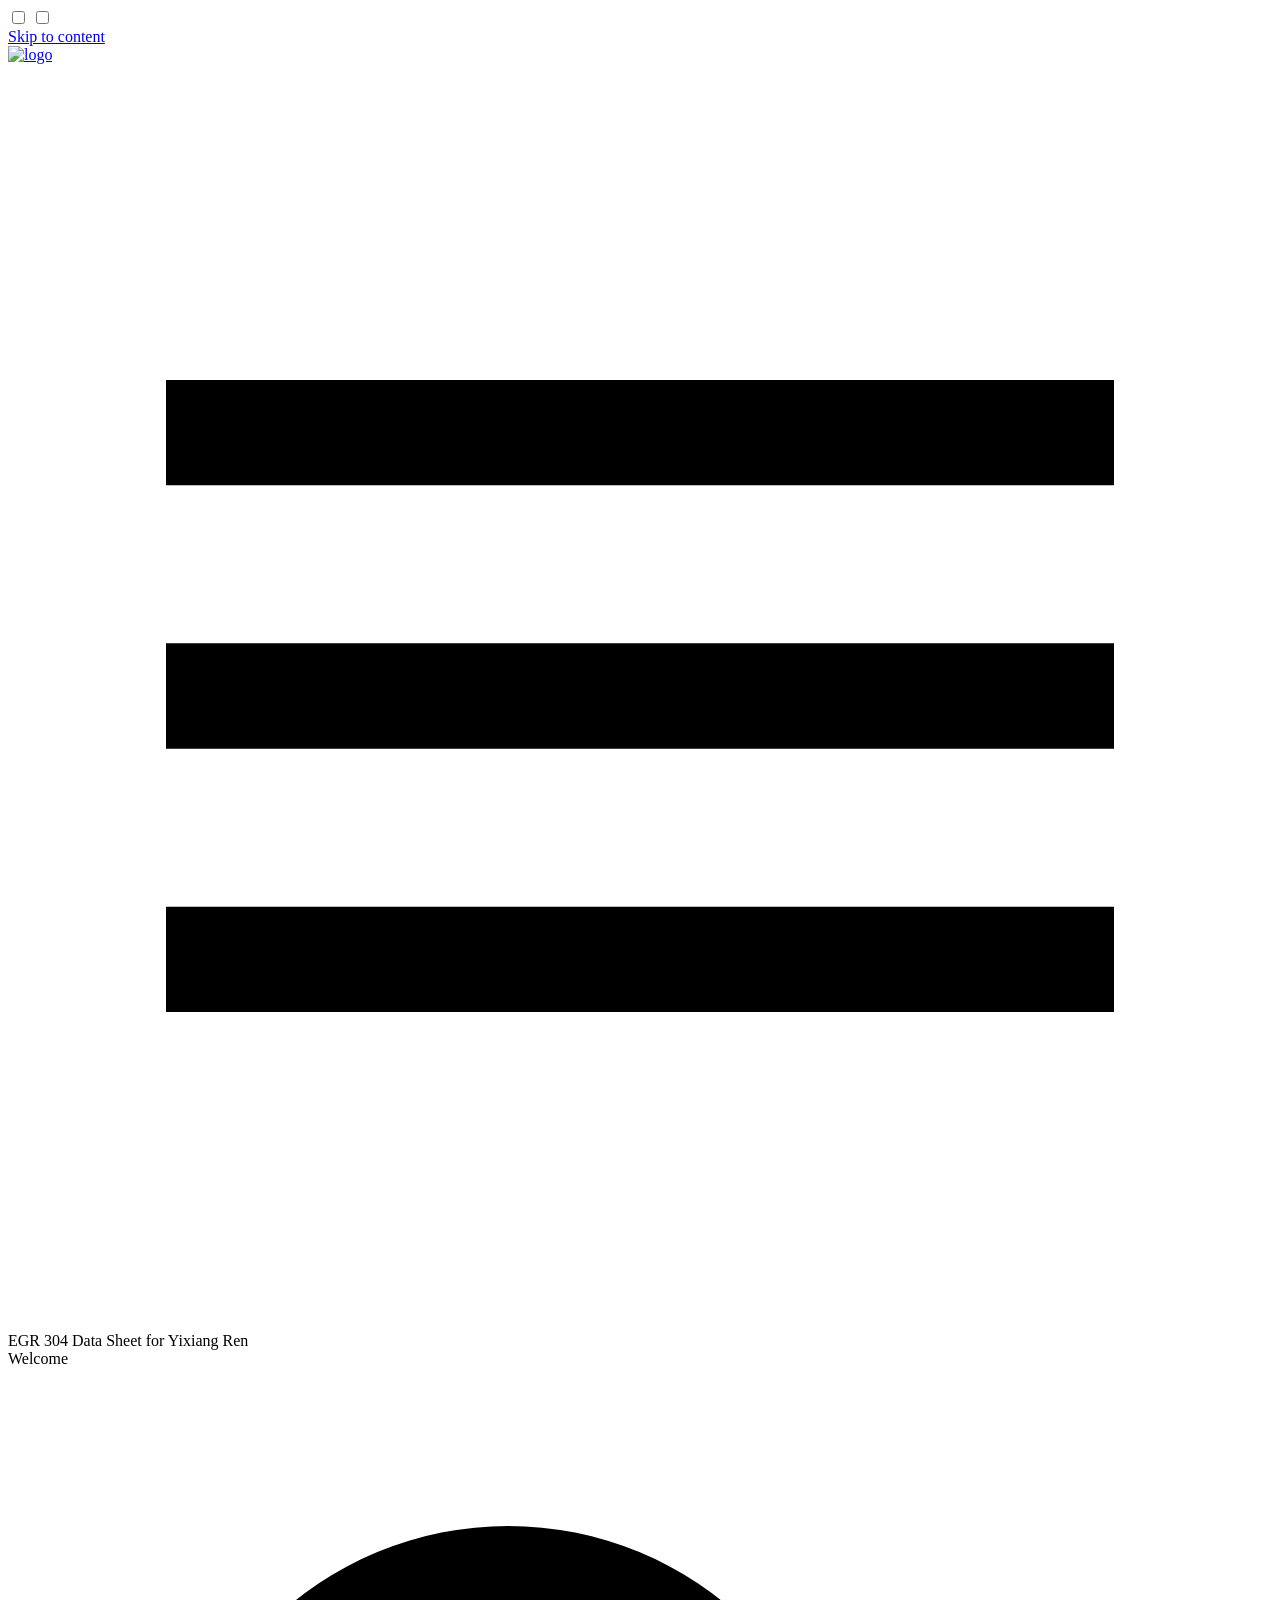
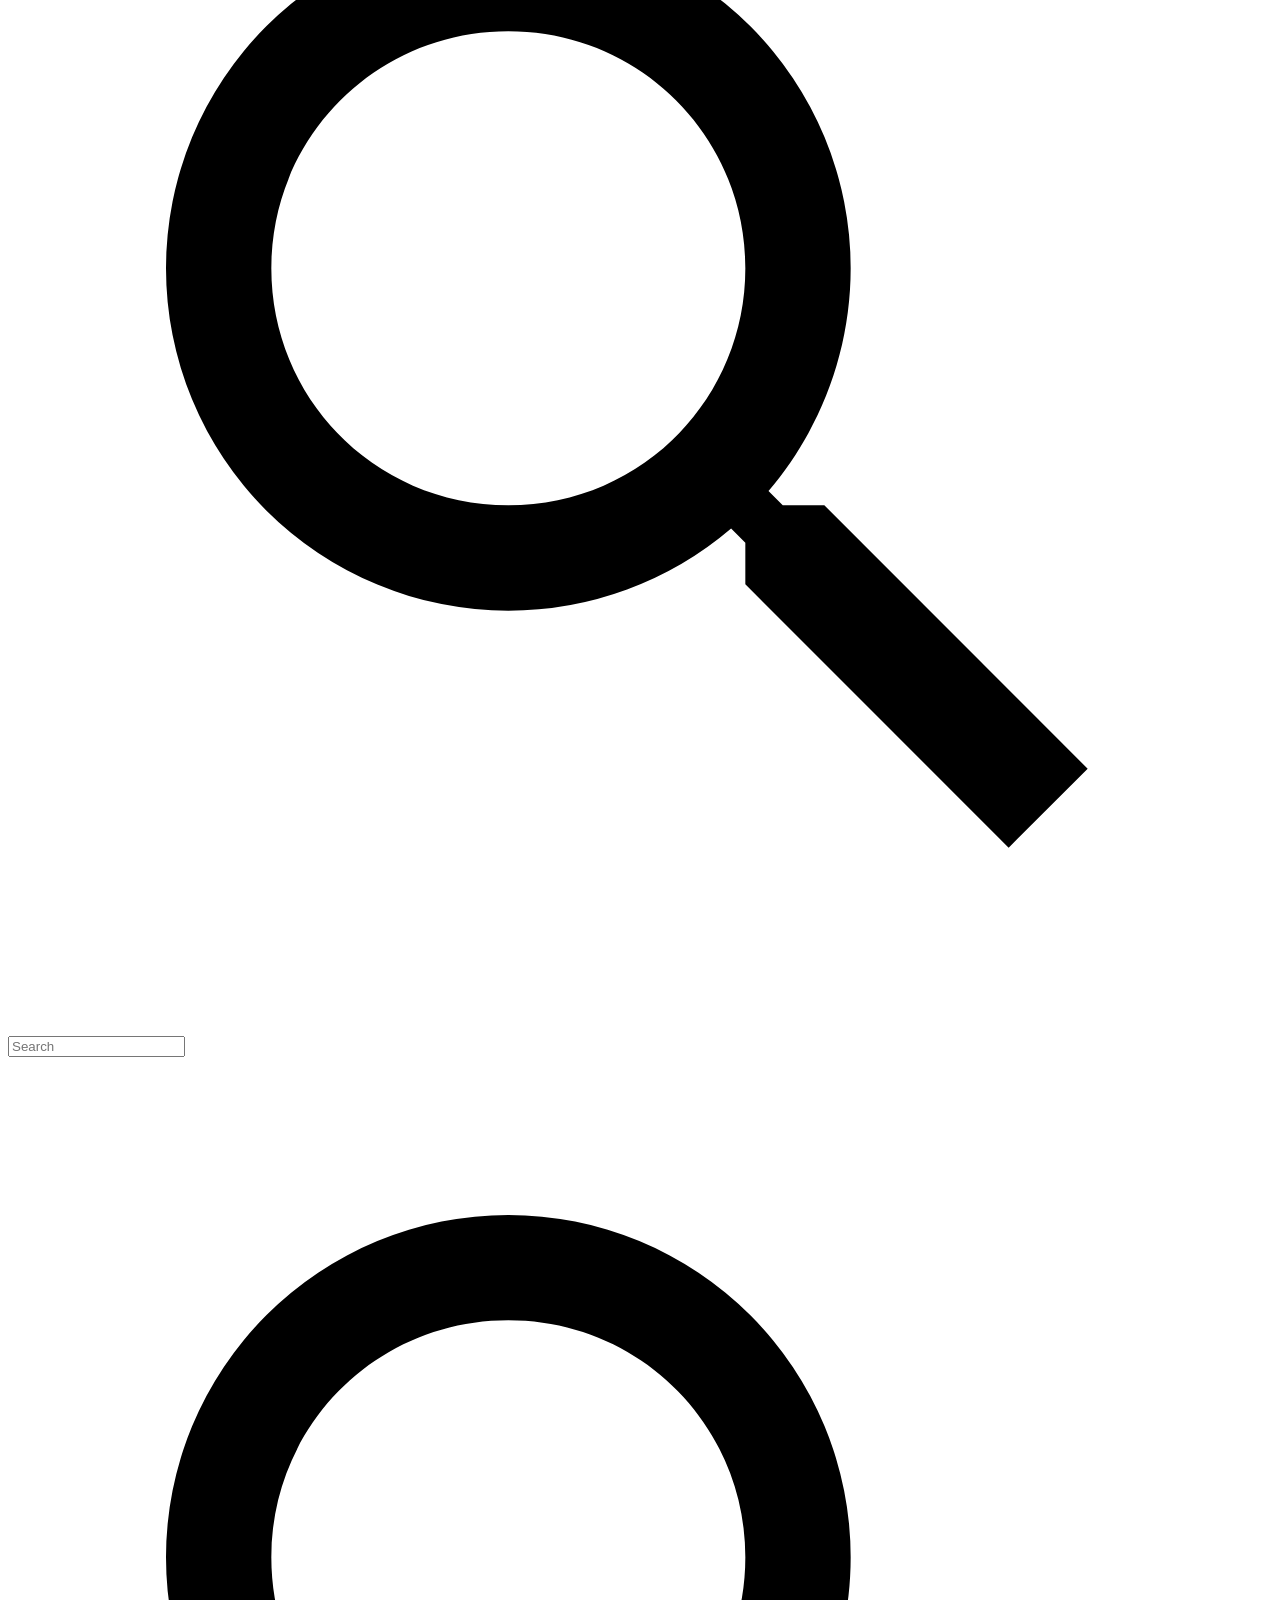
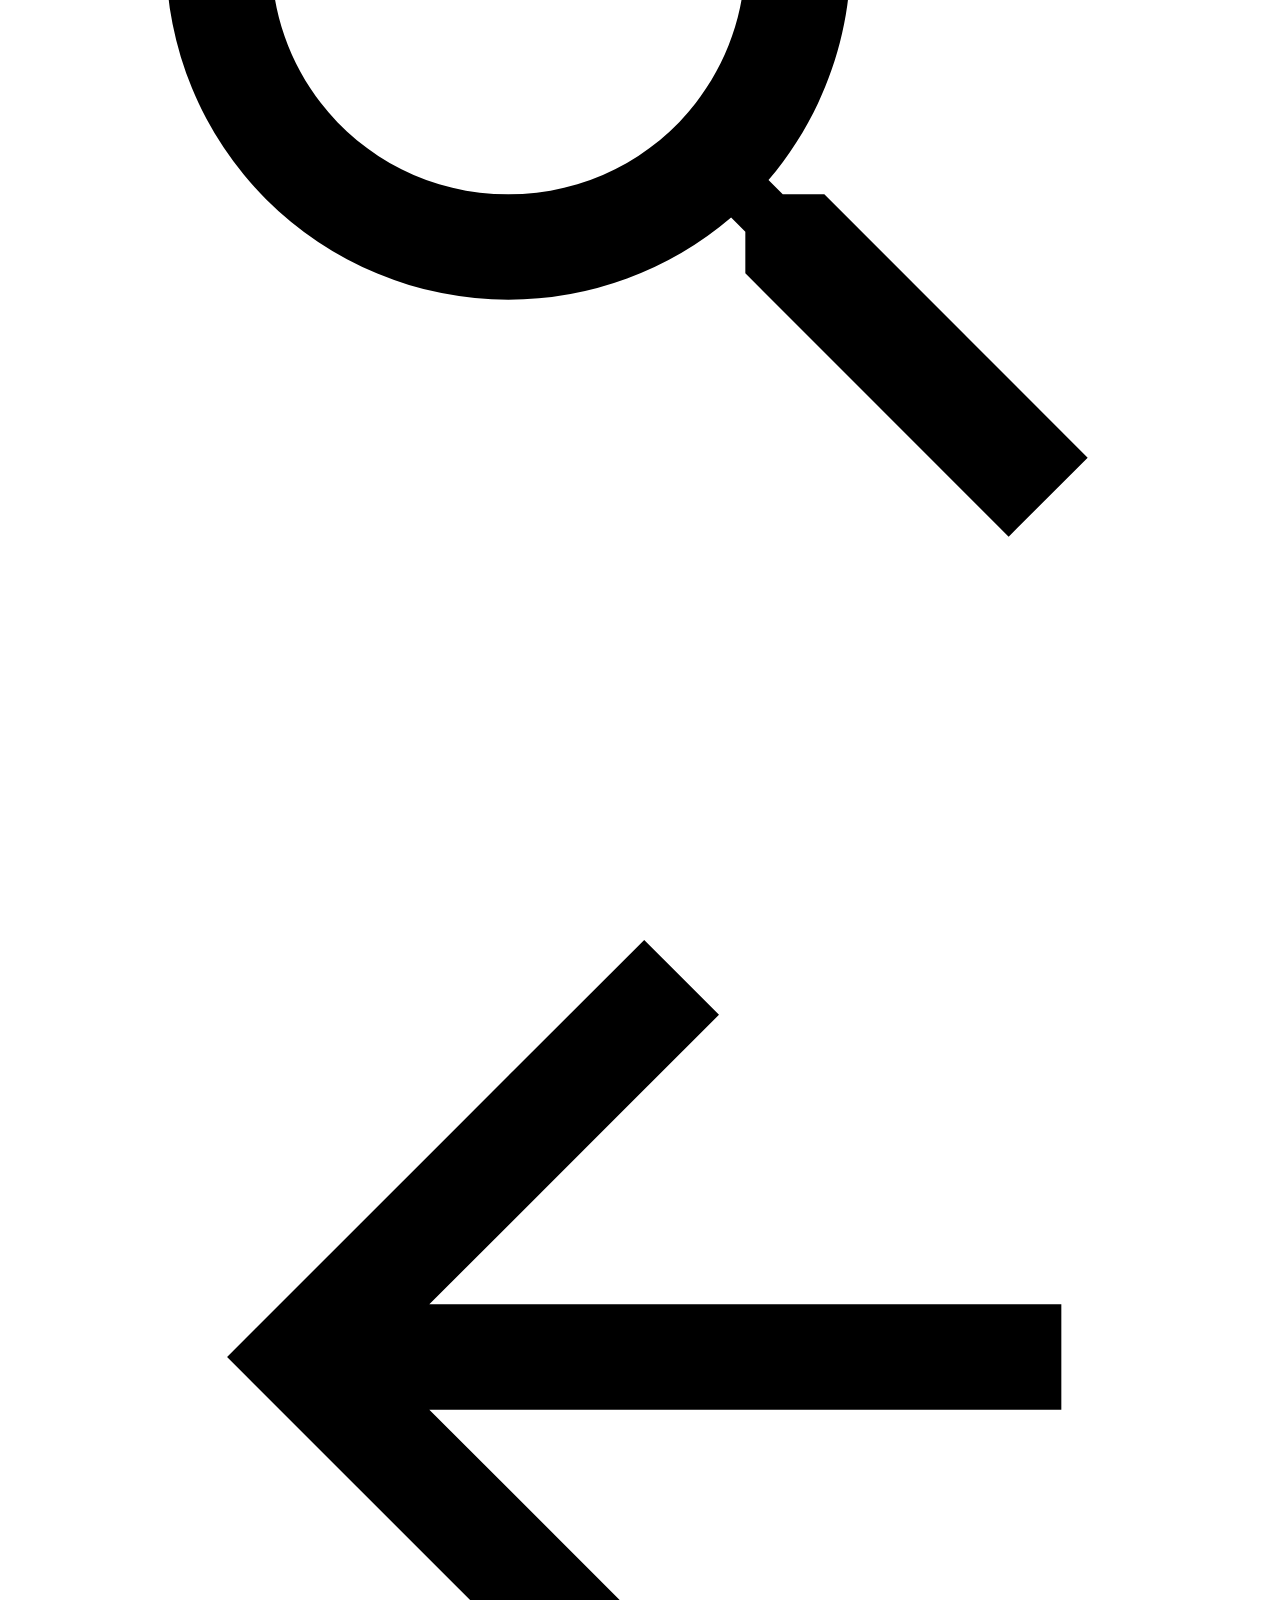
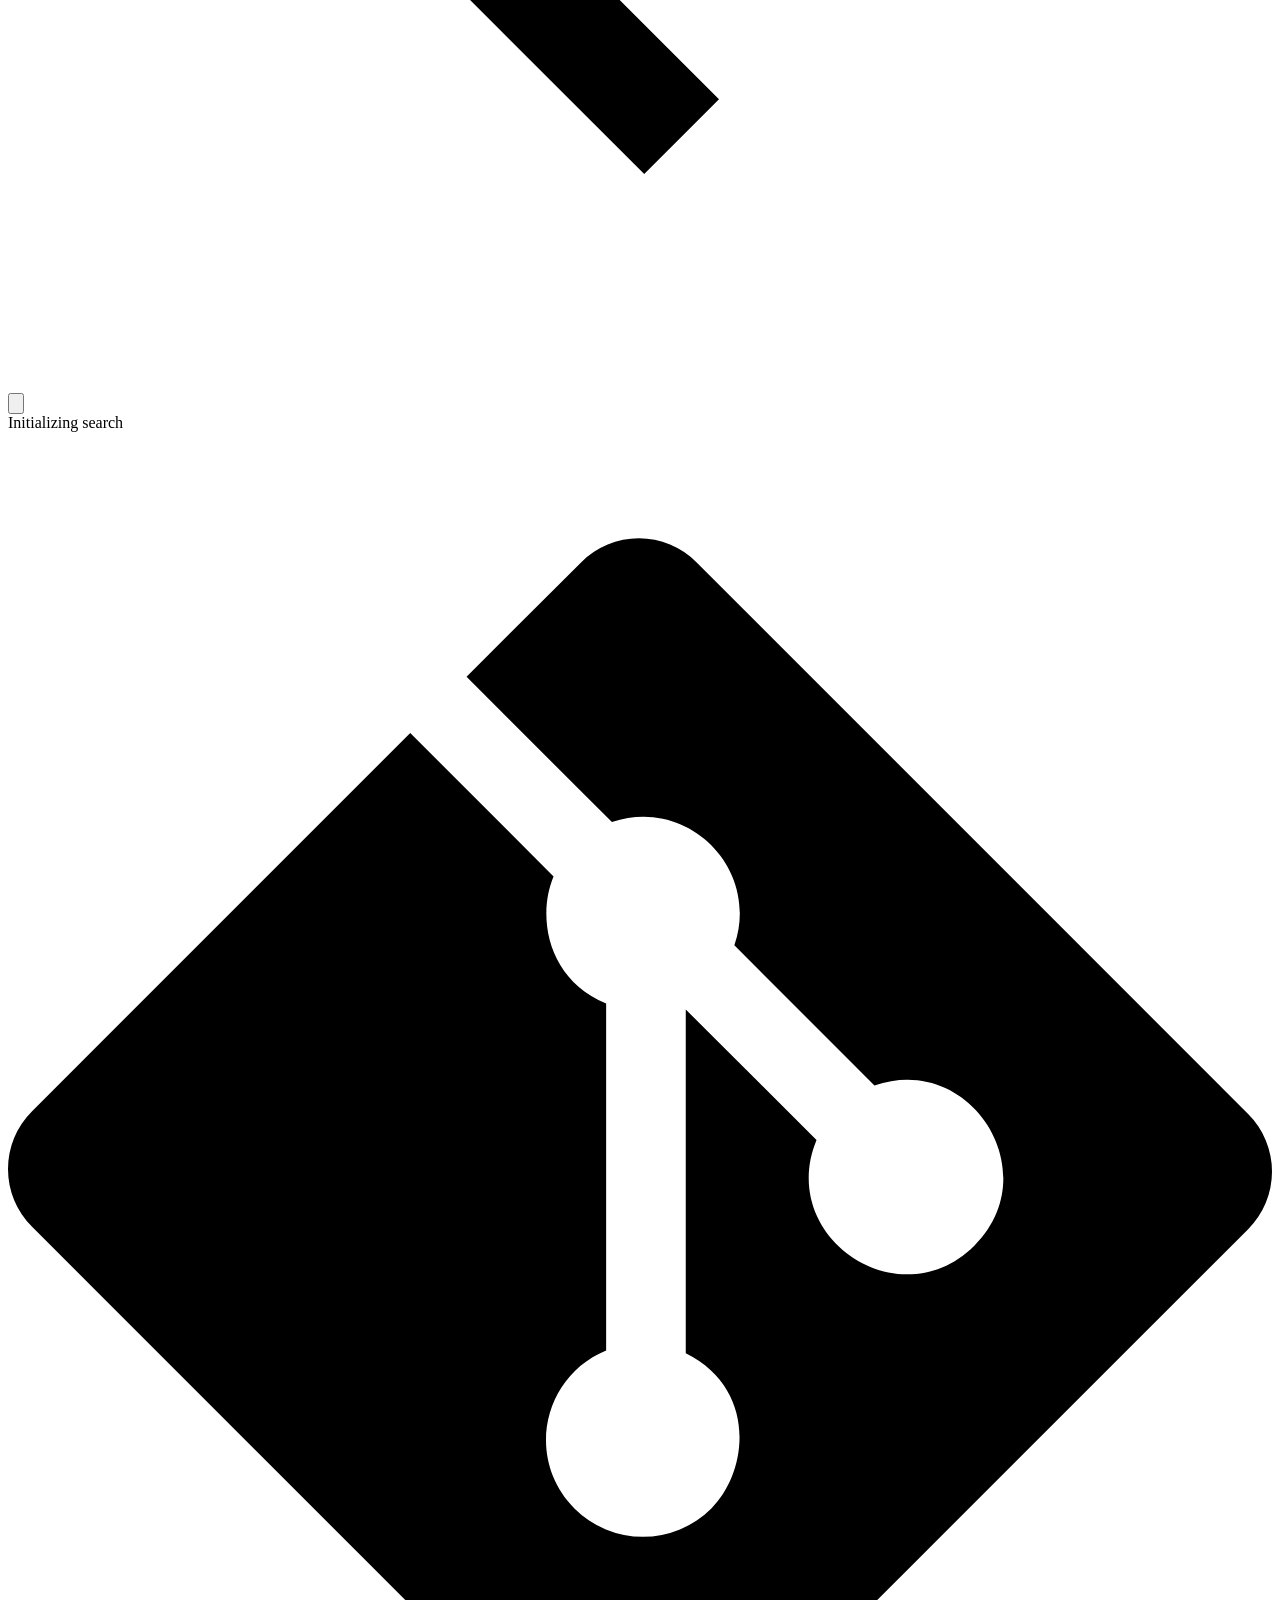
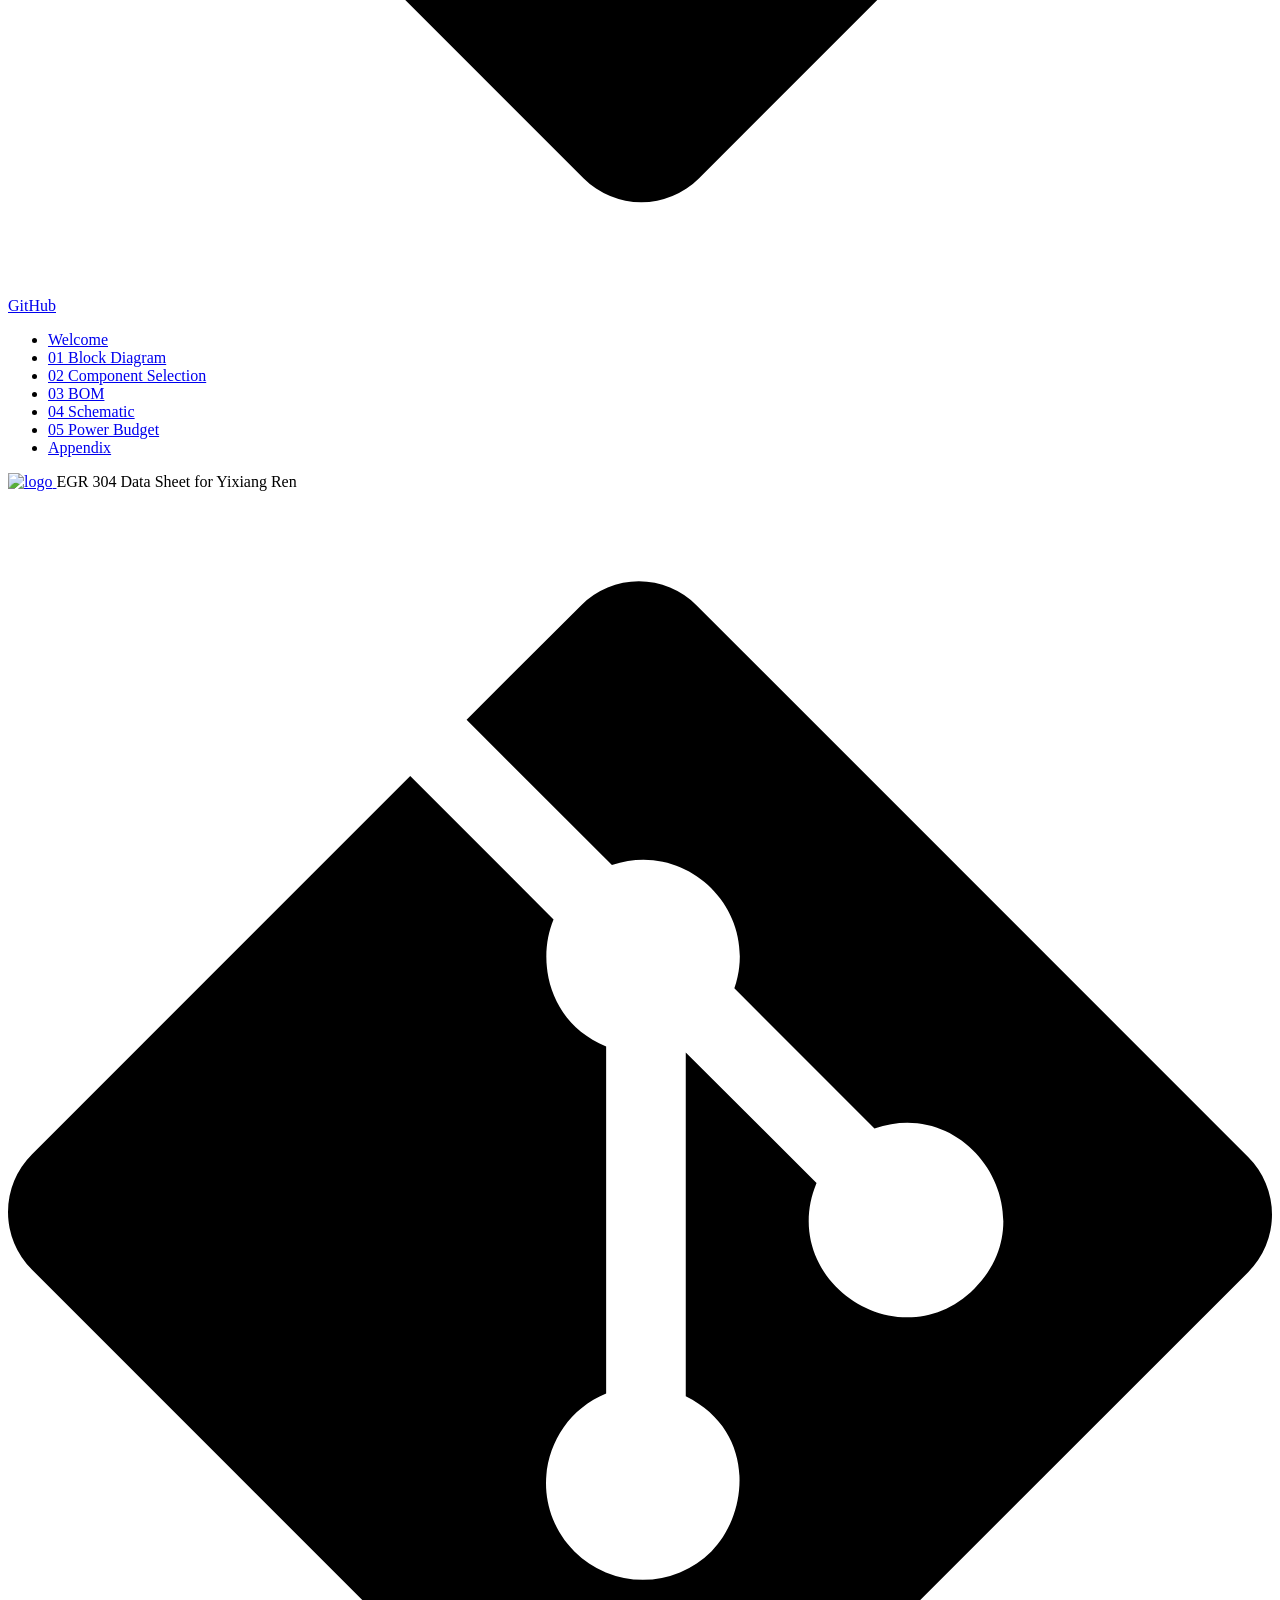
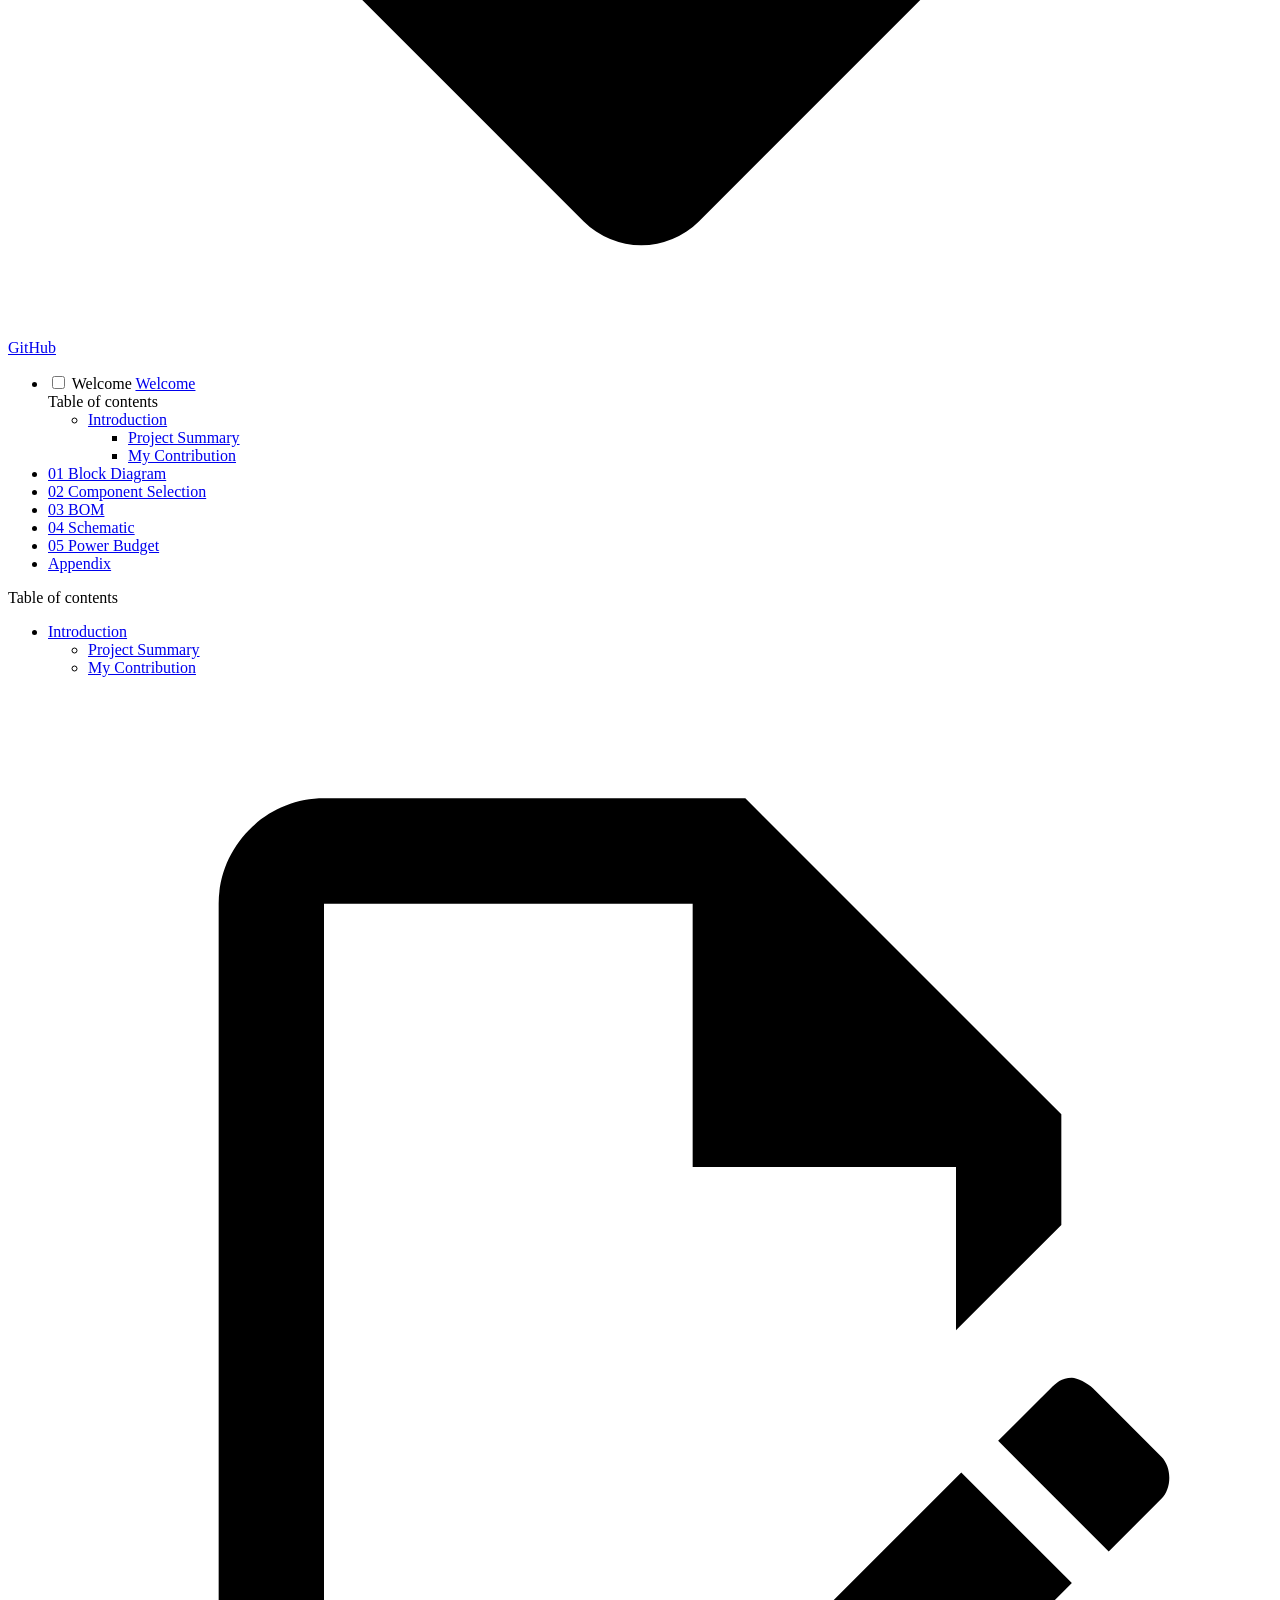
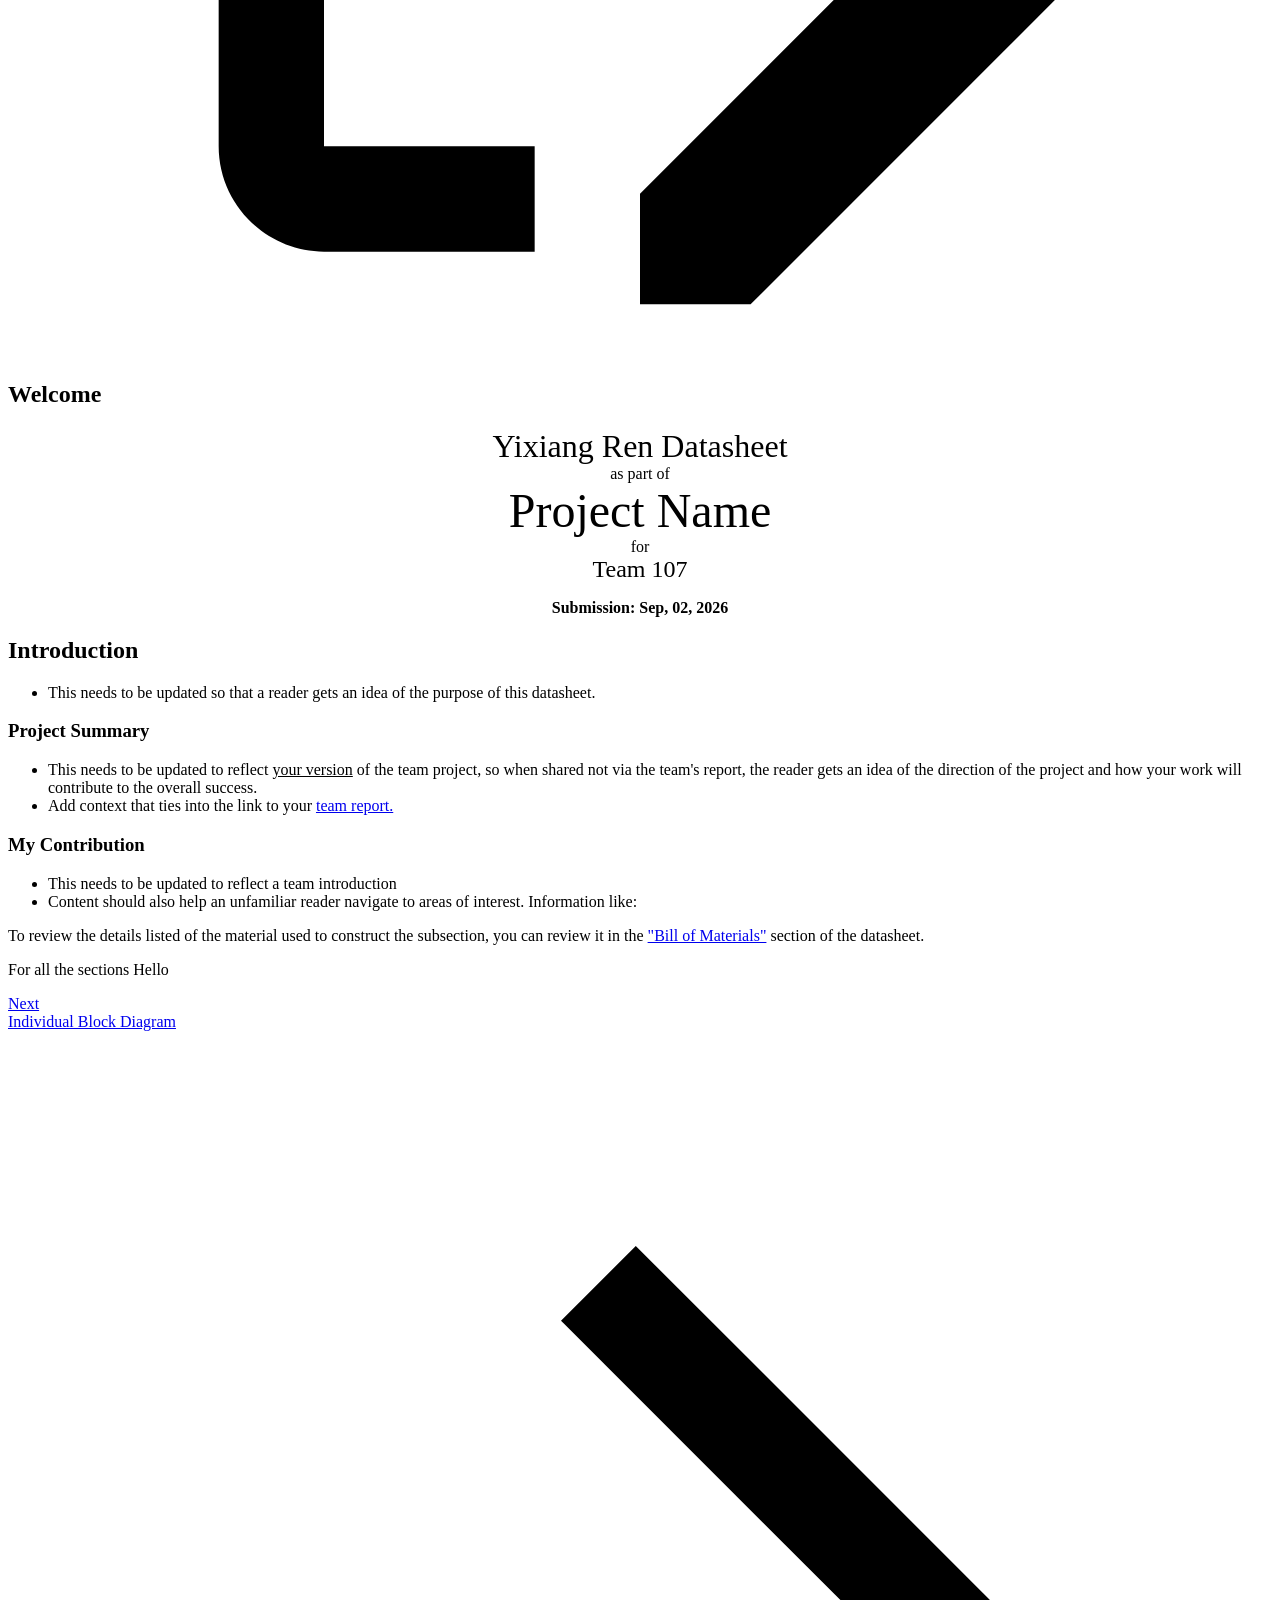
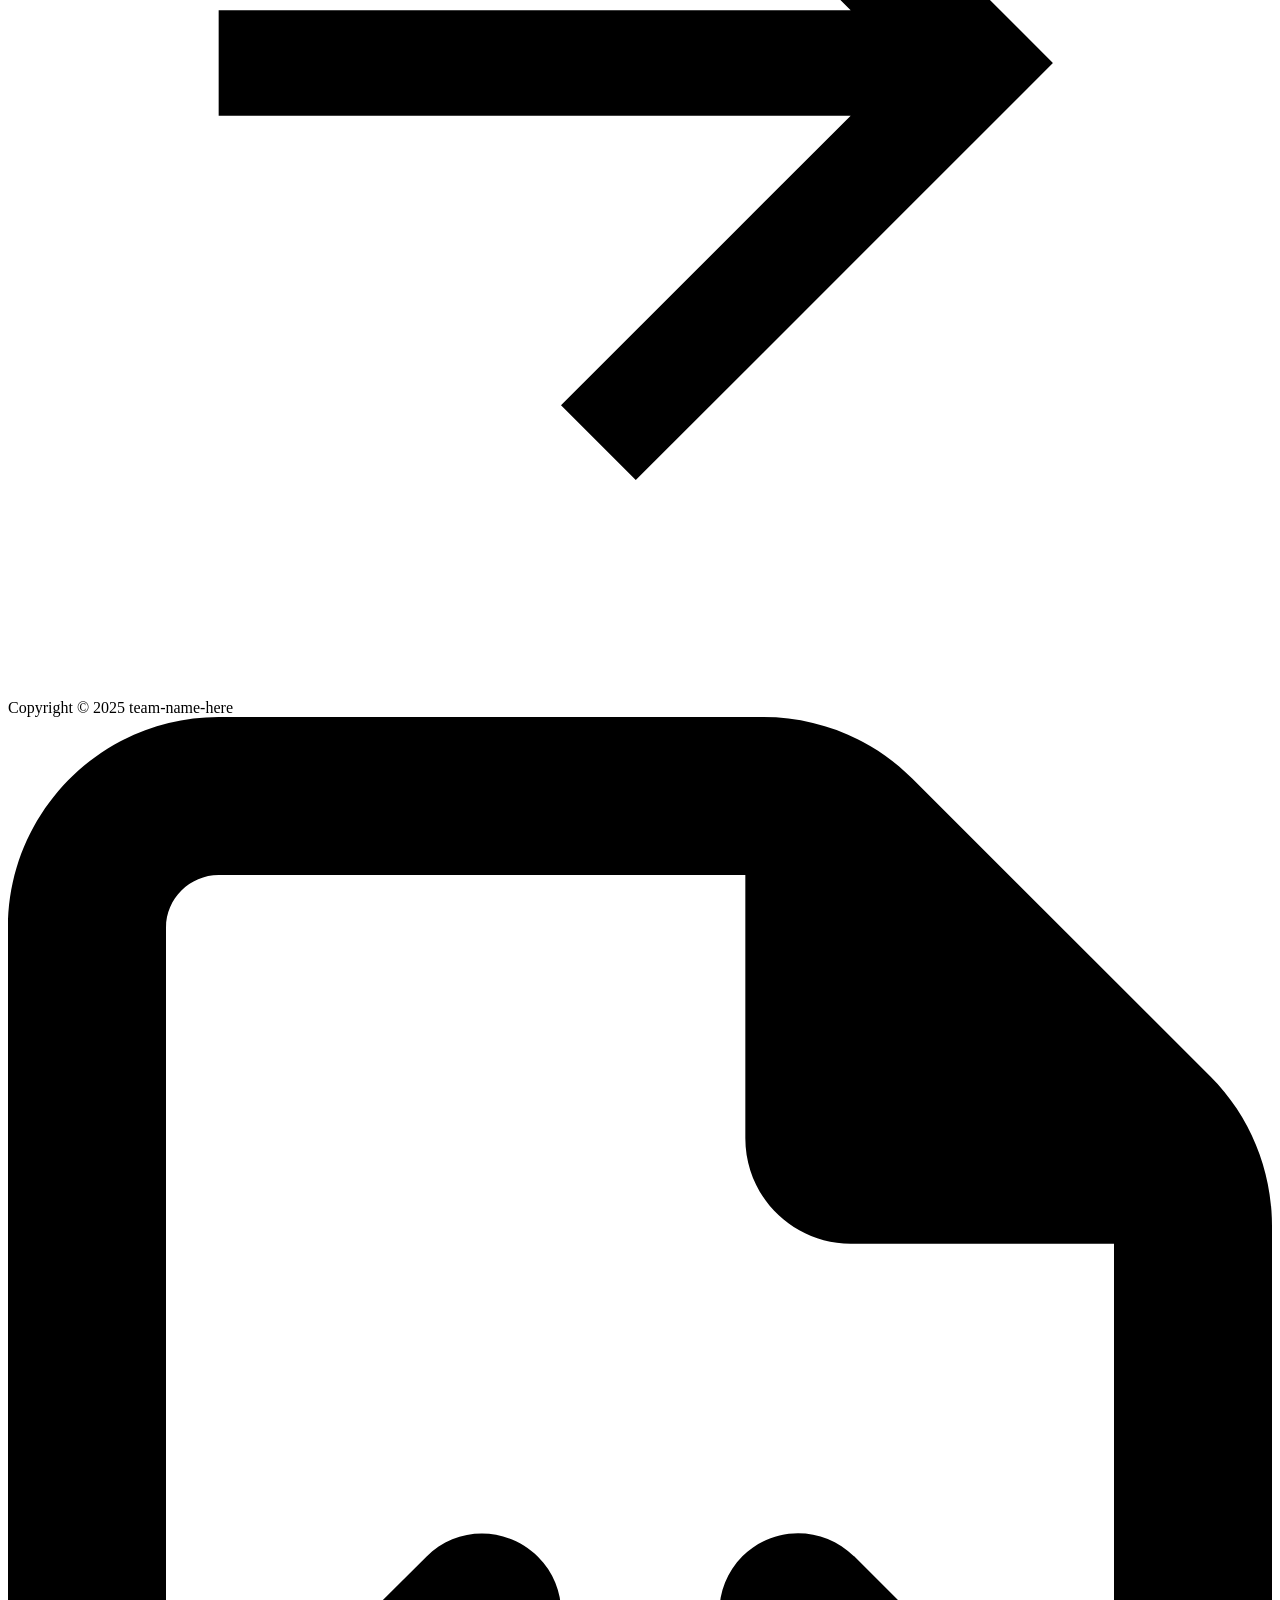
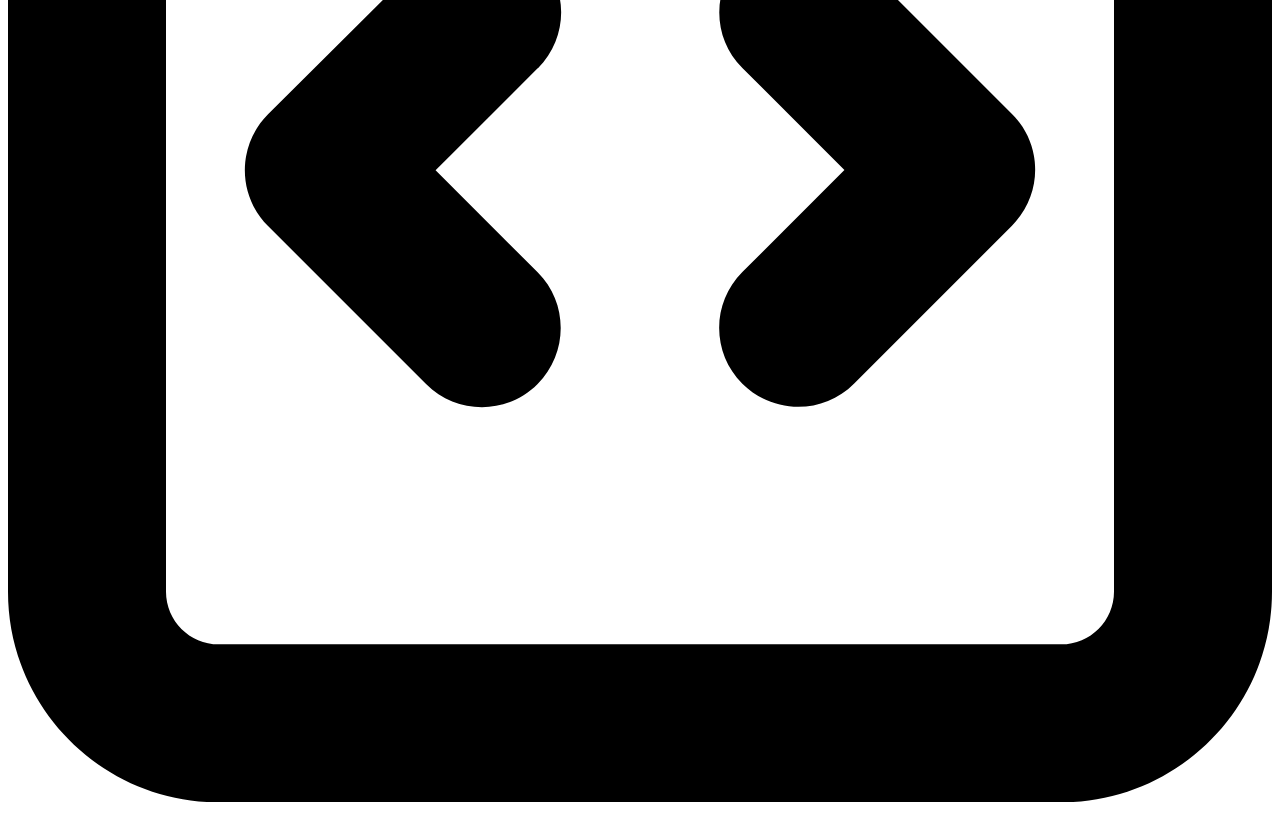
==== index.html @ 6c699a35 "deploy: ac269bf43c005014f6524cf99a7d90ef3ba6c1b7" ====
<!DOCTYPE html><html lang="en" class="no-js"><head>
    

<meta name="robots" content="nofollow">


      <meta charset="utf-8">
      <meta name="viewport" content="width=device-width,initial-scale=1">
      
      
      
        <link rel="canonical" href="https://embedded-systems-design.github.io/EGR304DataSheetTemplate/">
      
      
      
        <link rel="next" href="01-Block-Diagram/Block-Diagram/">
      
      
      <link rel="icon" href="static/logo304.png">
      <meta name="generator" content="mkdocs-1.5.3, mkdocs-material-9.5.18">
            

    

    
      
        <title>Welcome - EGR 304 Data Sheet for Yixiang Ren</title>
      
    
    
      <link rel="stylesheet" href="assets/stylesheets/main.66ac8b77.min.css">
      
        
        <link rel="stylesheet" href="assets/stylesheets/palette.06af60db.min.css">
      
      


    
    
      
    
    
      
        
        
        <link rel="preconnect" href="https://fonts.gstatic.com" crossorigin="">
        <link rel="stylesheet" href="https://fonts.googleapis.com/css?family=Roboto:300,300i,400,400i,700,700i%7CRoboto+Mono:400,400i,700,700i&amp;display=fallback">
        <style>:root{--md-text-font:"Roboto";--md-code-font:"Roboto Mono"}</style>
      
    
    
      <link rel="stylesheet" href="stylesheets/extra.css">
    
    <script>__md_scope=new URL(".",location),__md_hash=e=>[...e].reduce((e,_)=>(e<<5)-e+_.charCodeAt(0),0),__md_get=(e,_=localStorage,t=__md_scope)=>JSON.parse(_.getItem(t.pathname+"."+e)),__md_set=(e,_,t=localStorage,a=__md_scope)=>{try{t.setItem(a.pathname+"."+e,JSON.stringify(_))}catch(e){}}</script>
    
      

    
    
    


  <link href="assets/stylesheets/glightbox.min.css" rel="stylesheet"><script src="assets/javascripts/glightbox.min.js"></script><style id="glightbox-style">
            html.glightbox-open { overflow: initial; height: 100%; }
            .gslide-title { margin-top: 0px; user-select: text; }
            .gslide-desc { color: #666; user-select: text; }
            .gslide-image img { background: white; }
            .gscrollbar-fixer { padding-right: 15px; }
            .gdesc-inner { font-size: 0.75rem; }
            body[data-md-color-scheme="slate"] .gdesc-inner { background: var(--md-default-bg-color); }
            body[data-md-color-scheme="slate"] .gslide-title { color: var(--md-default-fg-color); }
            body[data-md-color-scheme="slate"] .gslide-desc { color: var(--md-default-fg-color); }
        </style></head>
  
  
    
    
    
    
    
    <body dir="ltr" data-md-color-scheme="default" data-md-color-primary="blue" data-md-color-accent="indigo">
  
    
    <input class="md-toggle" data-md-toggle="drawer" type="checkbox" id="__drawer" autocomplete="off">
    <input class="md-toggle" data-md-toggle="search" type="checkbox" id="__search" autocomplete="off">
    <label class="md-overlay" for="__drawer"></label>
    <div data-md-component="skip">
      
        
        <a href="#introduction" class="md-skip">
          Skip to content
        </a>
      
    </div>
    <div data-md-component="announce">
      
    </div>
    
    
      

  

<header class="md-header md-header--shadow md-header--lifted" data-md-component="header">
  <nav class="md-header__inner md-grid" aria-label="Header">
    <a href="." title="EGR 304 Data Sheet for Yixiang Ren" class="md-header__button md-logo" aria-label="EGR 304 Data Sheet for Yixiang Ren" data-md-component="logo">
      
  <img src="static/logo304.svg" alt="logo">

    </a>
    <label class="md-header__button md-icon" for="__drawer">
      
      <svg xmlns="http://www.w3.org/2000/svg" viewBox="0 0 24 24"><path d="M3 6h18v2H3V6m0 5h18v2H3v-2m0 5h18v2H3v-2Z"></path></svg>
    </label>
    <div class="md-header__title" data-md-component="header-title">
      <div class="md-header__ellipsis">
        <div class="md-header__topic">
          <span class="md-ellipsis">
            EGR 304 Data Sheet for Yixiang Ren
          </span>
        </div>
        <div class="md-header__topic" data-md-component="header-topic">
          <span class="md-ellipsis">
            
              Welcome
            
          </span>
        </div>
      </div>
    </div>
    
      
    
    
    
    
      <label class="md-header__button md-icon" for="__search">
        
        <svg xmlns="http://www.w3.org/2000/svg" viewBox="0 0 24 24"><path d="M9.5 3A6.5 6.5 0 0 1 16 9.5c0 1.61-.59 3.09-1.56 4.23l.27.27h.79l5 5-1.5 1.5-5-5v-.79l-.27-.27A6.516 6.516 0 0 1 9.5 16 6.5 6.5 0 0 1 3 9.5 6.5 6.5 0 0 1 9.5 3m0 2C7 5 5 7 5 9.5S7 14 9.5 14 14 12 14 9.5 12 5 9.5 5Z"></path></svg>
      </label>
      <div class="md-search" data-md-component="search" role="dialog">
  <label class="md-search__overlay" for="__search"></label>
  <div class="md-search__inner" role="search">
    <form class="md-search__form" name="search">
      <input type="text" class="md-search__input" name="query" aria-label="Search" placeholder="Search" autocapitalize="off" autocorrect="off" autocomplete="off" spellcheck="false" data-md-component="search-query" required="">
      <label class="md-search__icon md-icon" for="__search">
        
        <svg xmlns="http://www.w3.org/2000/svg" viewBox="0 0 24 24"><path d="M9.5 3A6.5 6.5 0 0 1 16 9.5c0 1.61-.59 3.09-1.56 4.23l.27.27h.79l5 5-1.5 1.5-5-5v-.79l-.27-.27A6.516 6.516 0 0 1 9.5 16 6.5 6.5 0 0 1 3 9.5 6.5 6.5 0 0 1 9.5 3m0 2C7 5 5 7 5 9.5S7 14 9.5 14 14 12 14 9.5 12 5 9.5 5Z"></path></svg>
        
        <svg xmlns="http://www.w3.org/2000/svg" viewBox="0 0 24 24"><path d="M20 11v2H8l5.5 5.5-1.42 1.42L4.16 12l7.92-7.92L13.5 5.5 8 11h12Z"></path></svg>
      </label>
      <nav class="md-search__options" aria-label="Search">
        
        <button type="reset" class="md-search__icon md-icon" title="Clear" aria-label="Clear" tabindex="-1">
          
          <svg xmlns="http://www.w3.org/2000/svg" viewBox="0 0 24 24"><path d="M19 6.41 17.59 5 12 10.59 6.41 5 5 6.41 10.59 12 5 17.59 6.41 19 12 13.41 17.59 19 19 17.59 13.41 12 19 6.41Z"></path></svg>
        </button>
      </nav>
      
    </form>
    <div class="md-search__output">
      <div class="md-search__scrollwrap" data-md-scrollfix="">
        <div class="md-search-result" data-md-component="search-result">
          <div class="md-search-result__meta">
            Initializing search
          </div>
          <ol class="md-search-result__list" role="presentation"></ol>
        </div>
      </div>
    </div>
  </div>
</div>
    
    
      <div class="md-header__source">
        <a href="https://github.com/embedded-systems-design/EGR304DataSheetTemplate" title="Go to repository" class="md-source" data-md-component="source">
  <div class="md-source__icon md-icon">
    
    <svg xmlns="http://www.w3.org/2000/svg" viewBox="0 0 448 512"><!--! Font Awesome Free 6.5.2 by @fontawesome - https://fontawesome.com License - https://fontawesome.com/license/free (Icons: CC BY 4.0, Fonts: SIL OFL 1.1, Code: MIT License) Copyright 2024 Fonticons, Inc.--><path d="M439.55 236.05 244 40.45a28.87 28.87 0 0 0-40.81 0l-40.66 40.63 51.52 51.52c27.06-9.14 52.68 16.77 43.39 43.68l49.66 49.66c34.23-11.8 61.18 31 35.47 56.69-26.49 26.49-70.21-2.87-56-37.34L240.22 199v121.85c25.3 12.54 22.26 41.85 9.08 55a34.34 34.34 0 0 1-48.55 0c-17.57-17.6-11.07-46.91 11.25-56v-123c-20.8-8.51-24.6-30.74-18.64-45L142.57 101 8.45 235.14a28.86 28.86 0 0 0 0 40.81l195.61 195.6a28.86 28.86 0 0 0 40.8 0l194.69-194.69a28.86 28.86 0 0 0 0-40.81z"></path></svg>
  </div>
  <div class="md-source__repository">
    GitHub
  </div>
</a>
      </div>
    
  </nav>
  
    
      
<nav class="md-tabs" aria-label="Tabs" data-md-component="tabs">
  <div class="md-grid">
    <ul class="md-tabs__list">
      
        
  
  
    
  
  
    <li class="md-tabs__item md-tabs__item--active">
      <a href="." class="md-tabs__link">
        
  
    
  
  Welcome

      </a>
    </li>
  

      
        
  
  
  
    
    
      <li class="md-tabs__item">
        <a href="01-Block-Diagram/Block-Diagram/" class="md-tabs__link">
          
  
    
  
  01 Block Diagram

        </a>
      </li>
    
  

      
        
  
  
  
    
    
      <li class="md-tabs__item">
        <a href="02-Component-Selection/Component-Selection/" class="md-tabs__link">
          
  
    
  
  02 Component Selection

        </a>
      </li>
    
  

      
        
  
  
  
    
    
      <li class="md-tabs__item">
        <a href="03-BOM/BOM/" class="md-tabs__link">
          
  
    
  
  03 BOM

        </a>
      </li>
    
  

      
        
  
  
  
    
    
      <li class="md-tabs__item">
        <a href="04-Schematic/schematic/" class="md-tabs__link">
          
  
    
  
  04 Schematic

        </a>
      </li>
    
  

      
        
  
  
  
    
    
      <li class="md-tabs__item">
        <a href="05-Power-Budget/Power-Budget/" class="md-tabs__link">
          
  
    
  
  05 Power Budget

        </a>
      </li>
    
  

      
        
  
  
  
    
    
      <li class="md-tabs__item">
        <a href="Appendix/" class="md-tabs__link">
          
  
    
  
  Appendix

        </a>
      </li>
    
  

      
    </ul>
  </div>
</nav>
    
  
</header>
    
    <div class="md-container" data-md-component="container">
      
      
        
      
      <main class="md-main" data-md-component="main">
        <div class="md-main__inner md-grid">
          
            
              
              <div class="md-sidebar md-sidebar--primary" data-md-component="sidebar" data-md-type="navigation">
                <div class="md-sidebar__scrollwrap">
                  <div class="md-sidebar__inner">
                    


  


<nav class="md-nav md-nav--primary md-nav--lifted" aria-label="Navigation" data-md-level="0">
  <label class="md-nav__title" for="__drawer">
    <a href="." title="EGR 304 Data Sheet for Yixiang Ren" class="md-nav__button md-logo" aria-label="EGR 304 Data Sheet for Yixiang Ren" data-md-component="logo">
      
  <img src="static/logo304.svg" alt="logo">

    </a>
    EGR 304 Data Sheet for Yixiang Ren
  </label>
  
    <div class="md-nav__source">
      <a href="https://github.com/embedded-systems-design/EGR304DataSheetTemplate" title="Go to repository" class="md-source" data-md-component="source">
  <div class="md-source__icon md-icon">
    
    <svg xmlns="http://www.w3.org/2000/svg" viewBox="0 0 448 512"><!--! Font Awesome Free 6.5.2 by @fontawesome - https://fontawesome.com License - https://fontawesome.com/license/free (Icons: CC BY 4.0, Fonts: SIL OFL 1.1, Code: MIT License) Copyright 2024 Fonticons, Inc.--><path d="M439.55 236.05 244 40.45a28.87 28.87 0 0 0-40.81 0l-40.66 40.63 51.52 51.52c27.06-9.14 52.68 16.77 43.39 43.68l49.66 49.66c34.23-11.8 61.18 31 35.47 56.69-26.49 26.49-70.21-2.87-56-37.34L240.22 199v121.85c25.3 12.54 22.26 41.85 9.08 55a34.34 34.34 0 0 1-48.55 0c-17.57-17.6-11.07-46.91 11.25-56v-123c-20.8-8.51-24.6-30.74-18.64-45L142.57 101 8.45 235.14a28.86 28.86 0 0 0 0 40.81l195.61 195.6a28.86 28.86 0 0 0 40.8 0l194.69-194.69a28.86 28.86 0 0 0 0-40.81z"></path></svg>
  </div>
  <div class="md-source__repository">
    GitHub
  </div>
</a>
    </div>
  
  <ul class="md-nav__list" data-md-scrollfix="">
    
      
      
  
  
    
  
  
  
    <li class="md-nav__item md-nav__item--active">
      
      <input class="md-nav__toggle md-toggle" type="checkbox" id="__toc">
      
      
      
        <label class="md-nav__link md-nav__link--active" for="__toc">
          
  
  <span class="md-ellipsis">
    Welcome
  </span>
  

          <span class="md-nav__icon md-icon"></span>
        </label>
      
      <a href="." class="md-nav__link md-nav__link--active">
        
  
  <span class="md-ellipsis">
    Welcome
  </span>
  

      </a>
      
        

<nav class="md-nav md-nav--secondary" aria-label="Table of contents">
  
  
  
  
    <label class="md-nav__title" for="__toc">
      <span class="md-nav__icon md-icon"></span>
      Table of contents
    </label>
    <ul class="md-nav__list" data-md-component="toc" data-md-scrollfix="">
      
        <li class="md-nav__item">
  <a href="#introduction" class="md-nav__link">
    <span class="md-ellipsis">
      Introduction
    </span>
  </a>
  
    <nav class="md-nav" aria-label="Introduction">
      <ul class="md-nav__list">
        
          <li class="md-nav__item">
  <a href="#project-summary" class="md-nav__link">
    <span class="md-ellipsis">
      Project Summary
    </span>
  </a>
  
</li>
        
          <li class="md-nav__item">
  <a href="#my-contribution" class="md-nav__link">
    <span class="md-ellipsis">
      My Contribution
    </span>
  </a>
  
</li>
        
      </ul>
    </nav>
  
</li>
      
    </ul>
  
</nav>
      
    </li>
  

    
      
      
  
  
  
  
    
    
      
        
      
    
    
      
      
    
    
      
        
        
      
    
    <li class="md-nav__item md-nav__item--pruned md-nav__item--nested">
      
        
  
  
    <a href="01-Block-Diagram/Block-Diagram/" class="md-nav__link">
      
  
  <span class="md-ellipsis">
    01 Block Diagram
  </span>
  

      
        <span class="md-nav__icon md-icon"></span>
      
    </a>
  

      
    </li>
  

    
      
      
  
  
  
  
    
    
      
        
      
    
    
      
      
    
    
      
        
        
      
    
    <li class="md-nav__item md-nav__item--pruned md-nav__item--nested">
      
        
  
  
    <a href="02-Component-Selection/Component-Selection/" class="md-nav__link">
      
  
  <span class="md-ellipsis">
    02 Component Selection
  </span>
  

      
        <span class="md-nav__icon md-icon"></span>
      
    </a>
  

      
    </li>
  

    
      
      
  
  
  
  
    
    
      
        
      
    
    
      
      
    
    
      
        
        
      
    
    <li class="md-nav__item md-nav__item--pruned md-nav__item--nested">
      
        
  
  
    <a href="03-BOM/BOM/" class="md-nav__link">
      
  
  <span class="md-ellipsis">
    03 BOM
  </span>
  

      
        <span class="md-nav__icon md-icon"></span>
      
    </a>
  

      
    </li>
  

    
      
      
  
  
  
  
    
    
      
        
      
    
    
      
      
    
    
      
        
        
      
    
    <li class="md-nav__item md-nav__item--pruned md-nav__item--nested">
      
        
  
  
    <a href="04-Schematic/schematic/" class="md-nav__link">
      
  
  <span class="md-ellipsis">
    04 Schematic
  </span>
  

      
        <span class="md-nav__icon md-icon"></span>
      
    </a>
  

      
    </li>
  

    
      
      
  
  
  
  
    
    
      
        
      
    
    
      
      
    
    
      
        
        
      
    
    <li class="md-nav__item md-nav__item--pruned md-nav__item--nested">
      
        
  
  
    <a href="05-Power-Budget/Power-Budget/" class="md-nav__link">
      
  
  <span class="md-ellipsis">
    05 Power Budget
  </span>
  

      
        <span class="md-nav__icon md-icon"></span>
      
    </a>
  

      
    </li>
  

    
      
      
  
  
  
  
    
    
      
        
          
        
      
        
      
        
      
        
      
        
      
    
    
      
      
    
    
      
        
        
      
    
    <li class="md-nav__item md-nav__item--pruned md-nav__item--nested">
      
        
  
  
    <a href="Appendix/" class="md-nav__link">
      
  
  <span class="md-ellipsis">
    Appendix
  </span>
  

      
        <span class="md-nav__icon md-icon"></span>
      
    </a>
  

      
    </li>
  

    
  </ul>
</nav>
                  </div>
                </div>
              </div>
            
            
              
              <div class="md-sidebar md-sidebar--secondary" data-md-component="sidebar" data-md-type="toc">
                <div class="md-sidebar__scrollwrap">
                  <div class="md-sidebar__inner">
                    

<nav class="md-nav md-nav--secondary" aria-label="Table of contents">
  
  
  
  
    <label class="md-nav__title" for="__toc">
      <span class="md-nav__icon md-icon"></span>
      Table of contents
    </label>
    <ul class="md-nav__list" data-md-component="toc" data-md-scrollfix="">
      
        <li class="md-nav__item">
  <a href="#introduction" class="md-nav__link">
    <span class="md-ellipsis">
      Introduction
    </span>
  </a>
  
    <nav class="md-nav" aria-label="Introduction">
      <ul class="md-nav__list">
        
          <li class="md-nav__item">
  <a href="#project-summary" class="md-nav__link">
    <span class="md-ellipsis">
      Project Summary
    </span>
  </a>
  
</li>
        
          <li class="md-nav__item">
  <a href="#my-contribution" class="md-nav__link">
    <span class="md-ellipsis">
      My Contribution
    </span>
  </a>
  
</li>
        
      </ul>
    </nav>
  
</li>
      
    </ul>
  
</nav>
                  </div>
                </div>
              </div>
            
          
          
            <div class="md-content" data-md-component="content">
              <article class="md-content__inner md-typeset">
                
                  

  
    <a href="https://github.com/embedded-systems-design/EGR304DataSheetTemplate/edit/main/docs/index.md" title="Edit this page" class="md-content__button md-icon">
      
      <svg xmlns="http://www.w3.org/2000/svg" viewBox="0 0 24 24"><path d="M10 20H6V4h7v5h5v3.1l2-2V8l-6-6H6c-1.1 0-2 .9-2 2v16c0 1.1.9 2 2 2h4v-2m10.2-7c.1 0 .3.1.4.2l1.3 1.3c.2.2.2.6 0 .8l-1 1-2.1-2.1 1-1c.1-.1.2-.2.4-.2m0 3.9L14.1 23H12v-2.1l6.1-6.1 2.1 2.1Z"></path></svg>
    </a>
  
  


  <h1>Welcome</h1>

<p></p><center>
<font size="6"> Yixiang Ren Datasheet</font><br>
as part of<br>
<font size="8"> Project Name</font><br>
for<br>
<font size="5"> Team 107 </font><br><p></p>
<p><strong>Submission: Sep, 02, 2026</strong>
</p></center><p></p>
<h2 id="introduction">Introduction</h2>
<ul>
<li>This needs to be updated so that a reader gets an idea of the purpose of this datasheet.</li>
</ul>
<h3 id="project-summary">Project Summary</h3>
<ul>
<li>This needs to be updated to reflect <ins>your version</ins> of the team project, so when shared not via the team's report, the reader gets an idea of the direction of the project and how your work will contribute to the overall success.</li>
<li>Add context that ties into the link to your <a href="https://embedded-systems-design.github.io/EGR304TeamTemplate/">team report.</a></li>
</ul>
<h3 id="my-contribution">My Contribution</h3>
<ul>
<li>This needs to be updated to reflect a team introduction</li>
<li>Content should also help an unfamiliar reader navigate to areas of interest. Information like:</li>
</ul>
<p>To review the details listed of the material used to construct the subsection, you can review it in the <a href="03-BOM/BOM/">"Bill of Materials"</a> section of the datasheet.</p>
<p>For all the sections Hello</p>







  
  






                
              </article>
            </div>
          
          
<script>var target=document.getElementById(location.hash.slice(1));target&&target.name&&(target.checked=target.name.startsWith("__tabbed_"))</script>
        </div>
        
          <button type="button" class="md-top md-icon" data-md-component="top" hidden="">
  
  <svg xmlns="http://www.w3.org/2000/svg" viewBox="0 0 24 24"><path d="M13 20h-2V8l-5.5 5.5-1.42-1.42L12 4.16l7.92 7.92-1.42 1.42L13 8v12Z"></path></svg>
  Back to top
</button>
        
      </main>
      
        <footer class="md-footer">
  
    
      
      <nav class="md-footer__inner md-grid" aria-label="Footer">
        
        
          
          <a href="01-Block-Diagram/Block-Diagram/" class="md-footer__link md-footer__link--next" aria-label="Next: Individual Block Diagram">
            <div class="md-footer__title">
              <span class="md-footer__direction">
                Next
              </span>
              <div class="md-ellipsis">
                Individual Block Diagram
              </div>
            </div>
            <div class="md-footer__button md-icon">
              
              <svg xmlns="http://www.w3.org/2000/svg" viewBox="0 0 24 24"><path d="M4 11v2h12l-5.5 5.5 1.42 1.42L19.84 12l-7.92-7.92L10.5 5.5 16 11H4Z"></path></svg>
            </div>
          </a>
        
      </nav>
    
  
  <div class="md-footer-meta md-typeset">
    <div class="md-footer-meta__inner md-grid">
      <div class="md-copyright">
  
    <div class="md-copyright__highlight">
      Copyright © 2025 team-name-here
    </div>
  
  
</div>
      
        <div class="md-social">
  
    
    
    
    
    <a href="/2025_fall" target="_blank" rel="noopener" title="2023 Site" class="md-social__link">
      <svg xmlns="http://www.w3.org/2000/svg" viewBox="0 0 384 512"><!--! Font Awesome Free 6.5.2 by @fontawesome - https://fontawesome.com License - https://fontawesome.com/license/free (Icons: CC BY 4.0, Fonts: SIL OFL 1.1, Code: MIT License) Copyright 2024 Fonticons, Inc.--><path d="M64 464c-8.8 0-16-7.2-16-16V64c0-8.8 7.2-16 16-16h160v80c0 17.7 14.3 32 32 32h80v288c0 8.8-7.2 16-16 16H64zM64 0C28.7 0 0 28.7 0 64v384c0 35.3 28.7 64 64 64h256c35.3 0 64-28.7 64-64V154.5c0-17-6.7-33.3-18.7-45.3l-90.6-90.5C262.7 6.7 246.5 0 229.5 0H64zm97 289c9.4-9.4 9.4-24.6 0-33.9s-24.6-9.4-33.9 0L79 303c-9.4 9.4-9.4 24.6 0 33.9l48 48c9.4 9.4 24.6 9.4 33.9 0s9.4-24.6 0-33.9l-31-31 31-31zm96-34c-9.4-9.4-24.6-9.4-33.9 0s-9.4 24.6 0 33.9l31 31-31 31c-9.4 9.4-9.4 24.6 0 33.9s24.6 9.4 33.9 0l48-48c9.4-9.4 9.4-24.6 0-33.9l-48-48z"></path></svg>
    </a>
  
</div>
      
    </div>
  </div>
</footer>
      
    </div>
    <div class="md-dialog" data-md-component="dialog">
      <div class="md-dialog__inner md-typeset"></div>
    </div>
    
    
    <script id="__config" type="application/json">{"base": ".", "features": ["navigation.tabs", "navigation.tabs.sticky", "toc.follow", "navigation.top", "navigation.path", "navigation.indexes", "navigation.prune", "content.action.edit", "navigation.footer"], "search": "assets/javascripts/workers/search.b8dbb3d2.min.js", "translations": {"clipboard.copied": "Copied to clipboard", "clipboard.copy": "Copy to clipboard", "search.result.more.one": "1 more on this page", "search.result.more.other": "# more on this page", "search.result.none": "No matching documents", "search.result.one": "1 matching document", "search.result.other": "# matching documents", "search.result.placeholder": "Type to start searching", "search.result.term.missing": "Missing", "select.version": "Select version"}}</script>
    
    
      <script src="assets/javascripts/bundle.3220b9d7.min.js"></script>
      
        <script src="javascripts/mathjax.js"></script>
      
        <script src="https://cdn.jsdelivr.net/npm/mathjax@3/es5/tex-mml-chtml.js"></script>
      
    
  
<script id="init-glightbox">const lightbox = GLightbox({"touchNavigation": true, "loop": false, "zoomable": true, "draggable": true, "openEffect": "zoom", "closeEffect": "zoom", "slideEffect": "slide"});
document$.subscribe(()=>{ lightbox.reload(); });
</script></body></html>
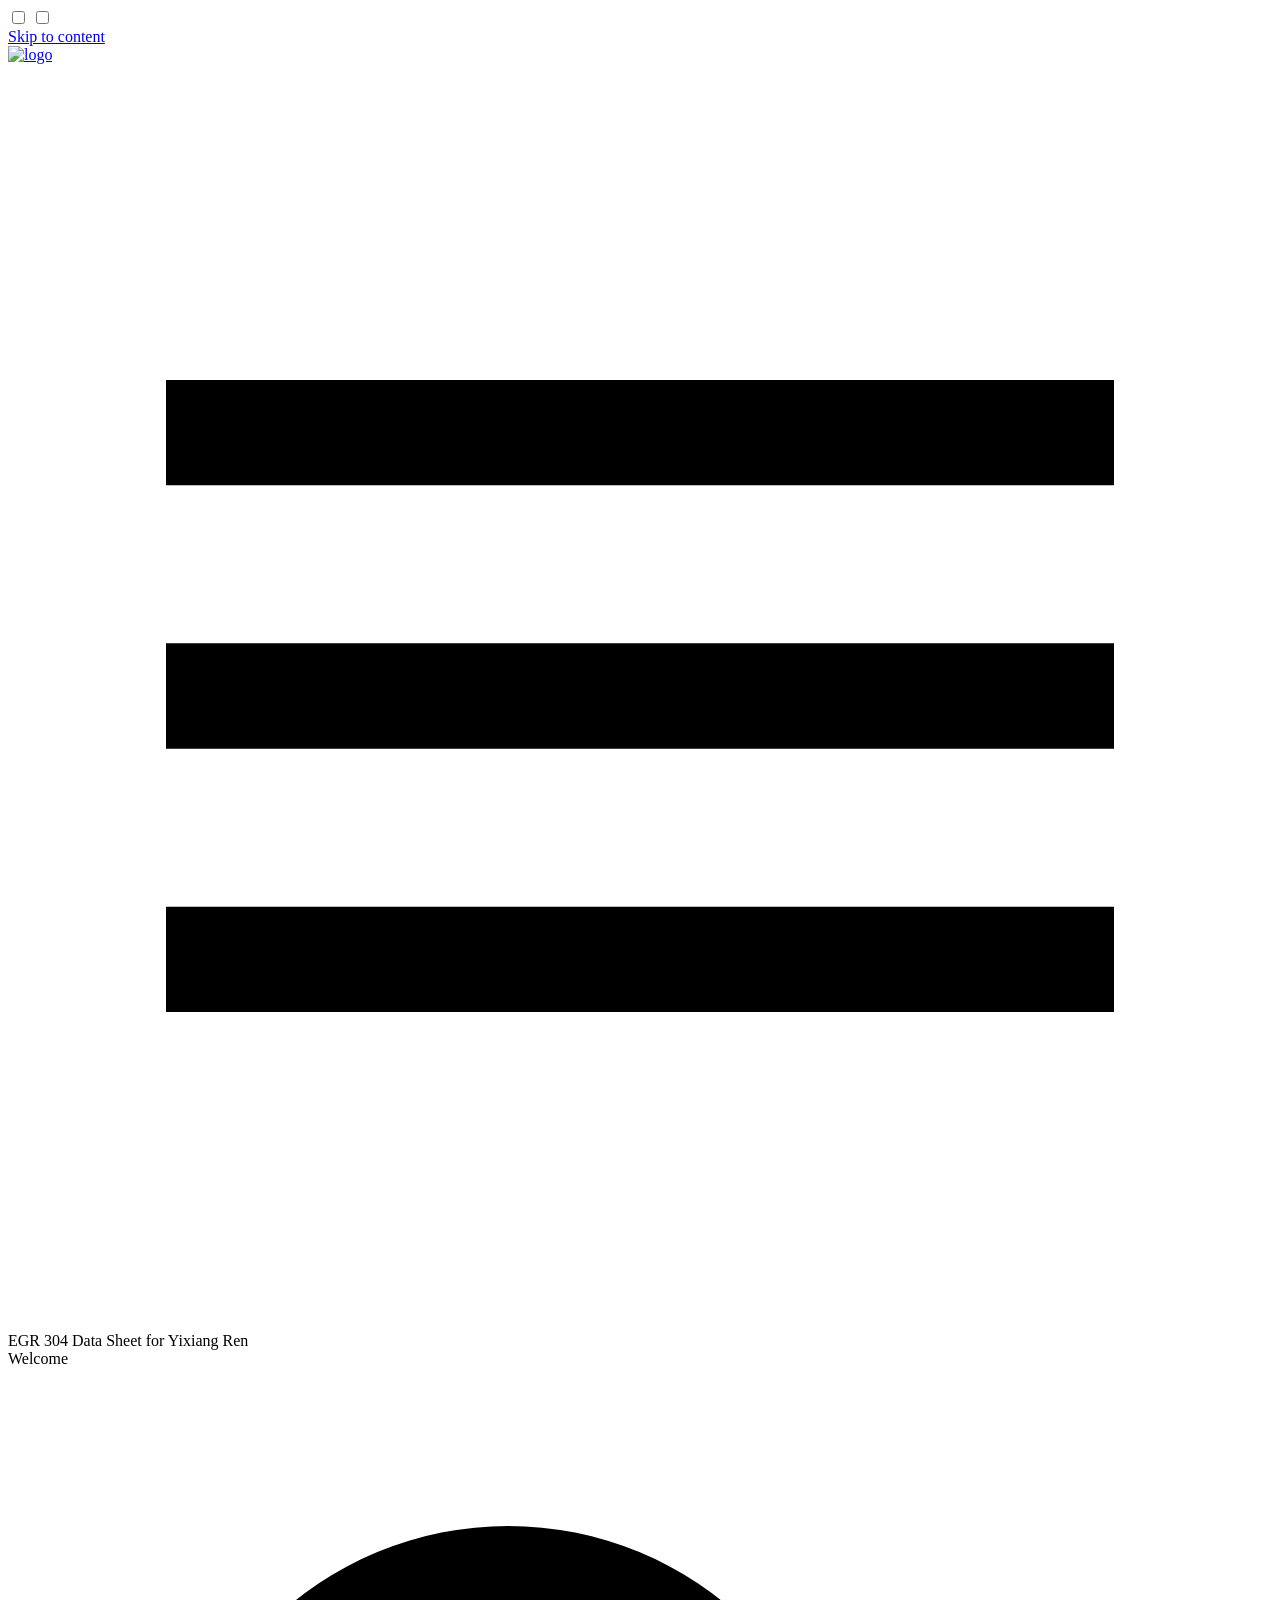
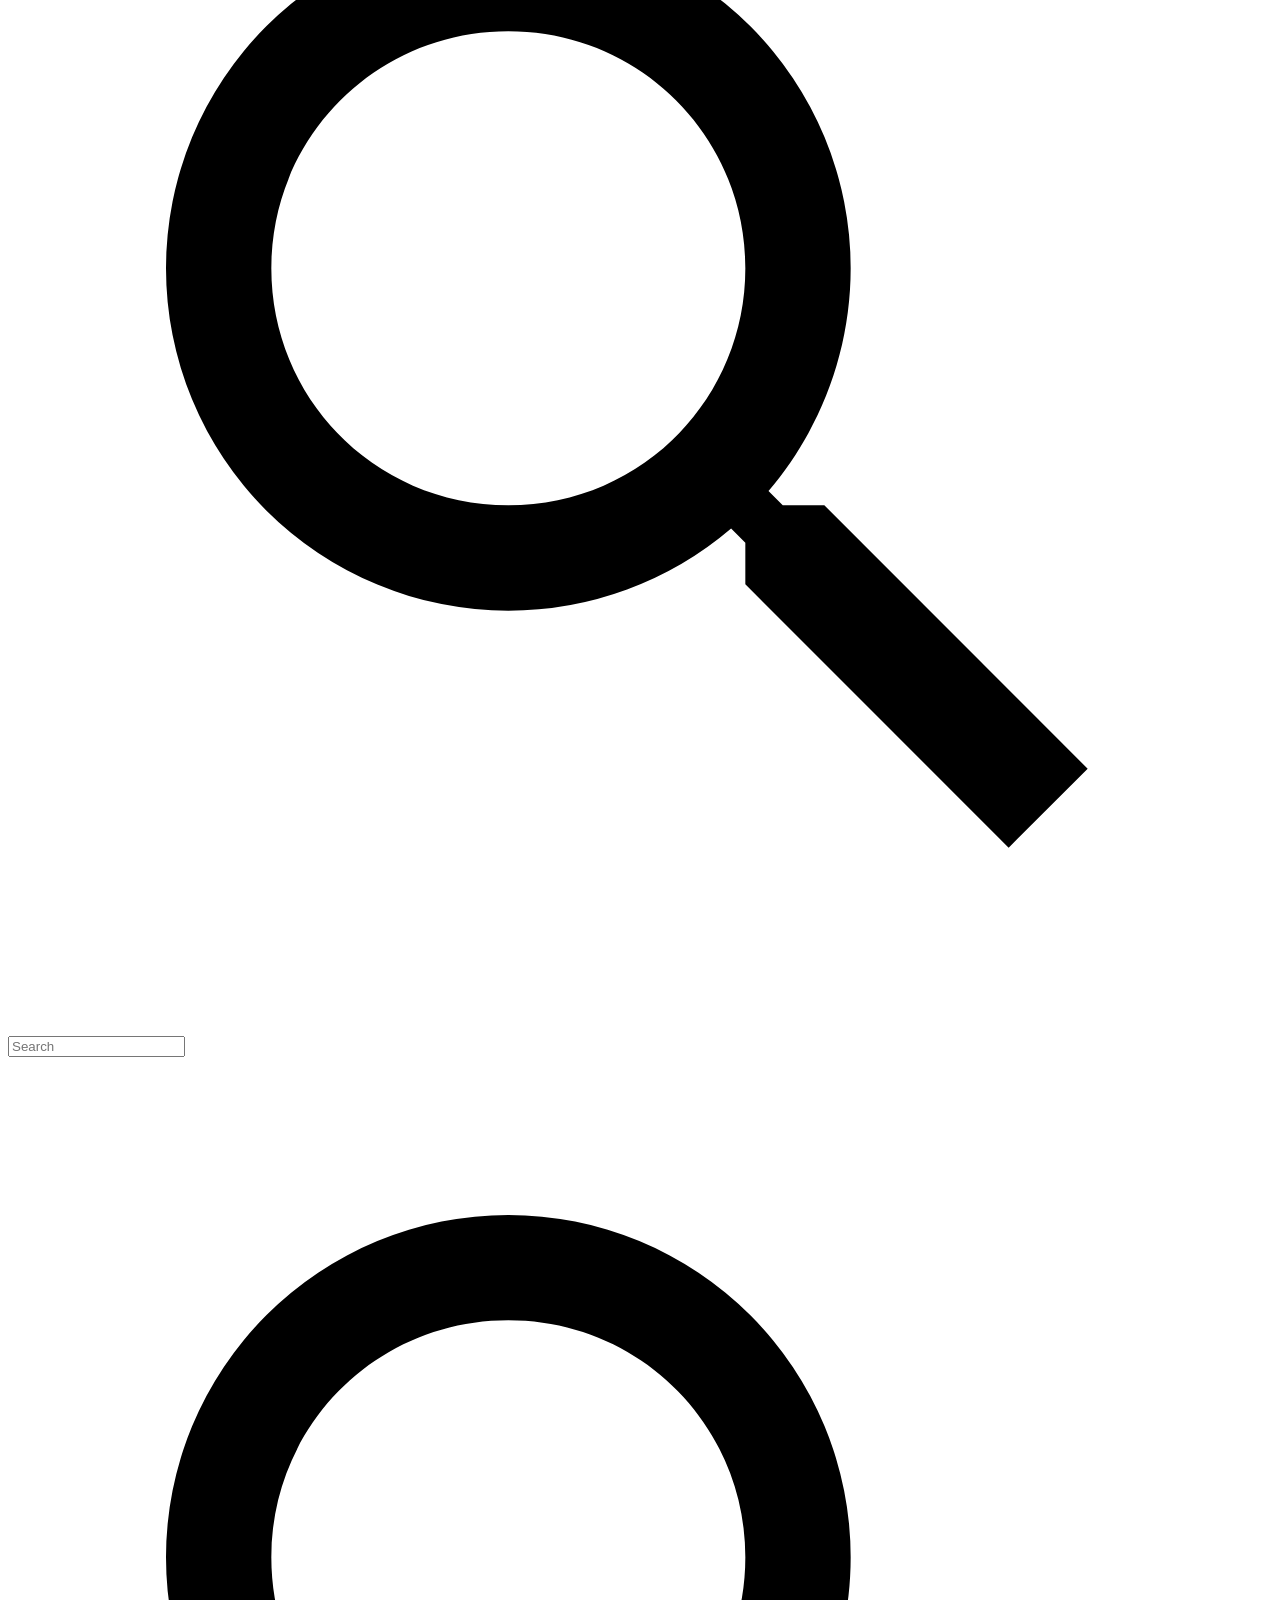
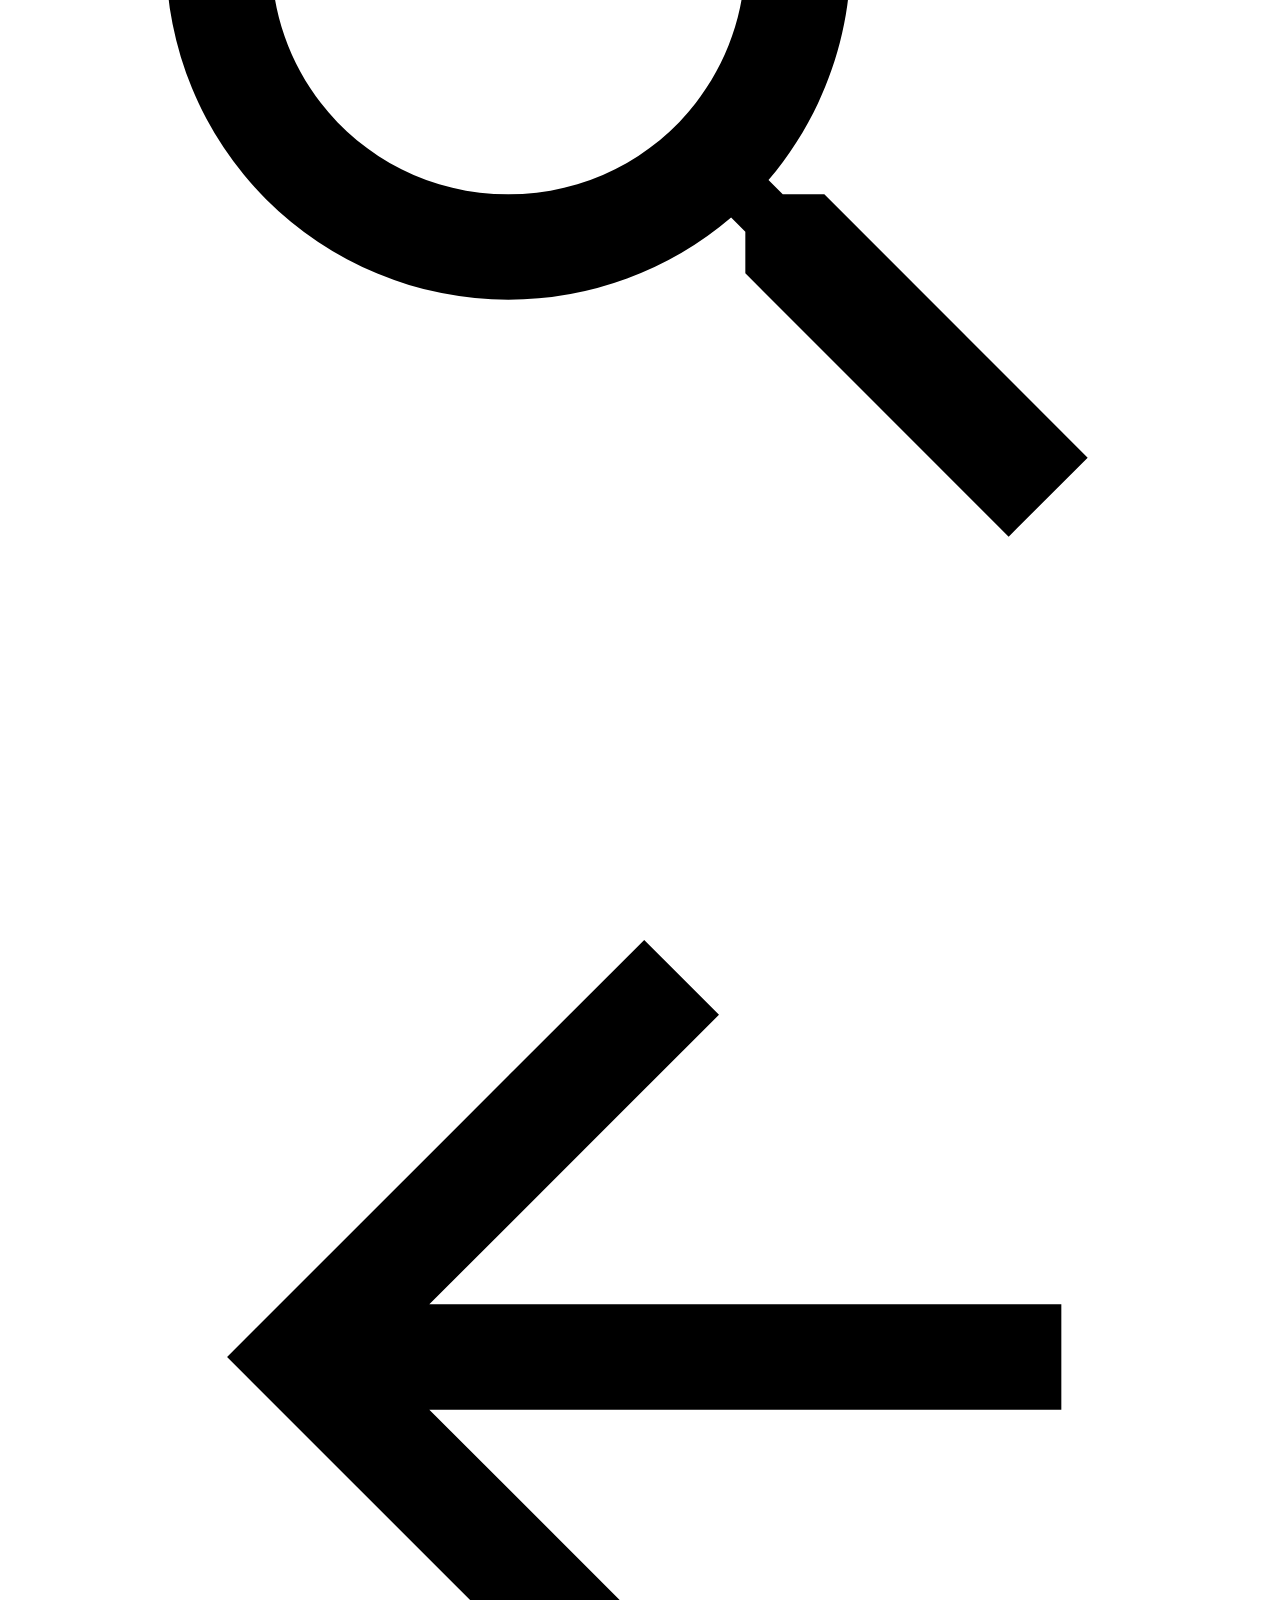
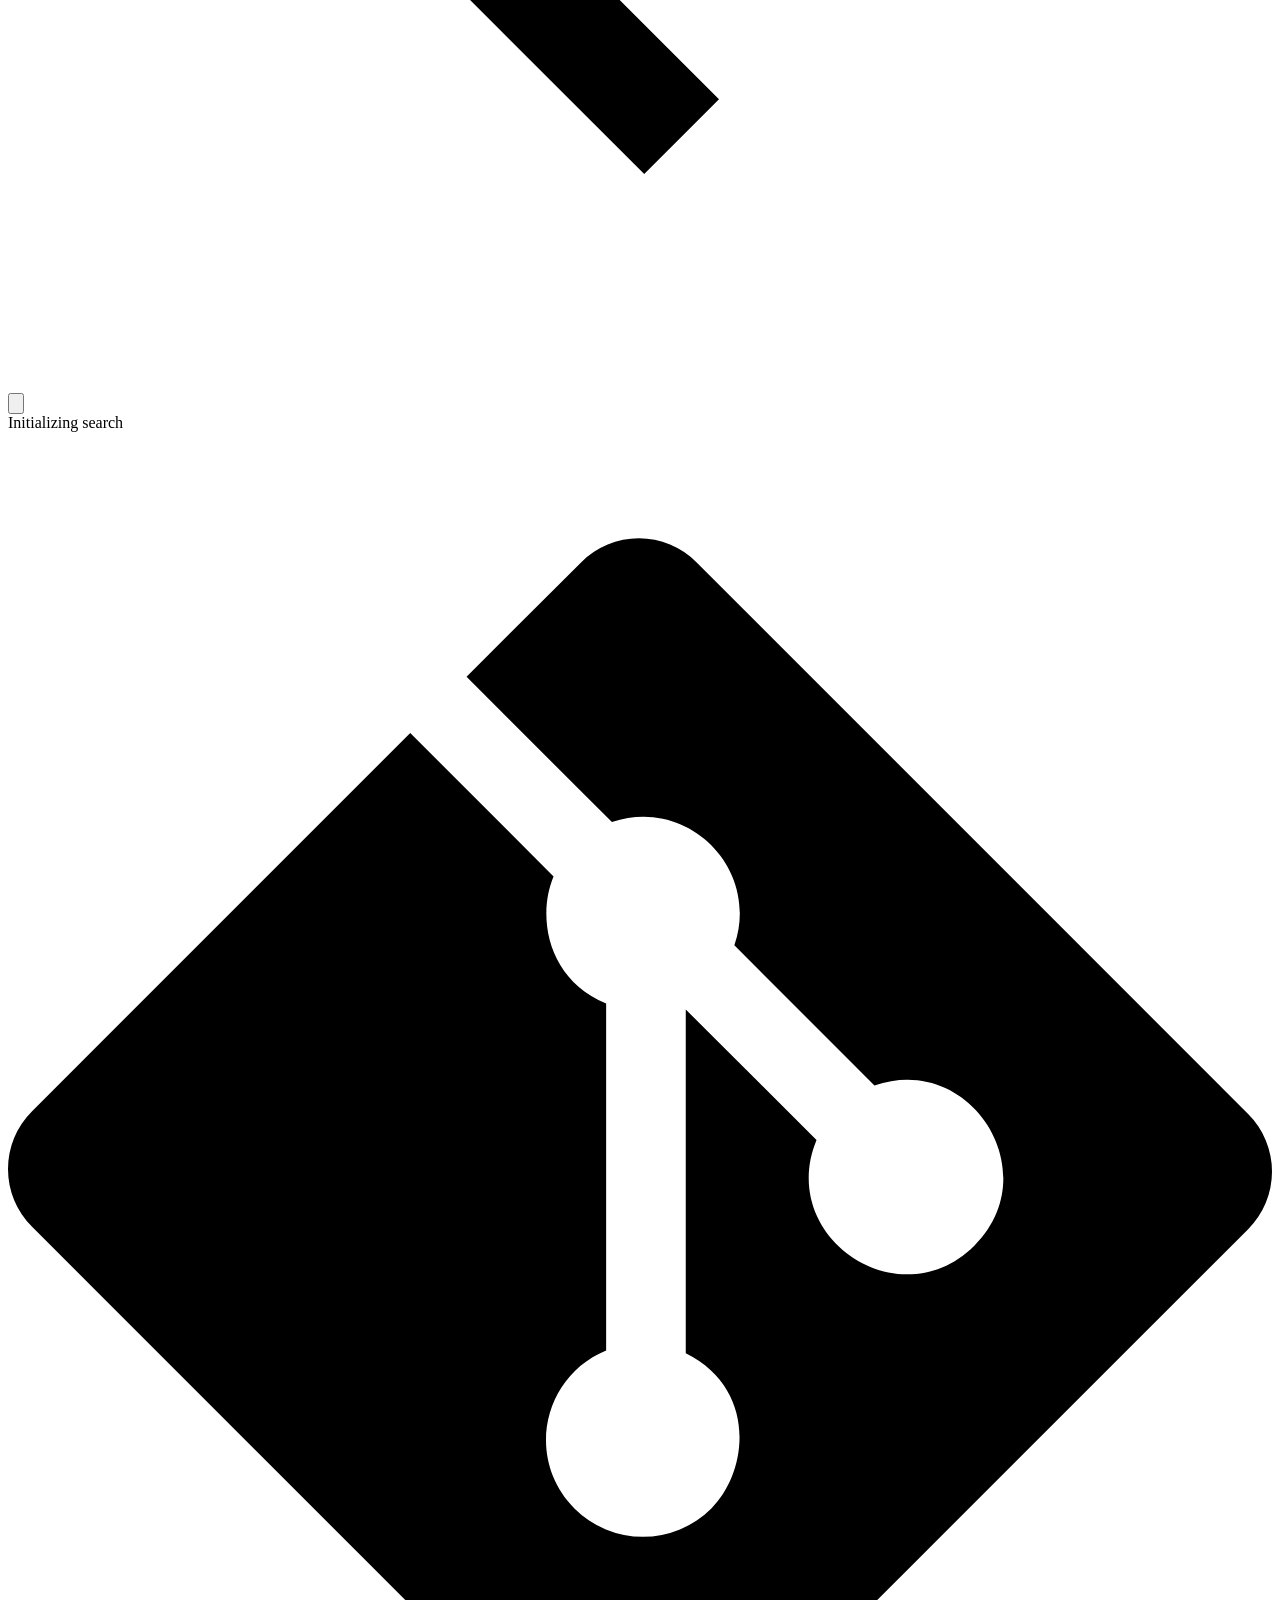
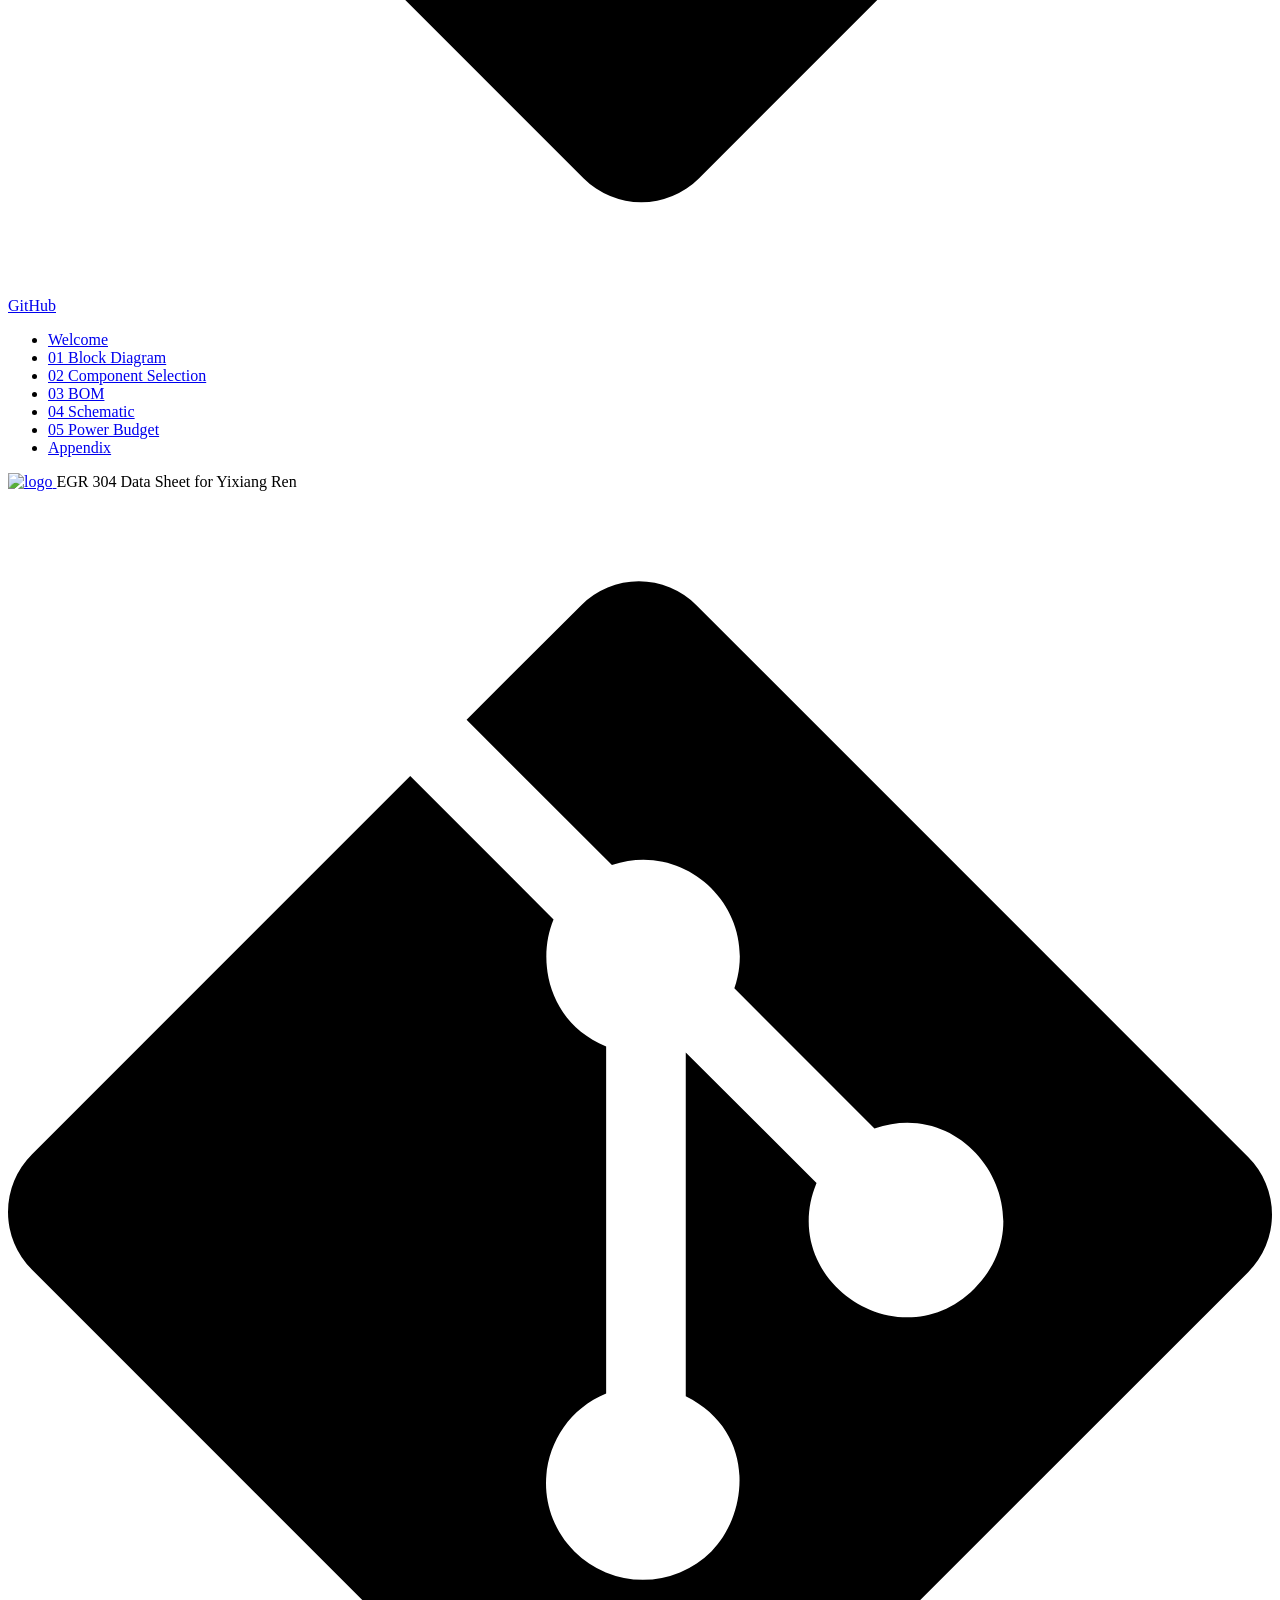
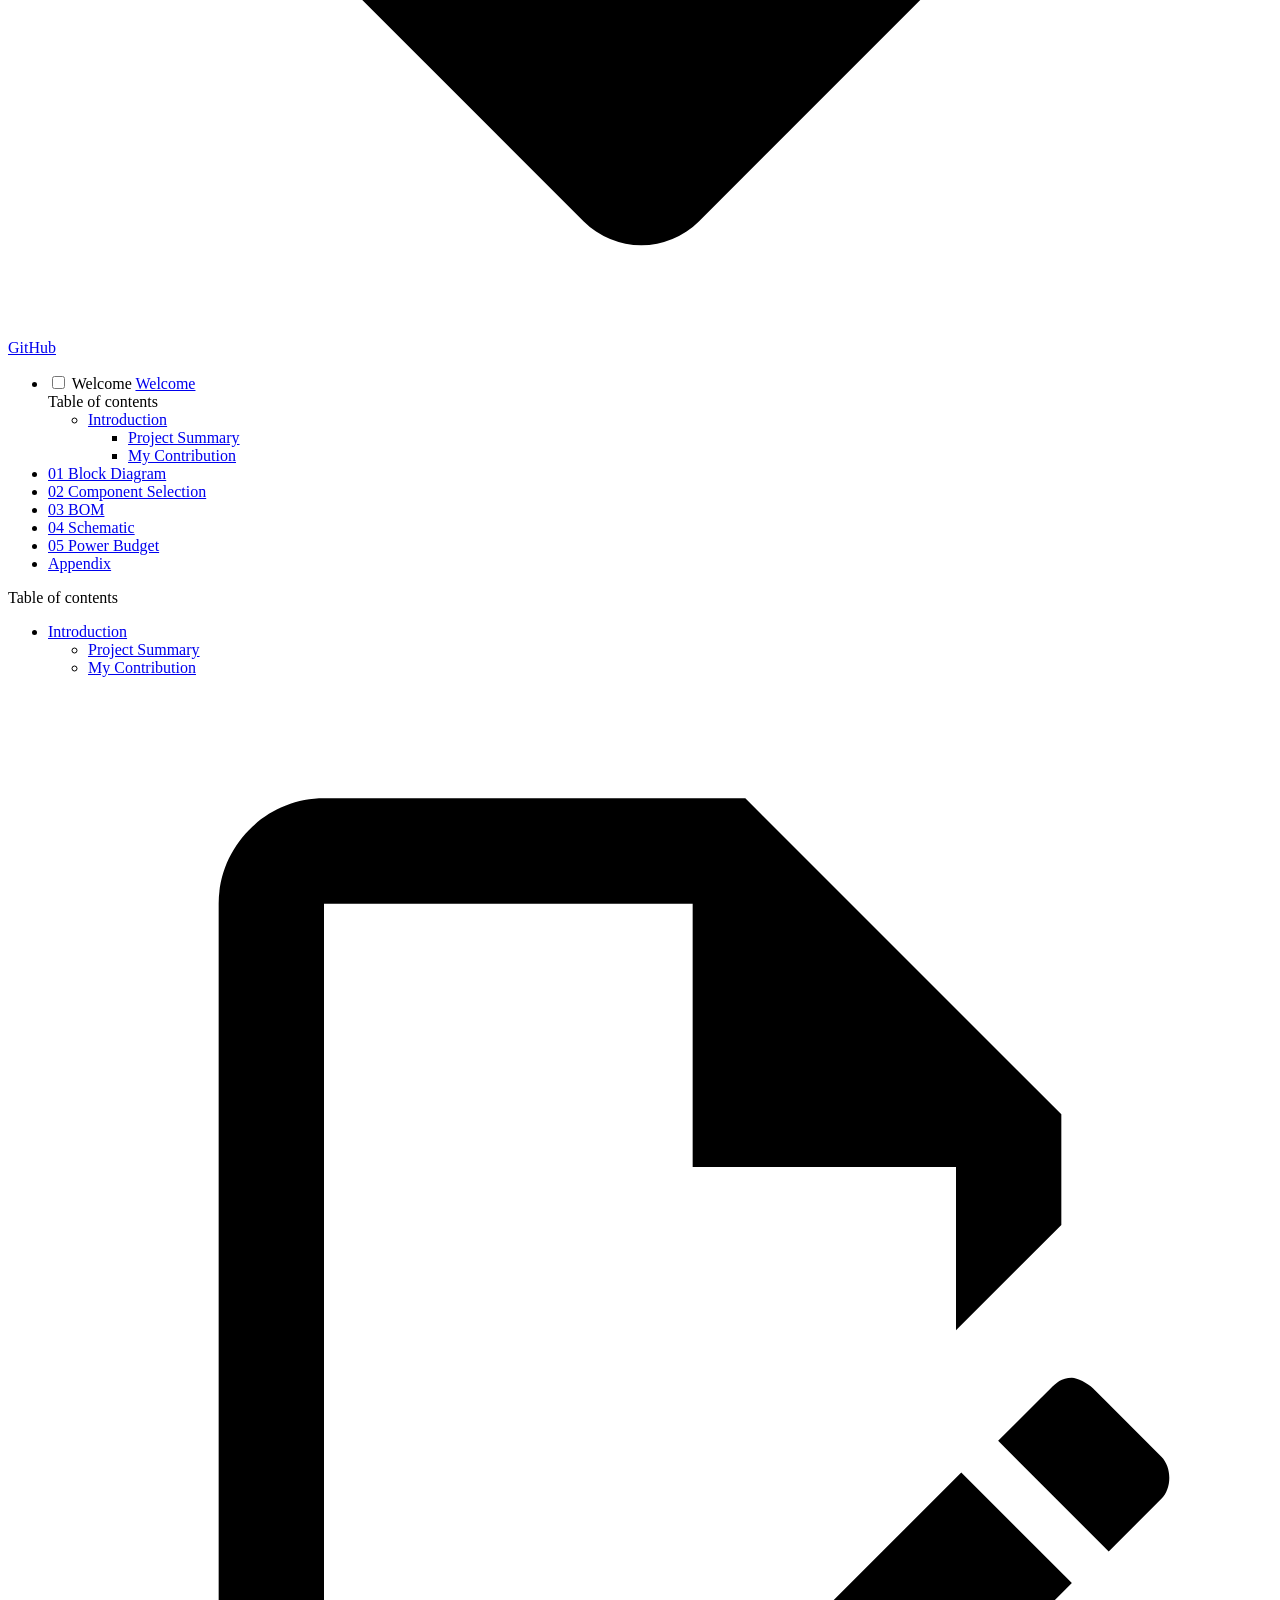
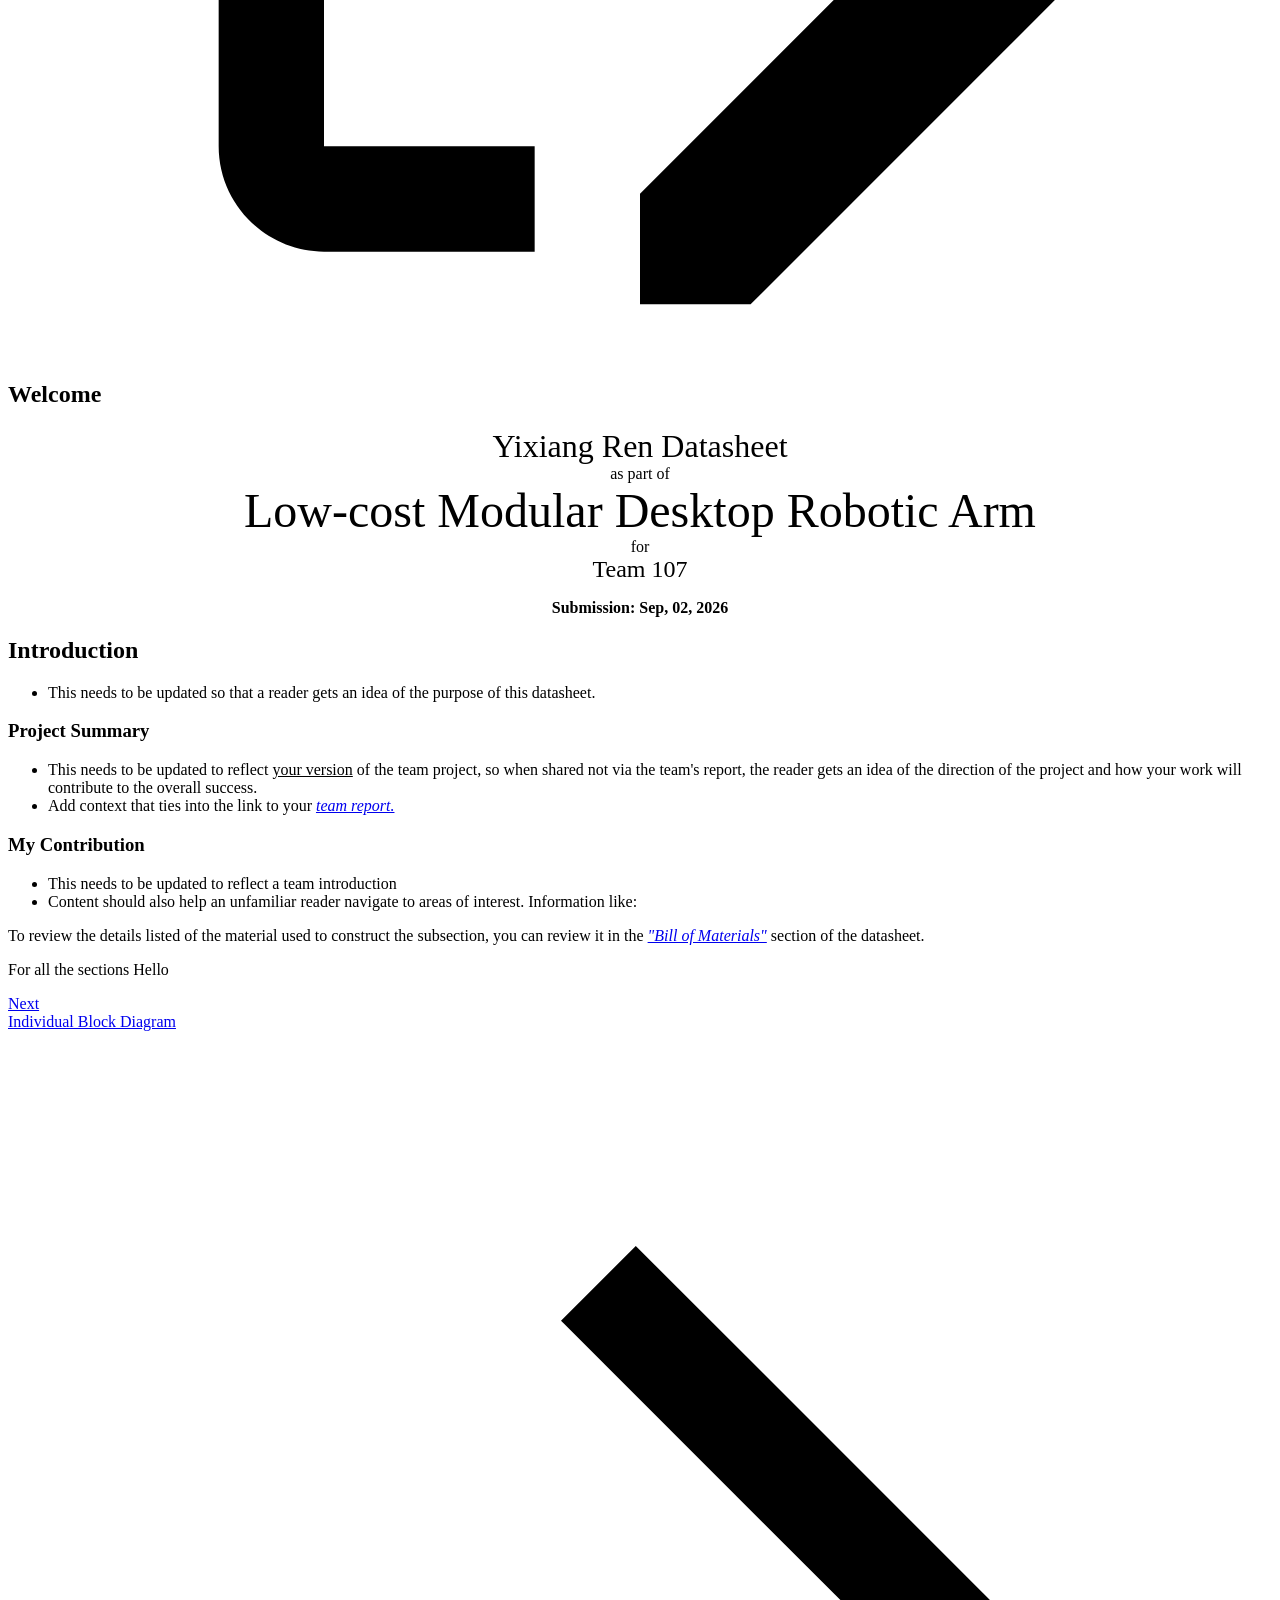
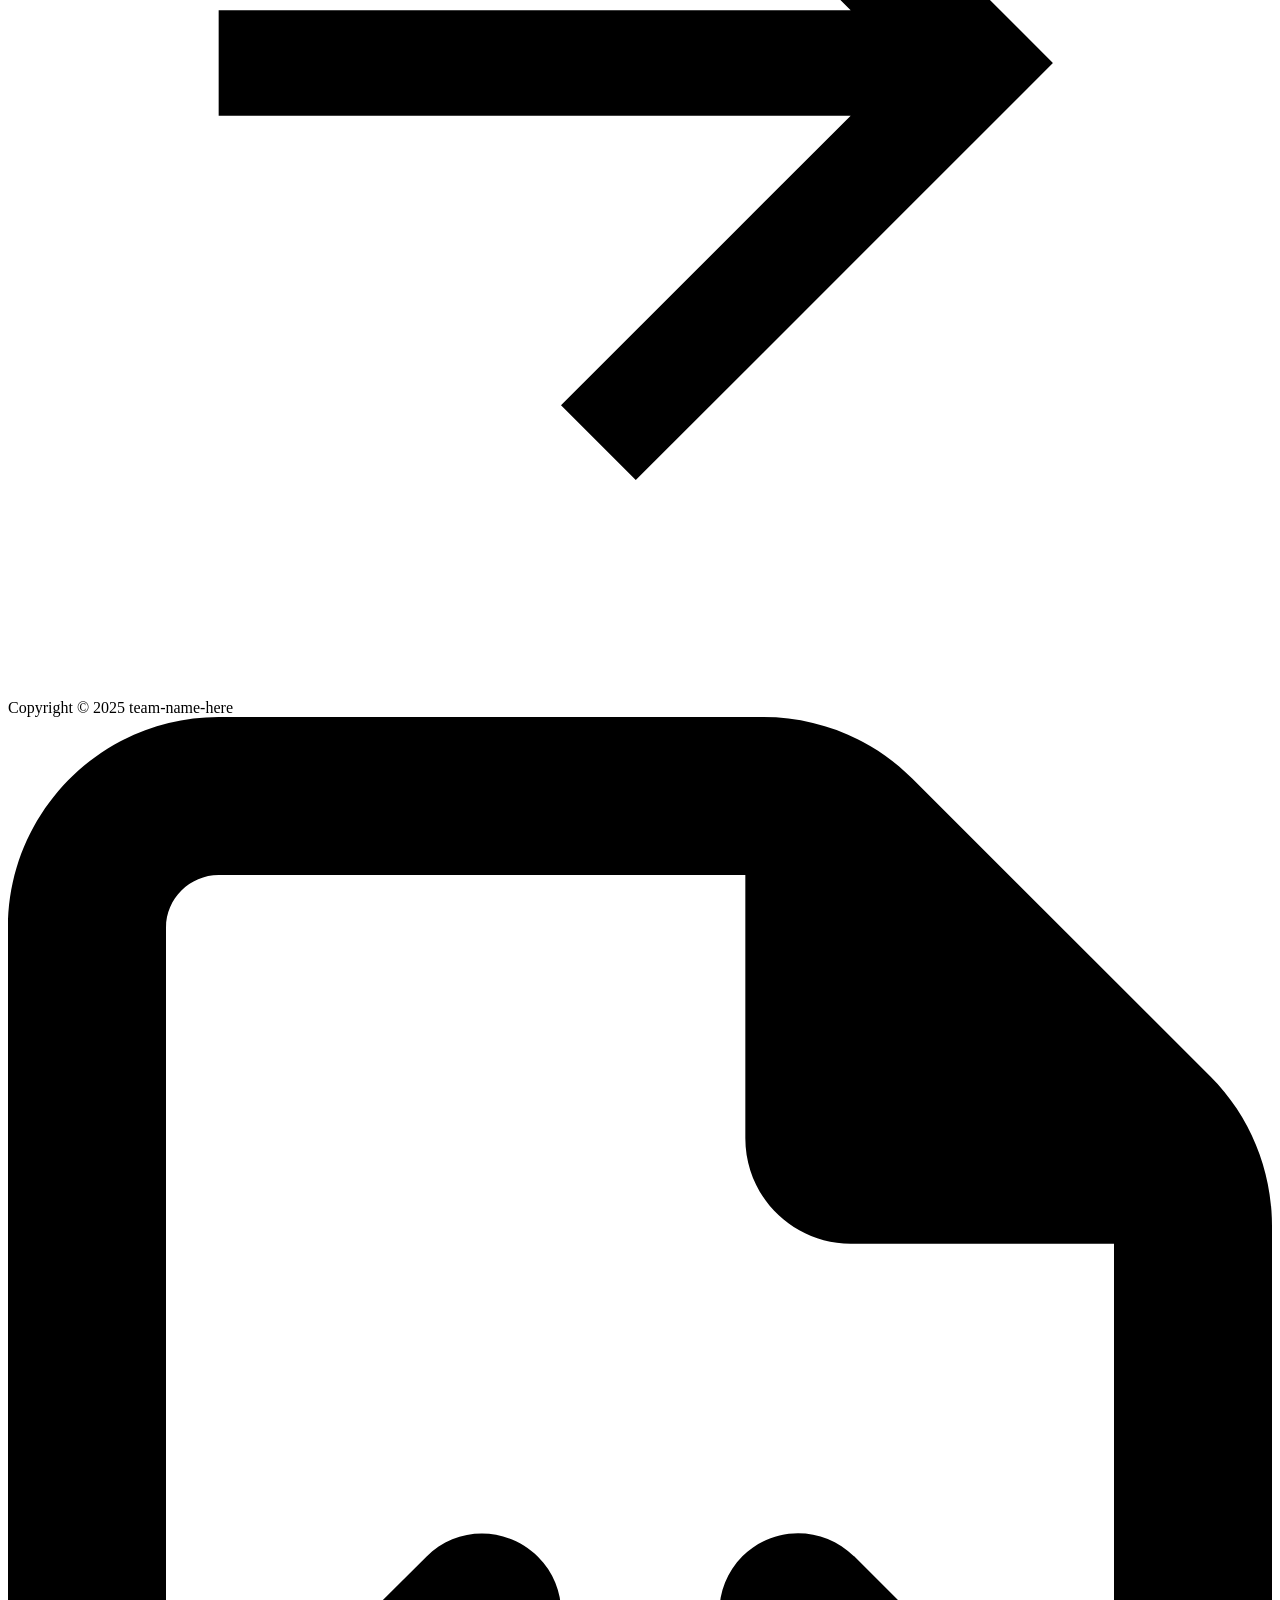
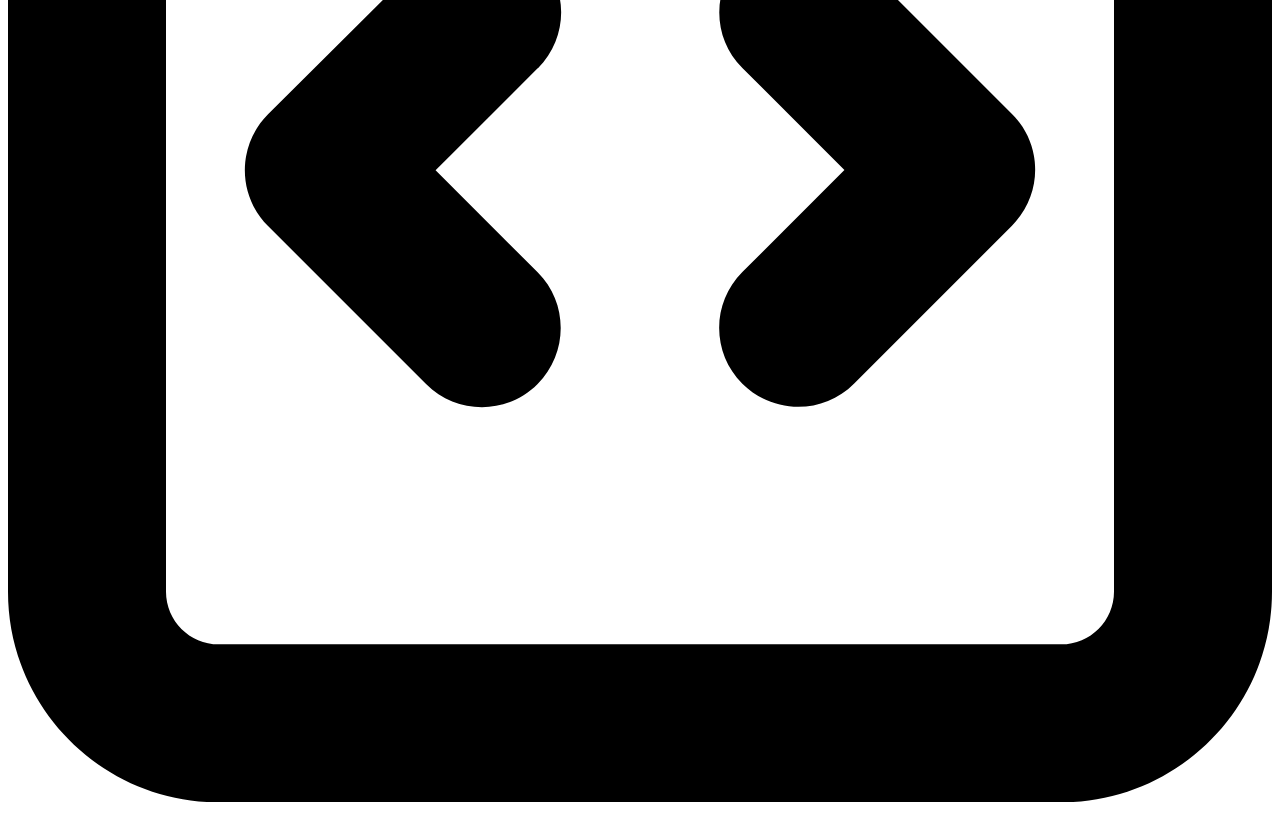
==== commit 79b4c6a3: "deploy: 1d2735b122fc8ec484071fe36bb59019d8650531" ====
--- a/index.html
+++ b/index.html
@@ -9,7 +9,7 @@
       
       
       
-        <link rel="canonical" href="https://embedded-systems-design.github.io/EGR304DataSheetTemplate/">
+        <link rel="canonical" href="https://crackoxide.github.io/CrackOxide_EGR304_Fall26.github.io/">
       
       
       
@@ -174,7 +174,7 @@
     
     
       <div class="md-header__source">
-        <a href="https://github.com/embedded-systems-design/EGR304DataSheetTemplate" title="Go to repository" class="md-source" data-md-component="source">
+        <a href="https://github.com/CrackOxide/CrackOxide_EGR304_Fall26.github.io" title="Go to repository" class="md-source" data-md-component="source">
   <div class="md-source__icon md-icon">
     
     <svg xmlns="http://www.w3.org/2000/svg" viewBox="0 0 448 512"><!--! Font Awesome Free 6.5.2 by @fontawesome - https://fontawesome.com License - https://fontawesome.com/license/free (Icons: CC BY 4.0, Fonts: SIL OFL 1.1, Code: MIT License) Copyright 2024 Fonticons, Inc.--><path d="M439.55 236.05 244 40.45a28.87 28.87 0 0 0-40.81 0l-40.66 40.63 51.52 51.52c27.06-9.14 52.68 16.77 43.39 43.68l49.66 49.66c34.23-11.8 61.18 31 35.47 56.69-26.49 26.49-70.21-2.87-56-37.34L240.22 199v121.85c25.3 12.54 22.26 41.85 9.08 55a34.34 34.34 0 0 1-48.55 0c-17.57-17.6-11.07-46.91 11.25-56v-123c-20.8-8.51-24.6-30.74-18.64-45L142.57 101 8.45 235.14a28.86 28.86 0 0 0 0 40.81l195.61 195.6a28.86 28.86 0 0 0 40.8 0l194.69-194.69a28.86 28.86 0 0 0 0-40.81z"></path></svg>
@@ -369,7 +369,7 @@
   </label>
   
     <div class="md-nav__source">
-      <a href="https://github.com/embedded-systems-design/EGR304DataSheetTemplate" title="Go to repository" class="md-source" data-md-component="source">
+      <a href="https://github.com/CrackOxide/CrackOxide_EGR304_Fall26.github.io" title="Go to repository" class="md-source" data-md-component="source">
   <div class="md-source__icon md-icon">
     
     <svg xmlns="http://www.w3.org/2000/svg" viewBox="0 0 448 512"><!--! Font Awesome Free 6.5.2 by @fontawesome - https://fontawesome.com License - https://fontawesome.com/license/free (Icons: CC BY 4.0, Fonts: SIL OFL 1.1, Code: MIT License) Copyright 2024 Fonticons, Inc.--><path d="M439.55 236.05 244 40.45a28.87 28.87 0 0 0-40.81 0l-40.66 40.63 51.52 51.52c27.06-9.14 52.68 16.77 43.39 43.68l49.66 49.66c34.23-11.8 61.18 31 35.47 56.69-26.49 26.49-70.21-2.87-56-37.34L240.22 199v121.85c25.3 12.54 22.26 41.85 9.08 55a34.34 34.34 0 0 1-48.55 0c-17.57-17.6-11.07-46.91 11.25-56v-123c-20.8-8.51-24.6-30.74-18.64-45L142.57 101 8.45 235.14a28.86 28.86 0 0 0 0 40.81l195.61 195.6a28.86 28.86 0 0 0 40.8 0l194.69-194.69a28.86 28.86 0 0 0 0-40.81z"></path></svg>
@@ -829,7 +829,7 @@
                   
 
   
-    <a href="https://github.com/embedded-systems-design/EGR304DataSheetTemplate/edit/main/docs/index.md" title="Edit this page" class="md-content__button md-icon">
+    <a href="https://github.com/CrackOxide/CrackOxide_EGR304_Fall26.github.io/edit/main/docs/index.md" title="Edit this page" class="md-content__button md-icon">
       
       <svg xmlns="http://www.w3.org/2000/svg" viewBox="0 0 24 24"><path d="M10 20H6V4h7v5h5v3.1l2-2V8l-6-6H6c-1.1 0-2 .9-2 2v16c0 1.1.9 2 2 2h4v-2m10.2-7c.1 0 .3.1.4.2l1.3 1.3c.2.2.2.6 0 .8l-1 1-2.1-2.1 1-1c.1-.1.2-.2.4-.2m0 3.9L14.1 23H12v-2.1l6.1-6.1 2.1 2.1Z"></path></svg>
     </a>
@@ -842,7 +842,7 @@
 <p></p><center>
 <font size="6"> Yixiang Ren Datasheet</font><br>
 as part of<br>
-<font size="8"> Project Name</font><br>
+<font size="8"> Low-cost Modular Desktop Robotic Arm</font><br>
 for<br>
 <font size="5"> Team 107 </font><br><p></p>
 <p><strong>Submission: Sep, 02, 2026</strong>
--- a/stylesheets/extra.css
+++ b/stylesheets/extra.css
@@ -0,0 +1,26 @@
+article{
+    a {
+        font-style:italic;
+        }
+}
+
+blockquote{
+    background: #ffc;
+    p,li{
+        color: var(--md-typeset-color);
+    }
+}
+/* Printing / "Save as PDF": keep wide tables (BOM) on the page instead of cutting off columns */
+@media print {
+    .md-typeset__scrollwrap { overflow: visible !important; margin: 0 !important; }
+    .md-typeset__table { padding: 0 !important; }
+    .md-typeset table:not([class]) {
+        display: table !important;
+        width: 100% !important;
+        font-size: 0.5rem !important;
+        table-layout: auto;
+    }
+    .md-typeset table:not([class]) th,
+    .md-typeset table:not([class]) td { padding: 0.25em 0.4em !important; word-break: break-word; }
+    .md-typeset table:not([class]) tr { break-inside: avoid; }
+}
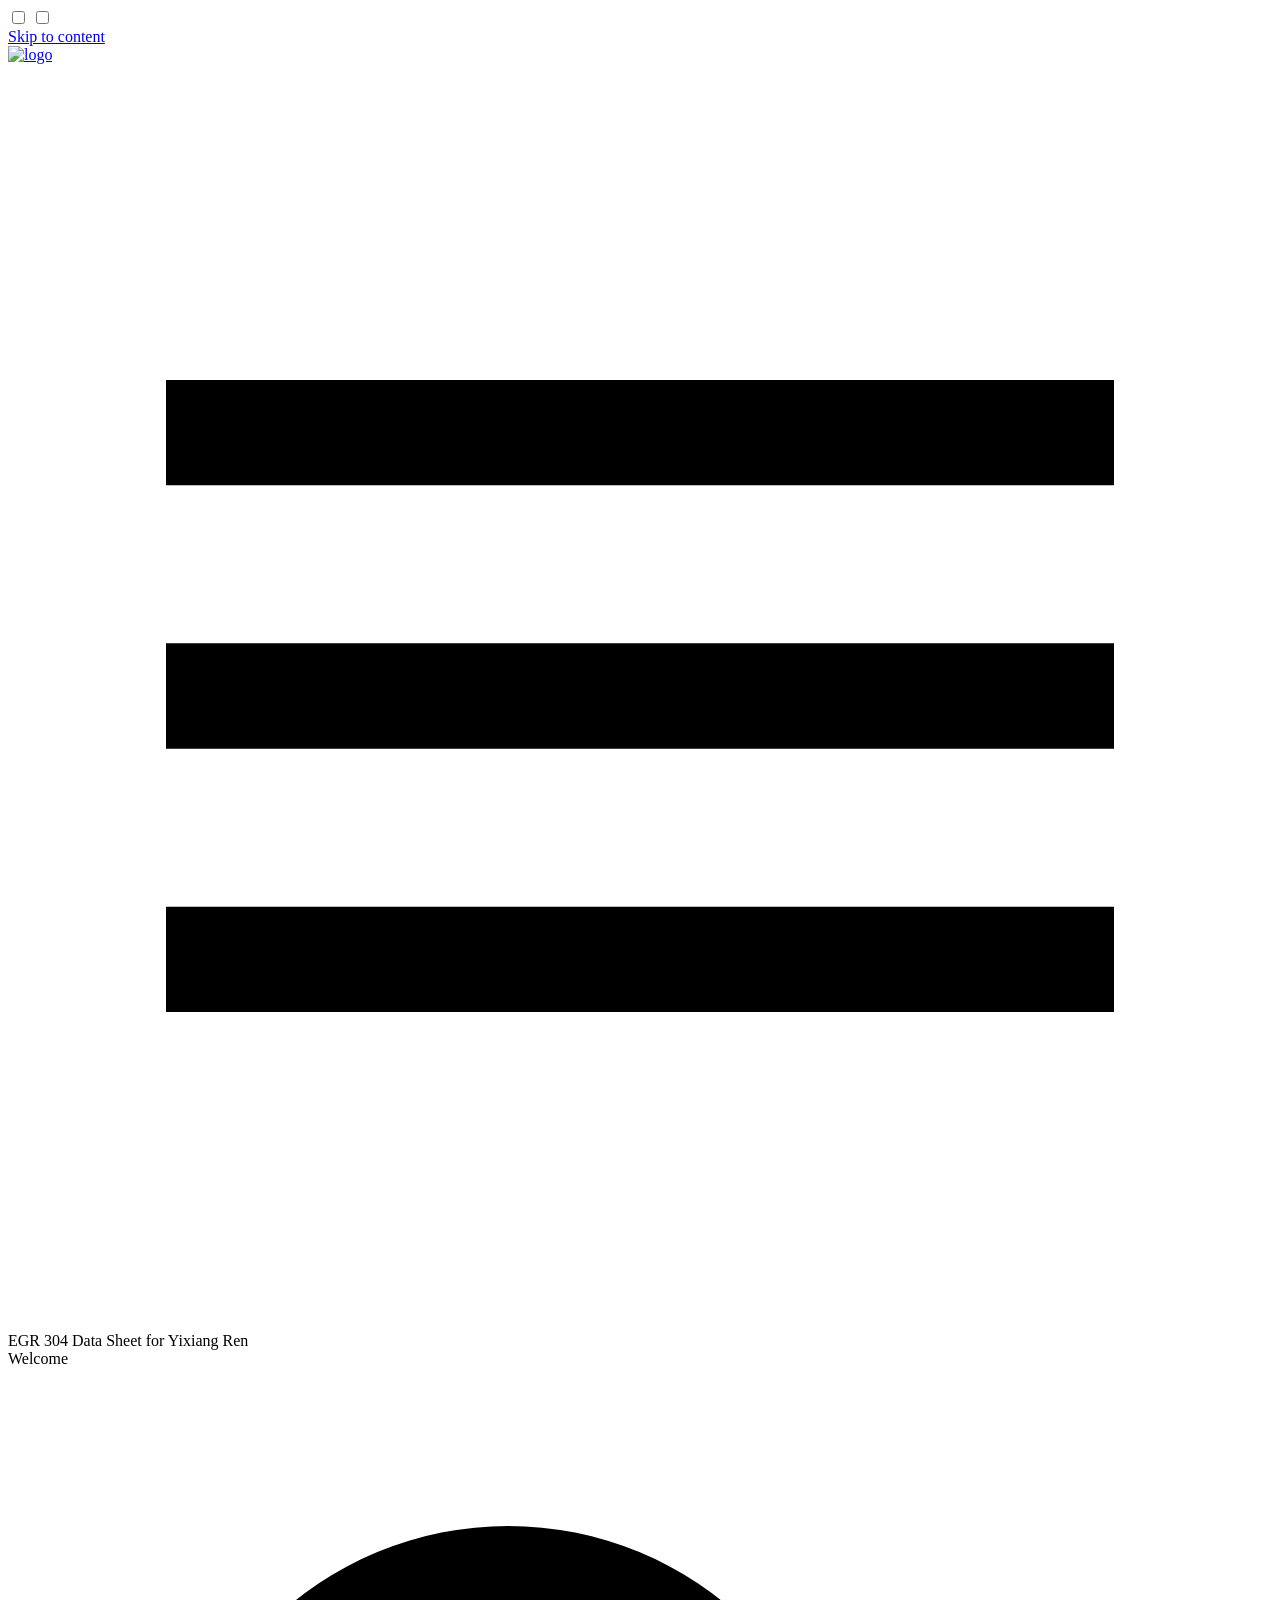
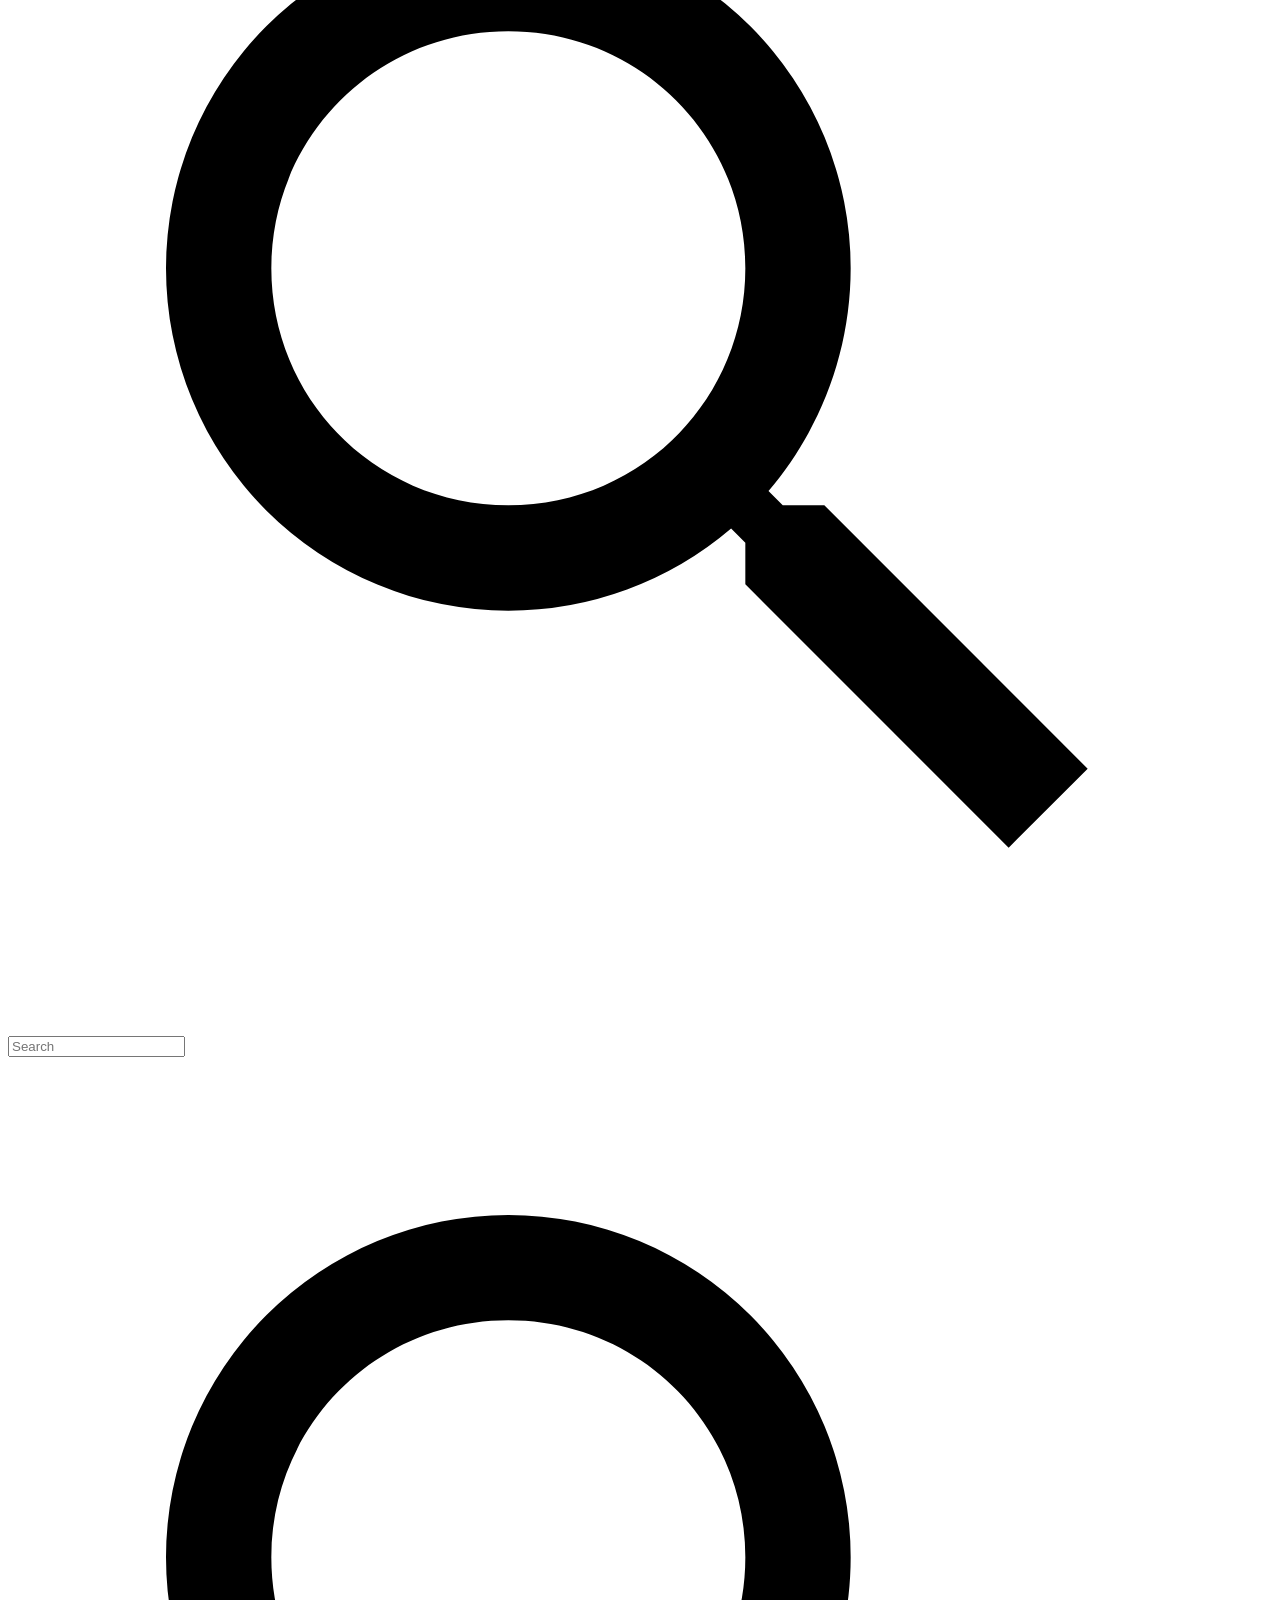
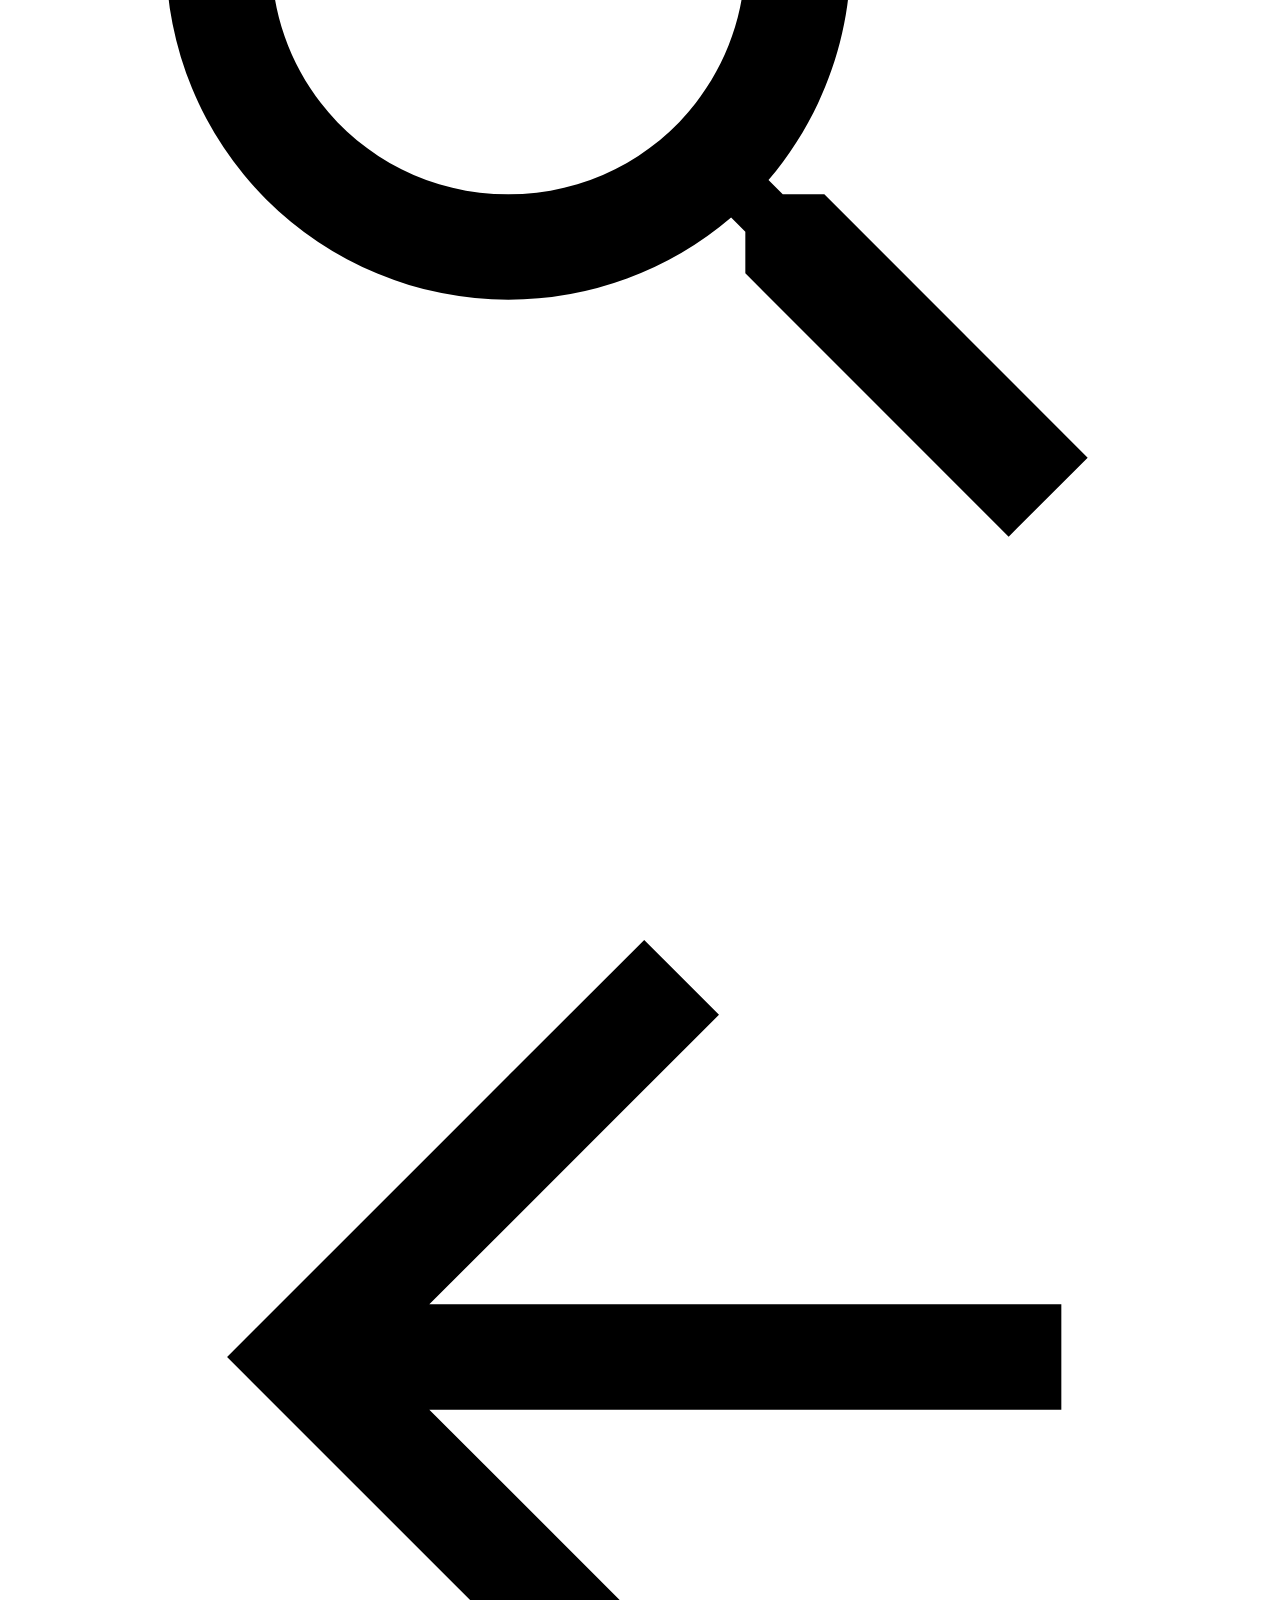
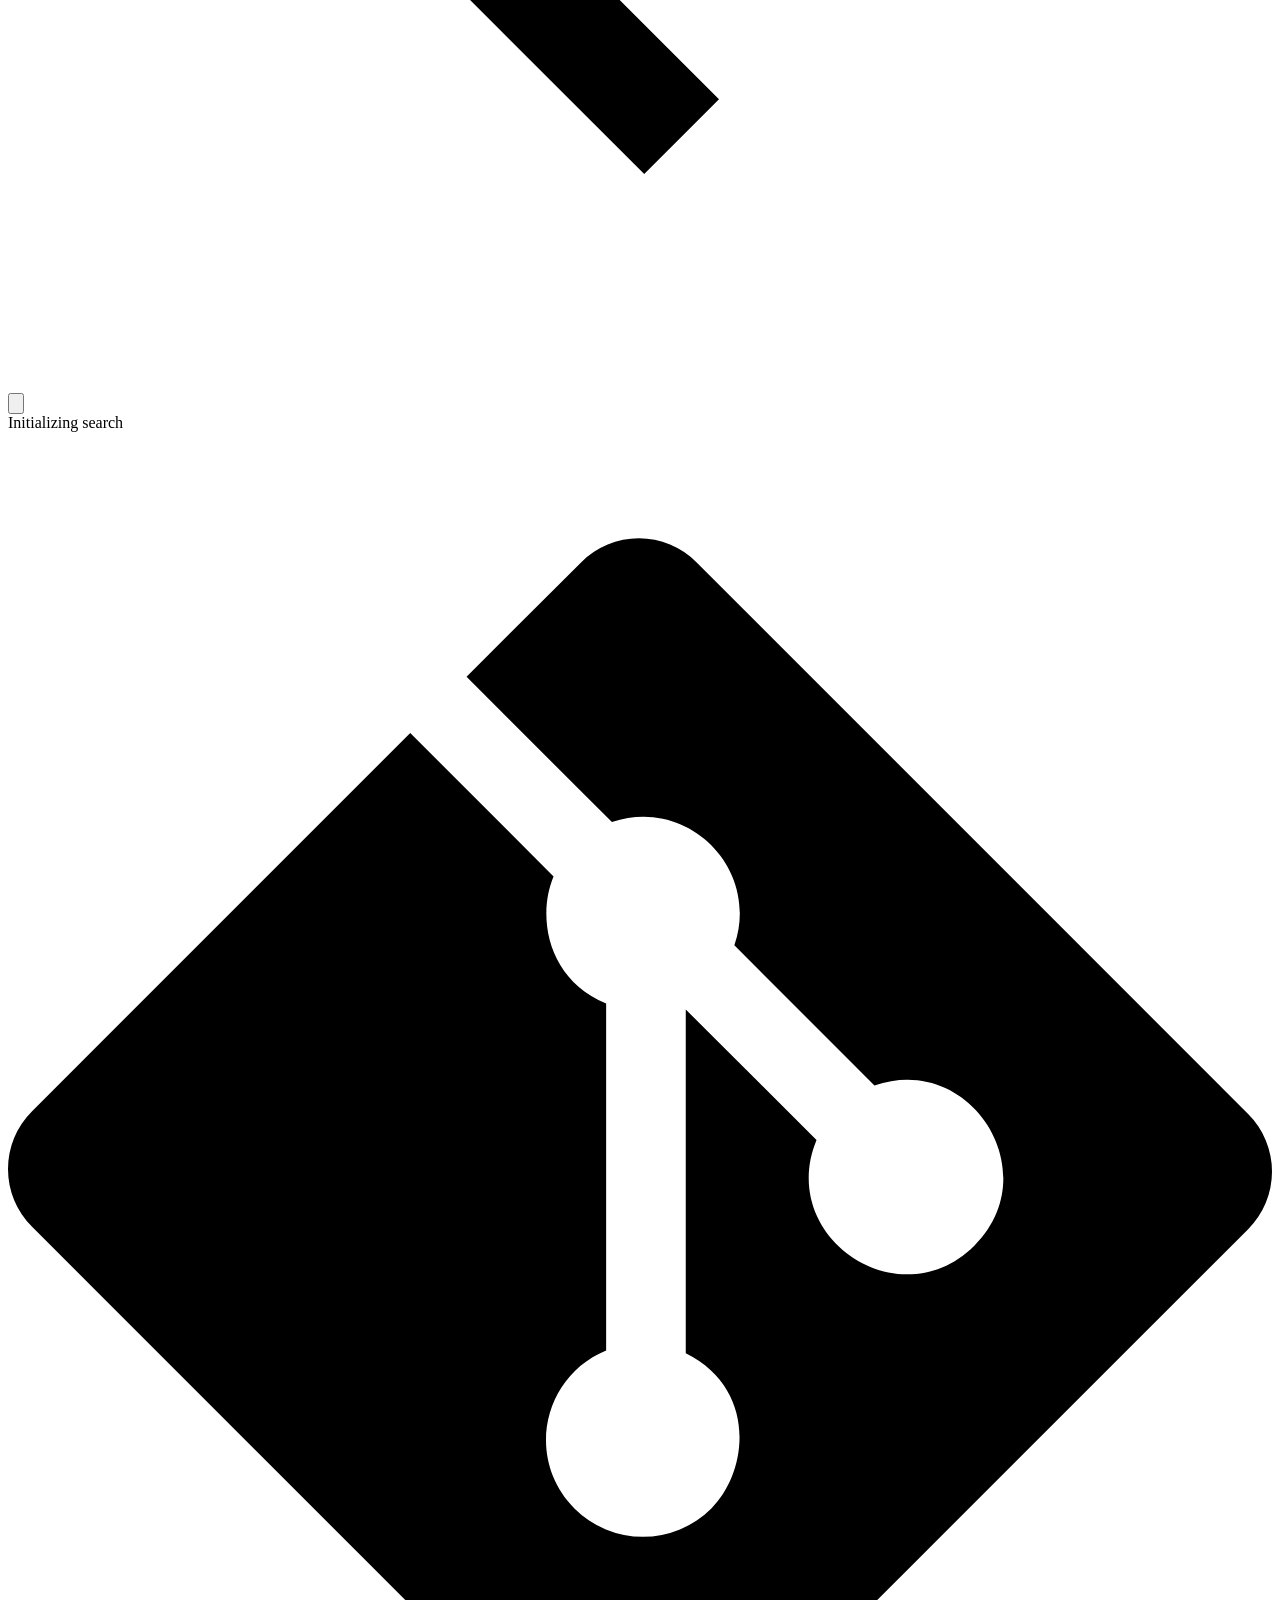
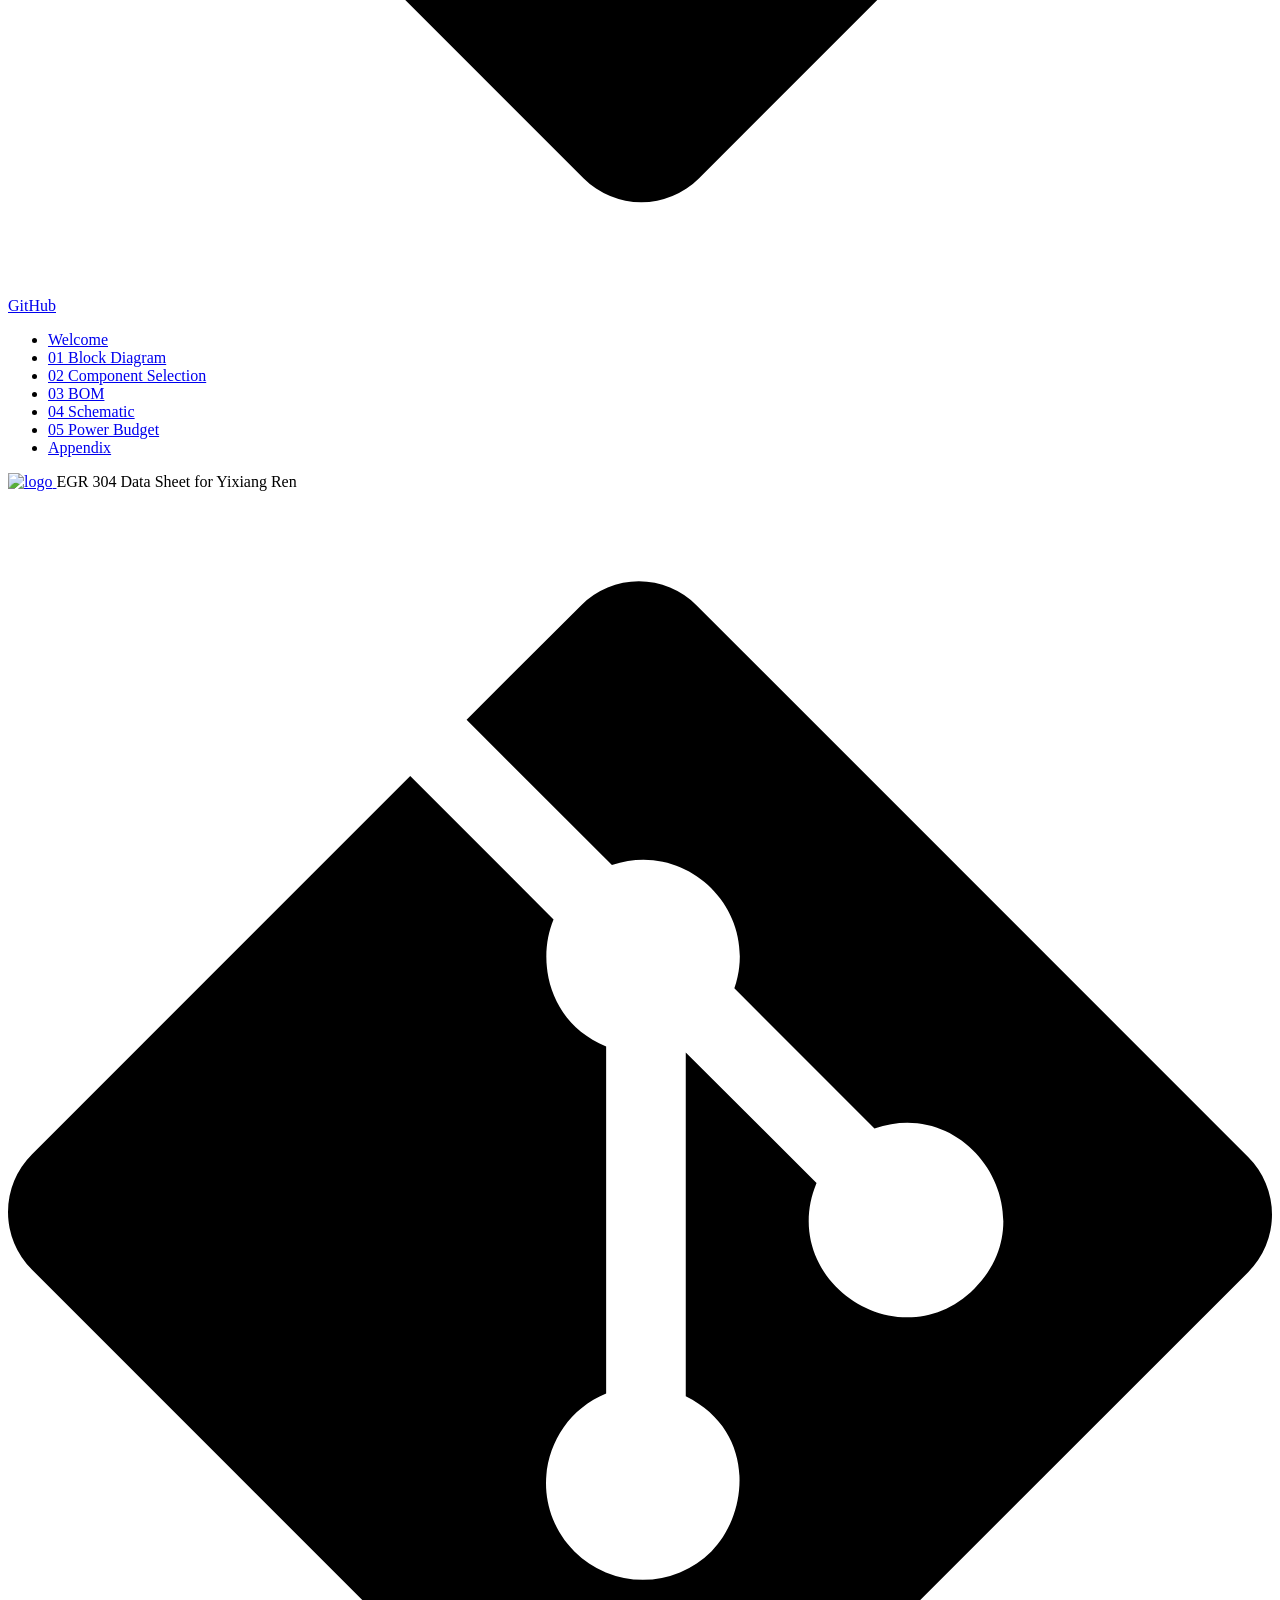
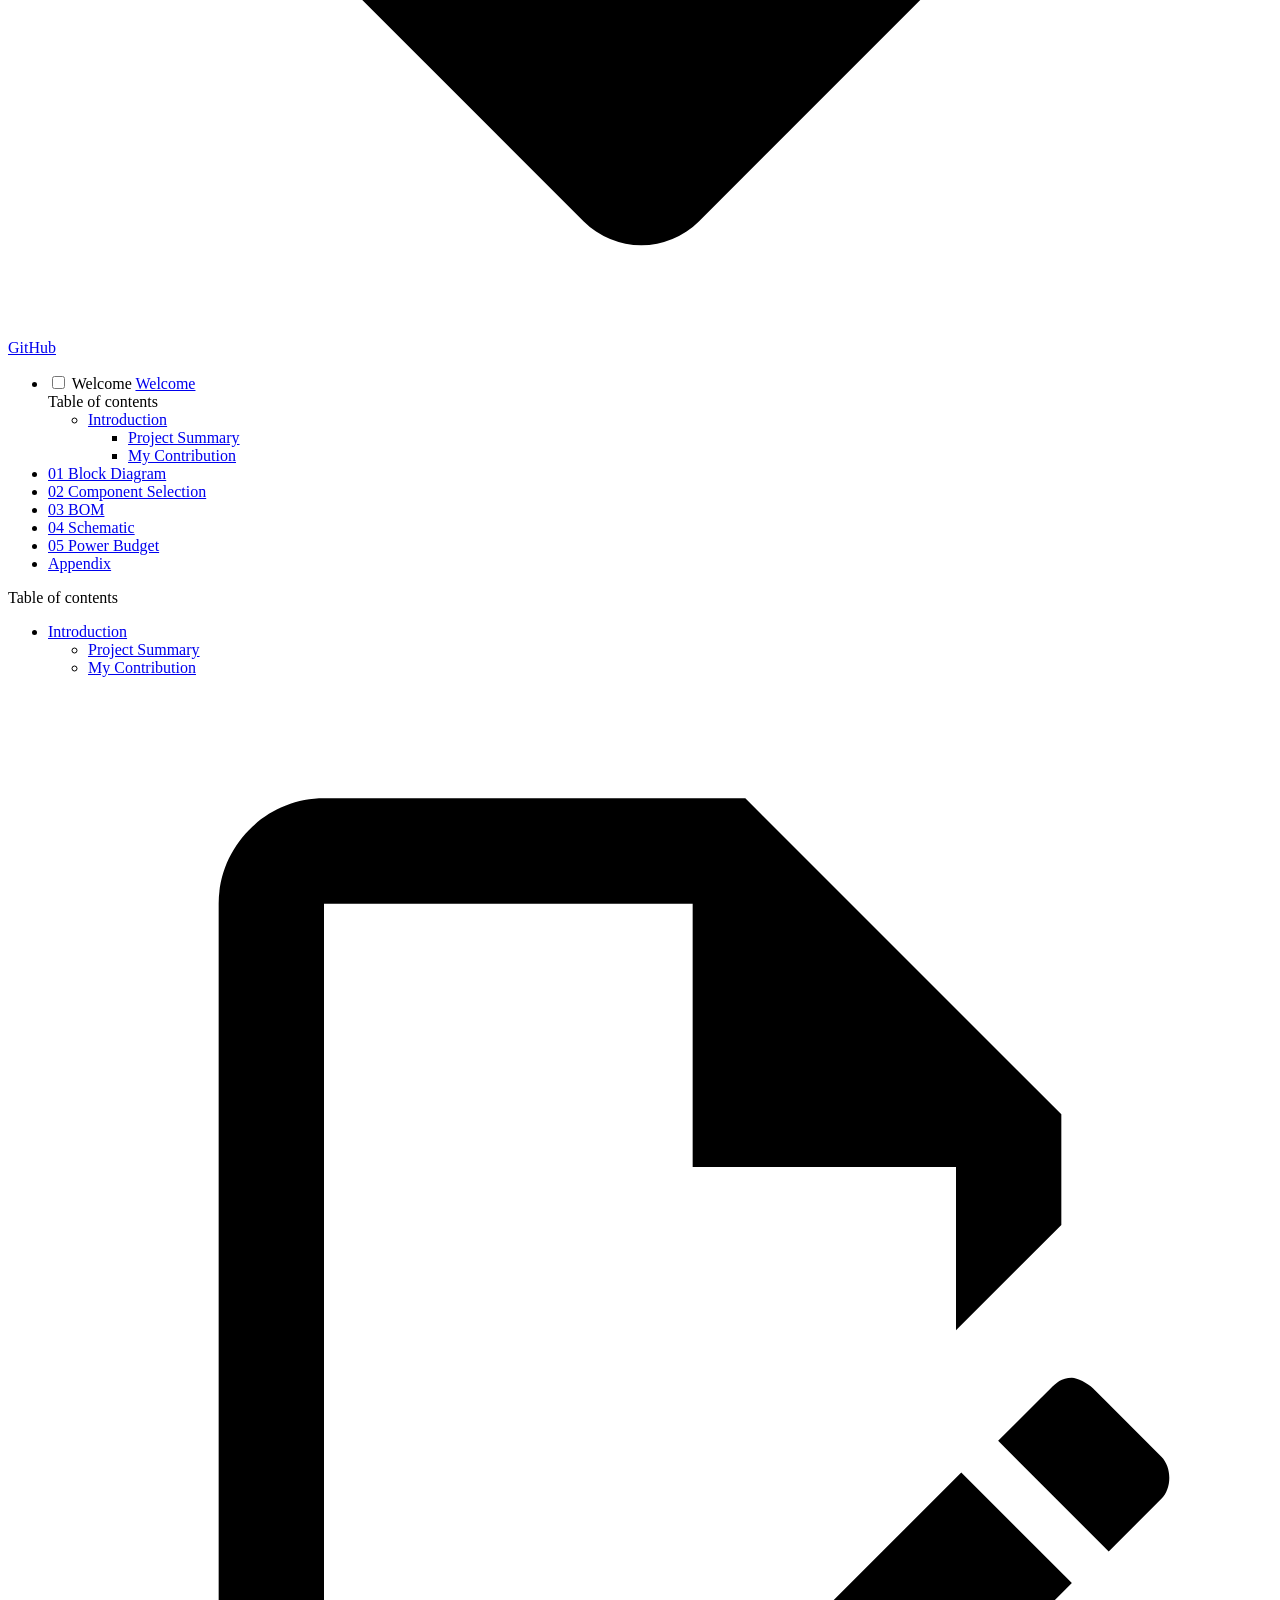
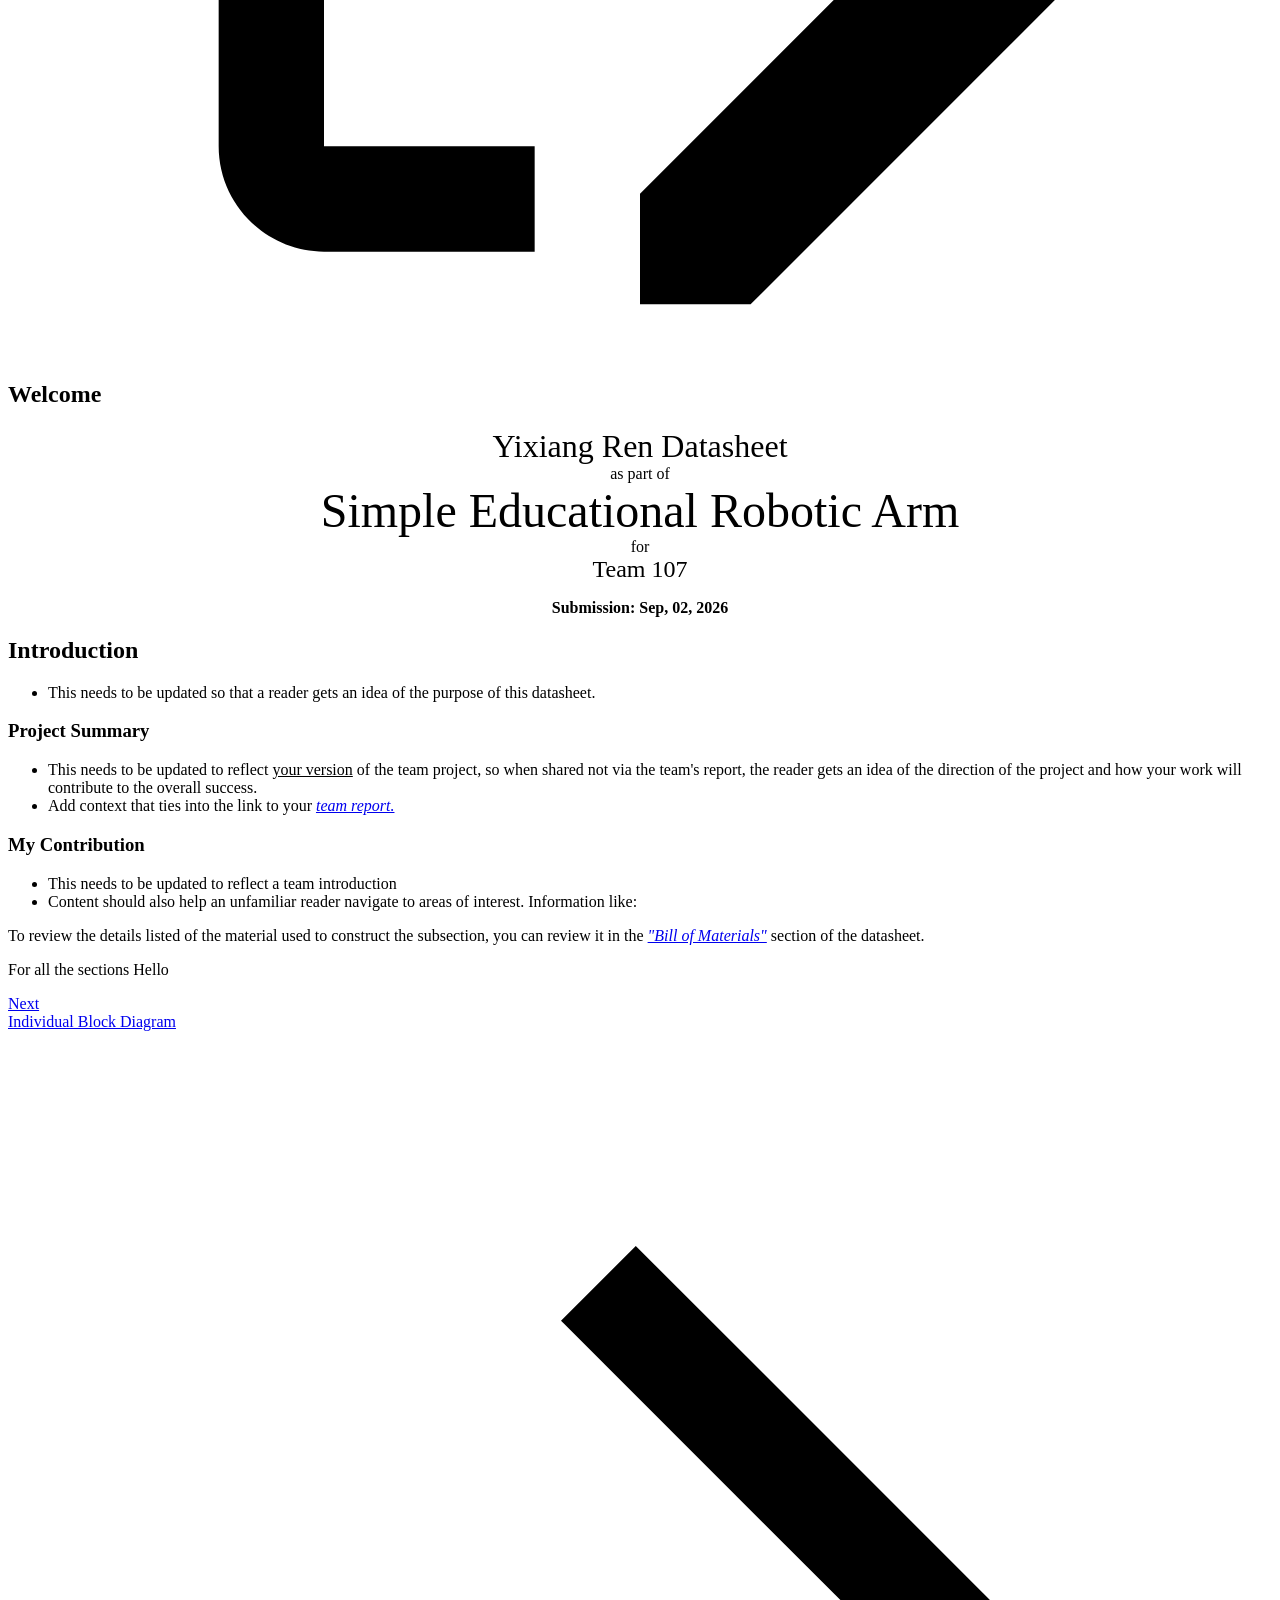
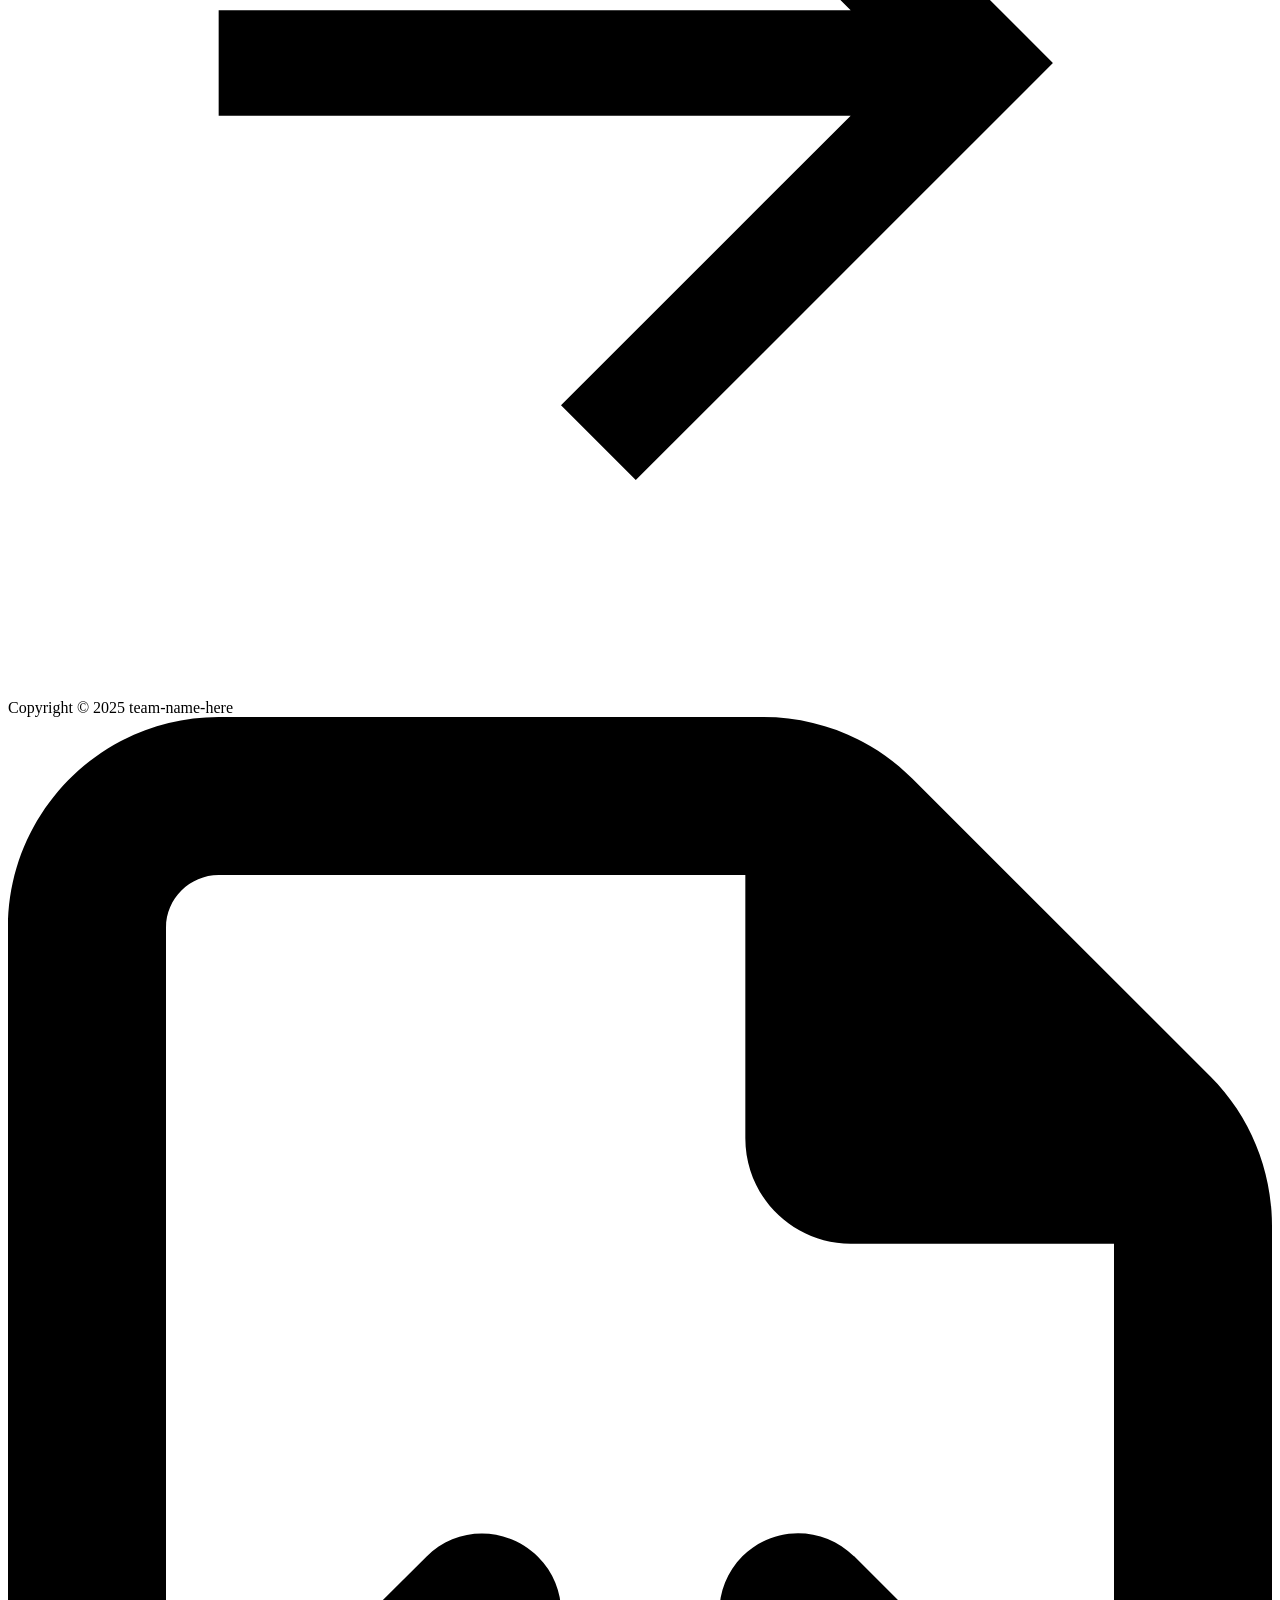
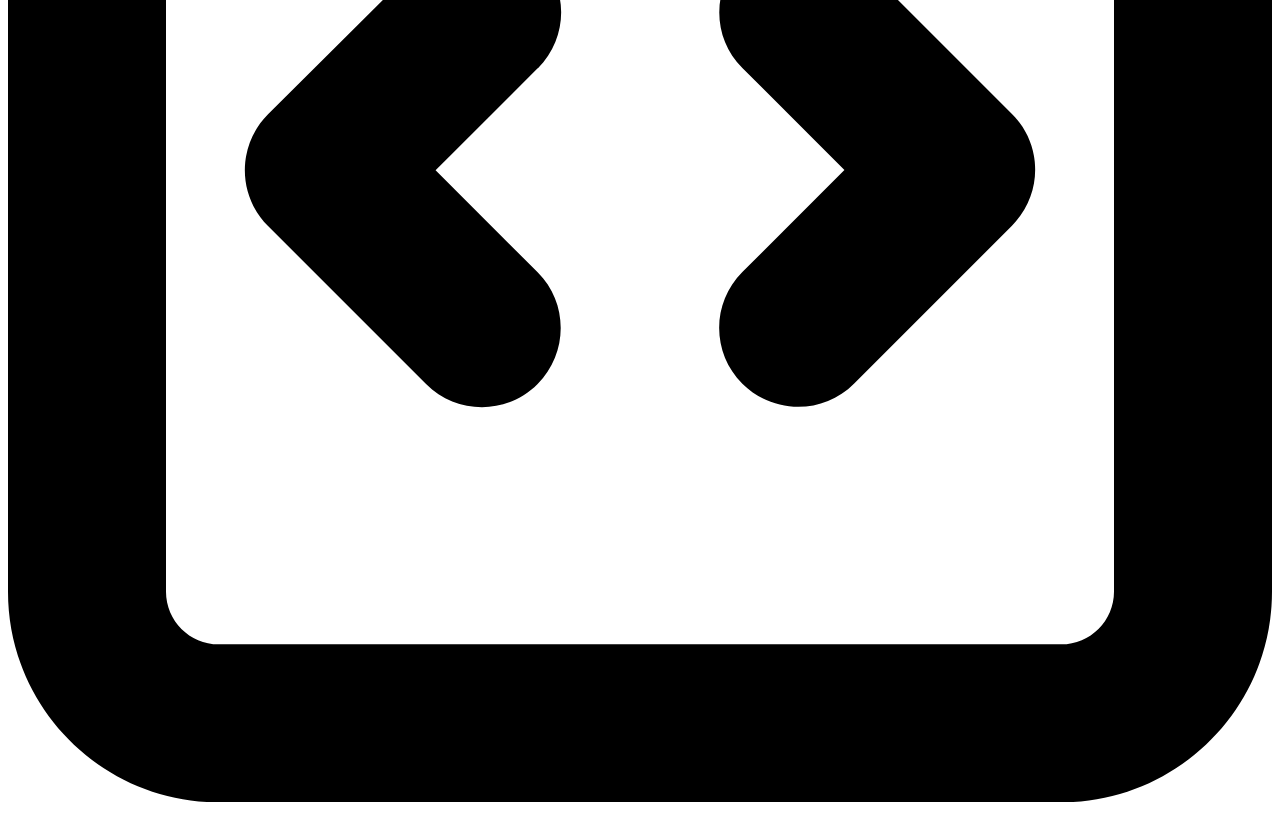
==== commit fc94ee43: "deploy: b73a67360dfb9c2f1ad5a62ff3a4f8fd5f1c91de" ====
--- a/index.html
+++ b/index.html
@@ -842,7 +842,7 @@
 <p></p><center>
 <font size="6"> Yixiang Ren Datasheet</font><br>
 as part of<br>
-<font size="8"> Low-cost Modular Desktop Robotic Arm</font><br>
+<font size="8"> Simple Educational Robotic Arm</font><br>
 for<br>
 <font size="5"> Team 107 </font><br><p></p>
 <p><strong>Submission: Sep, 02, 2026</strong>
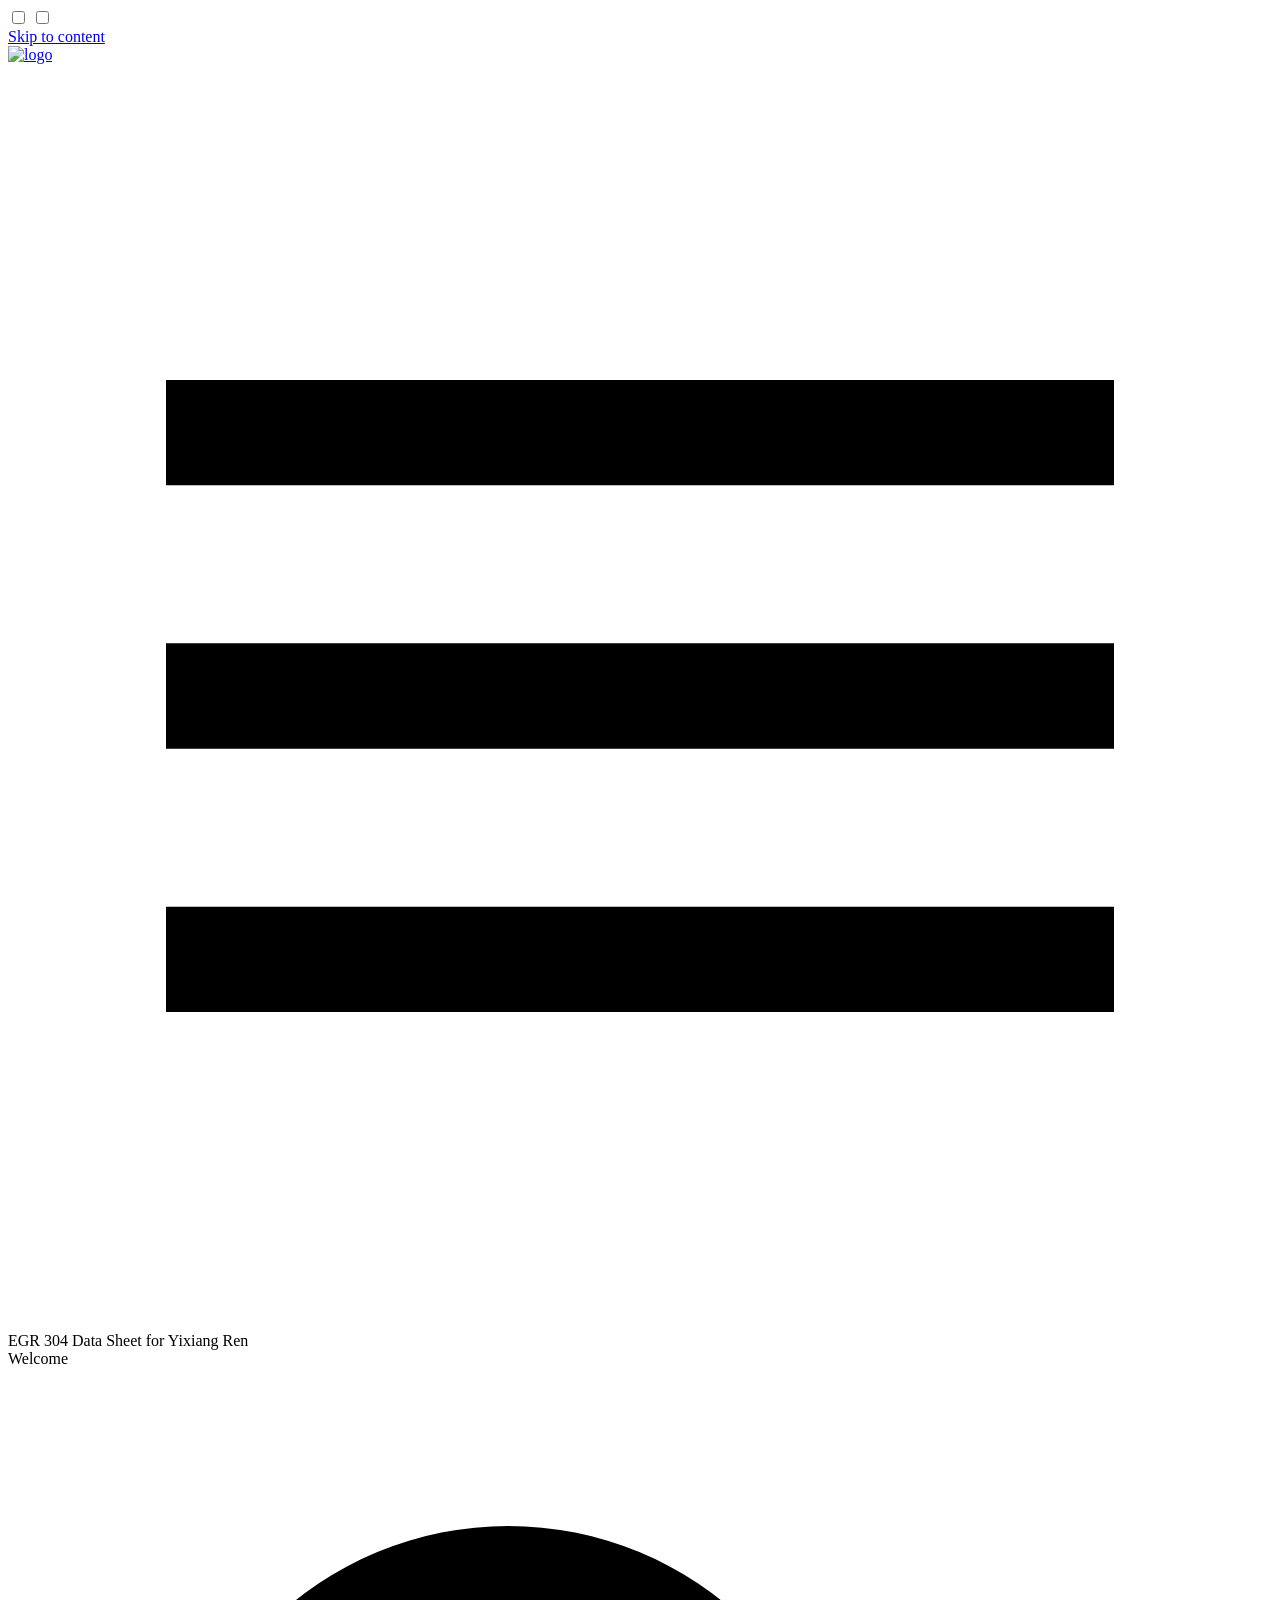
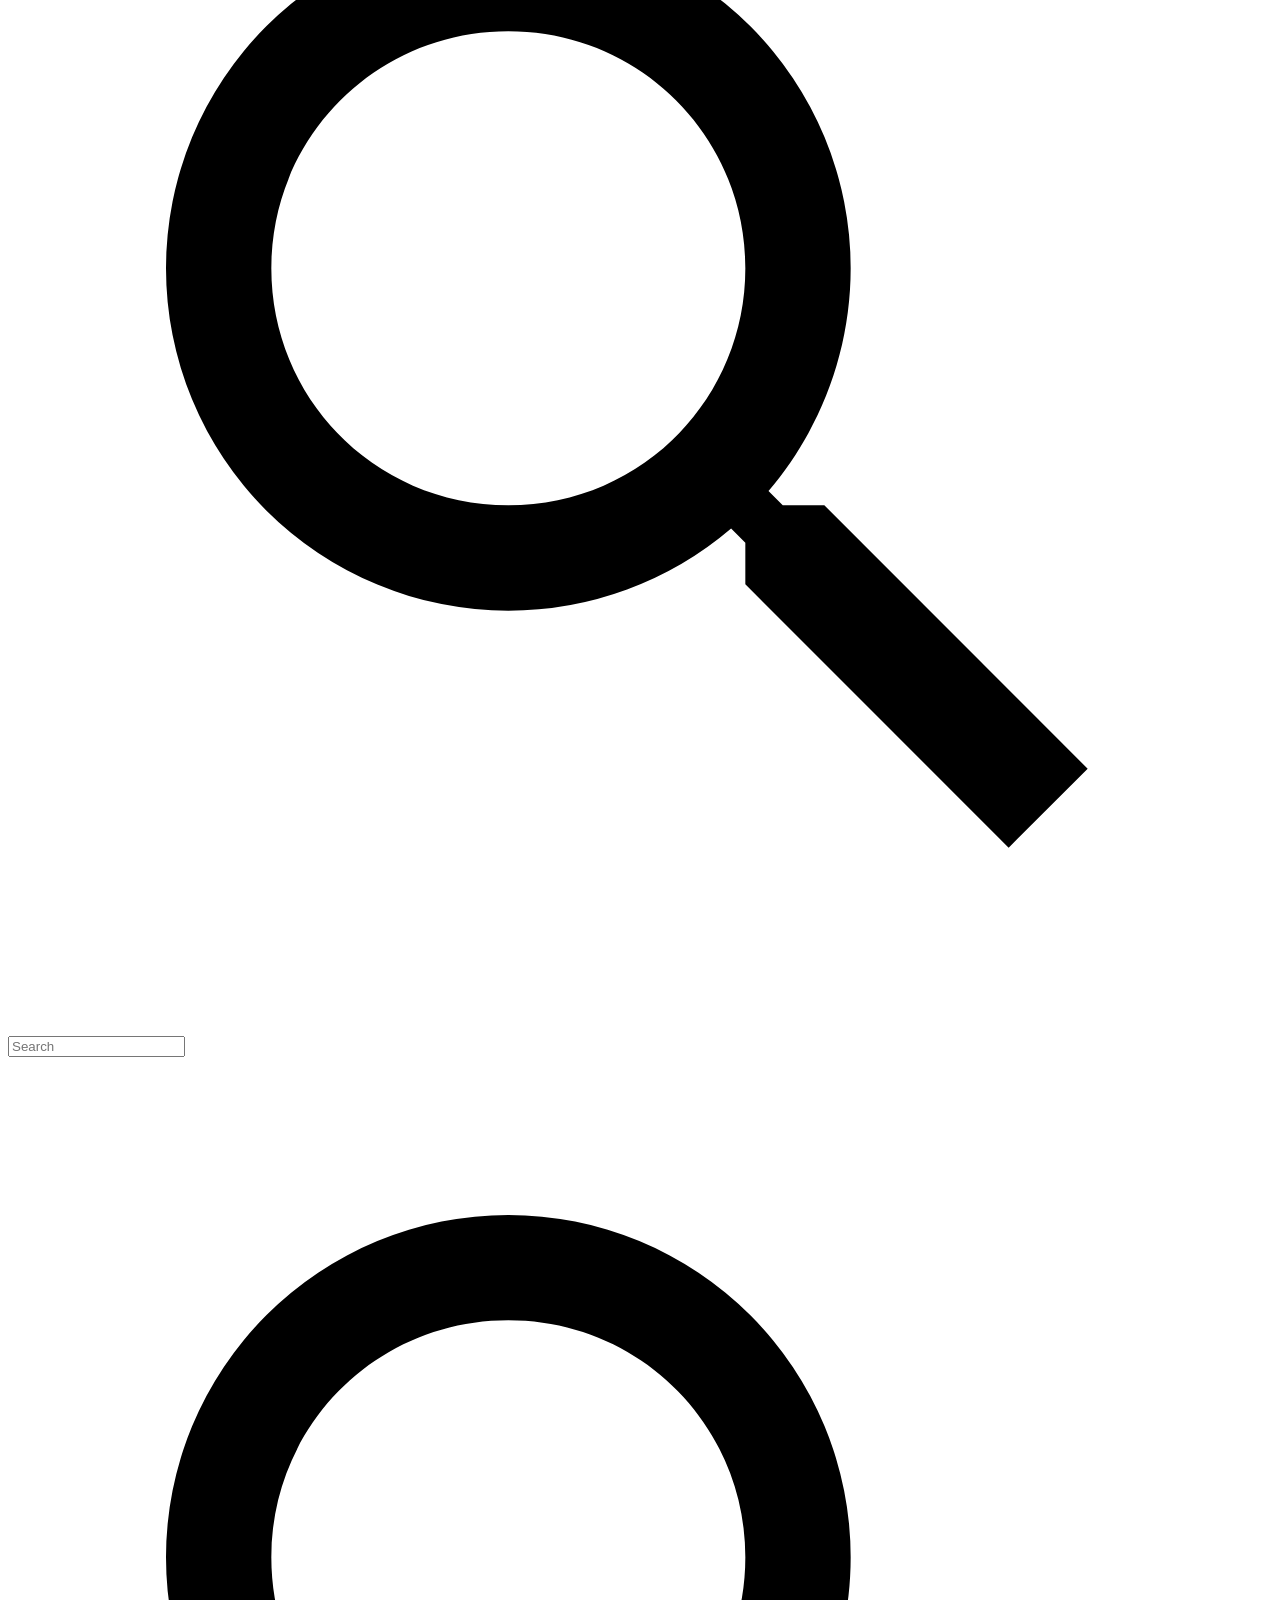
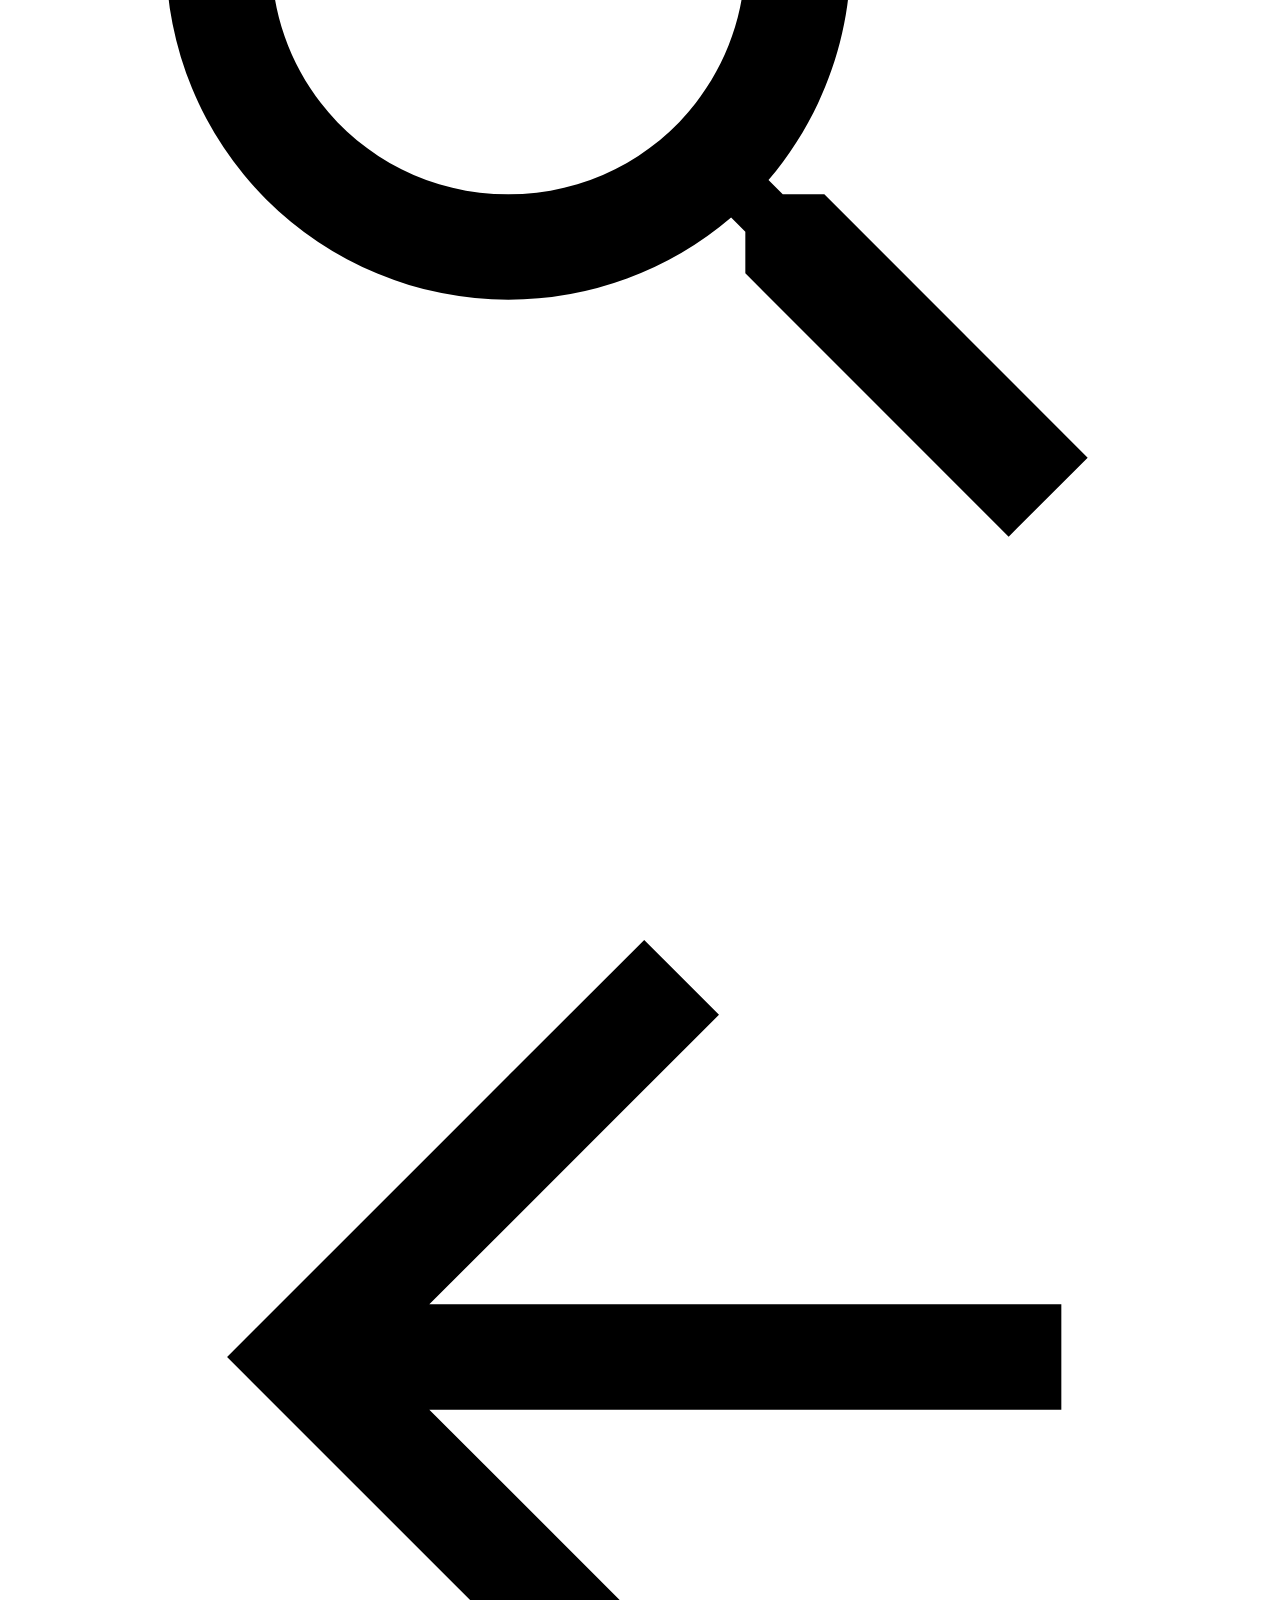
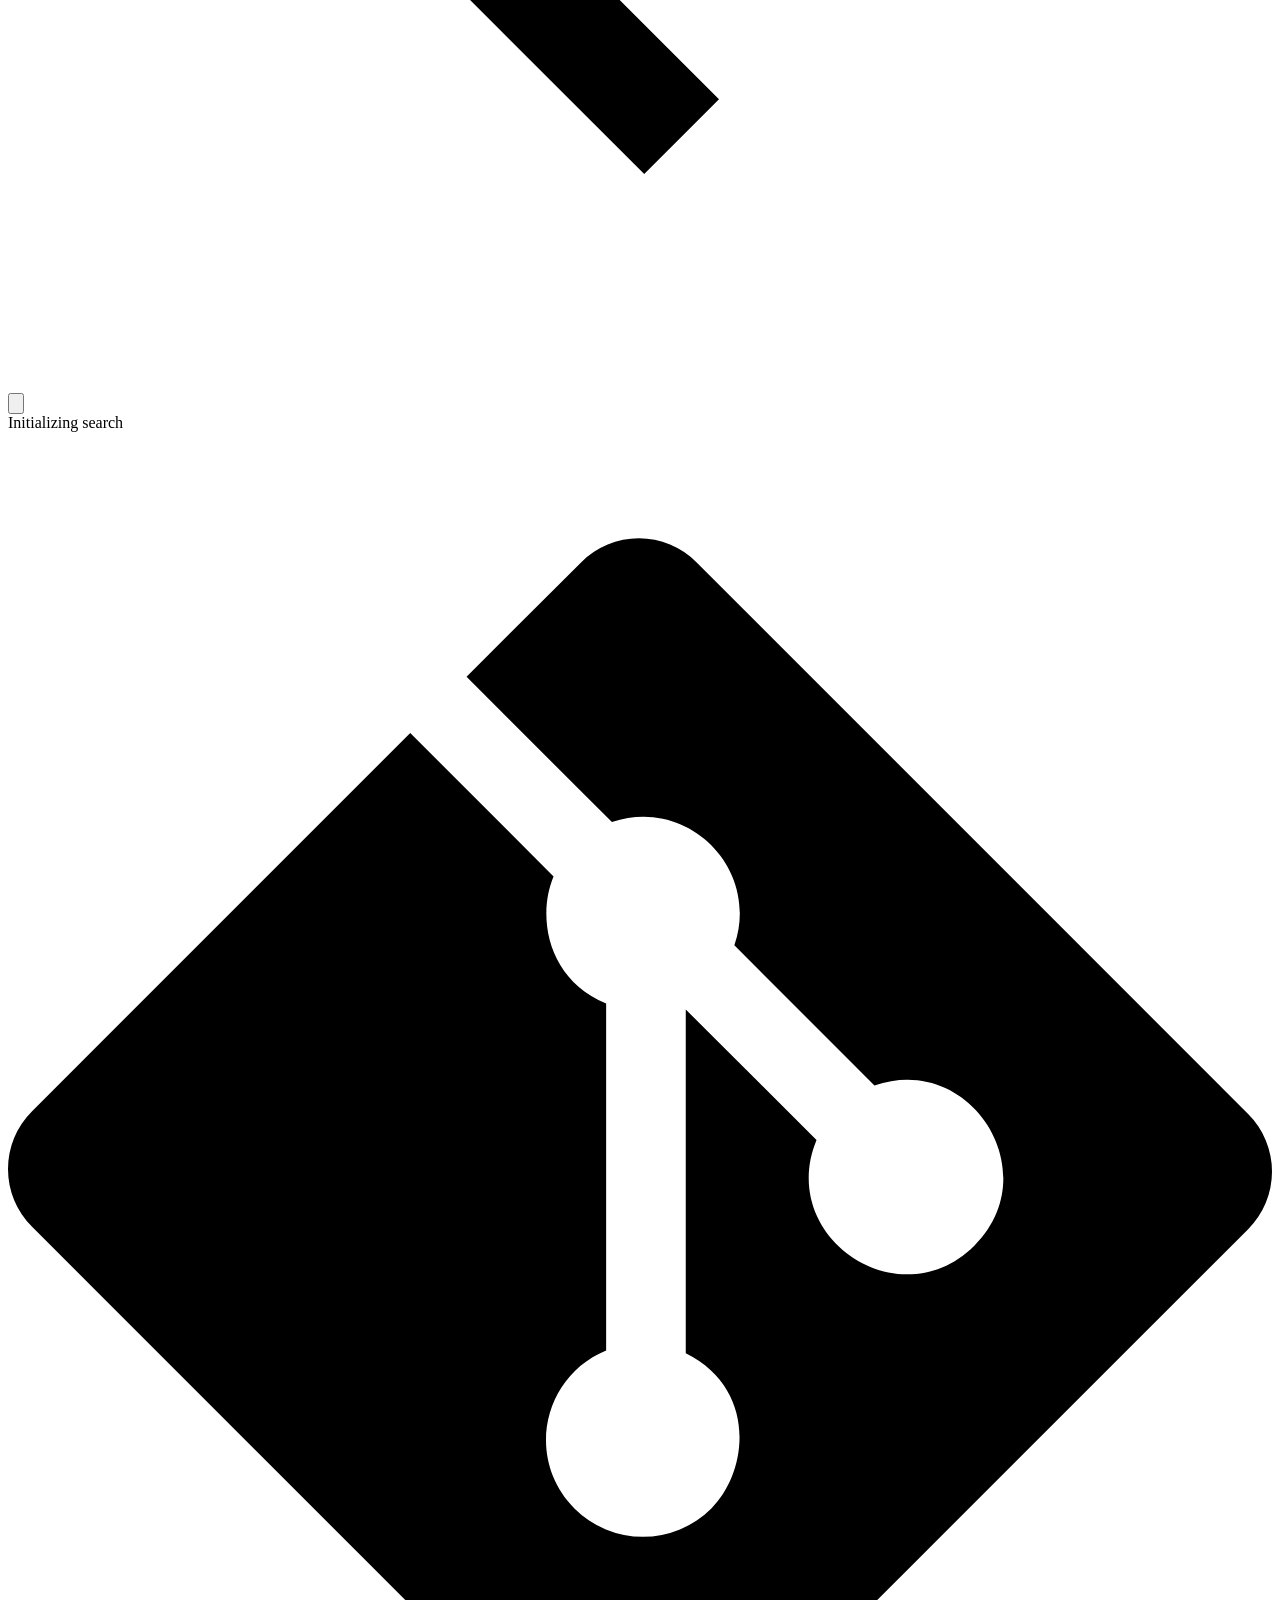
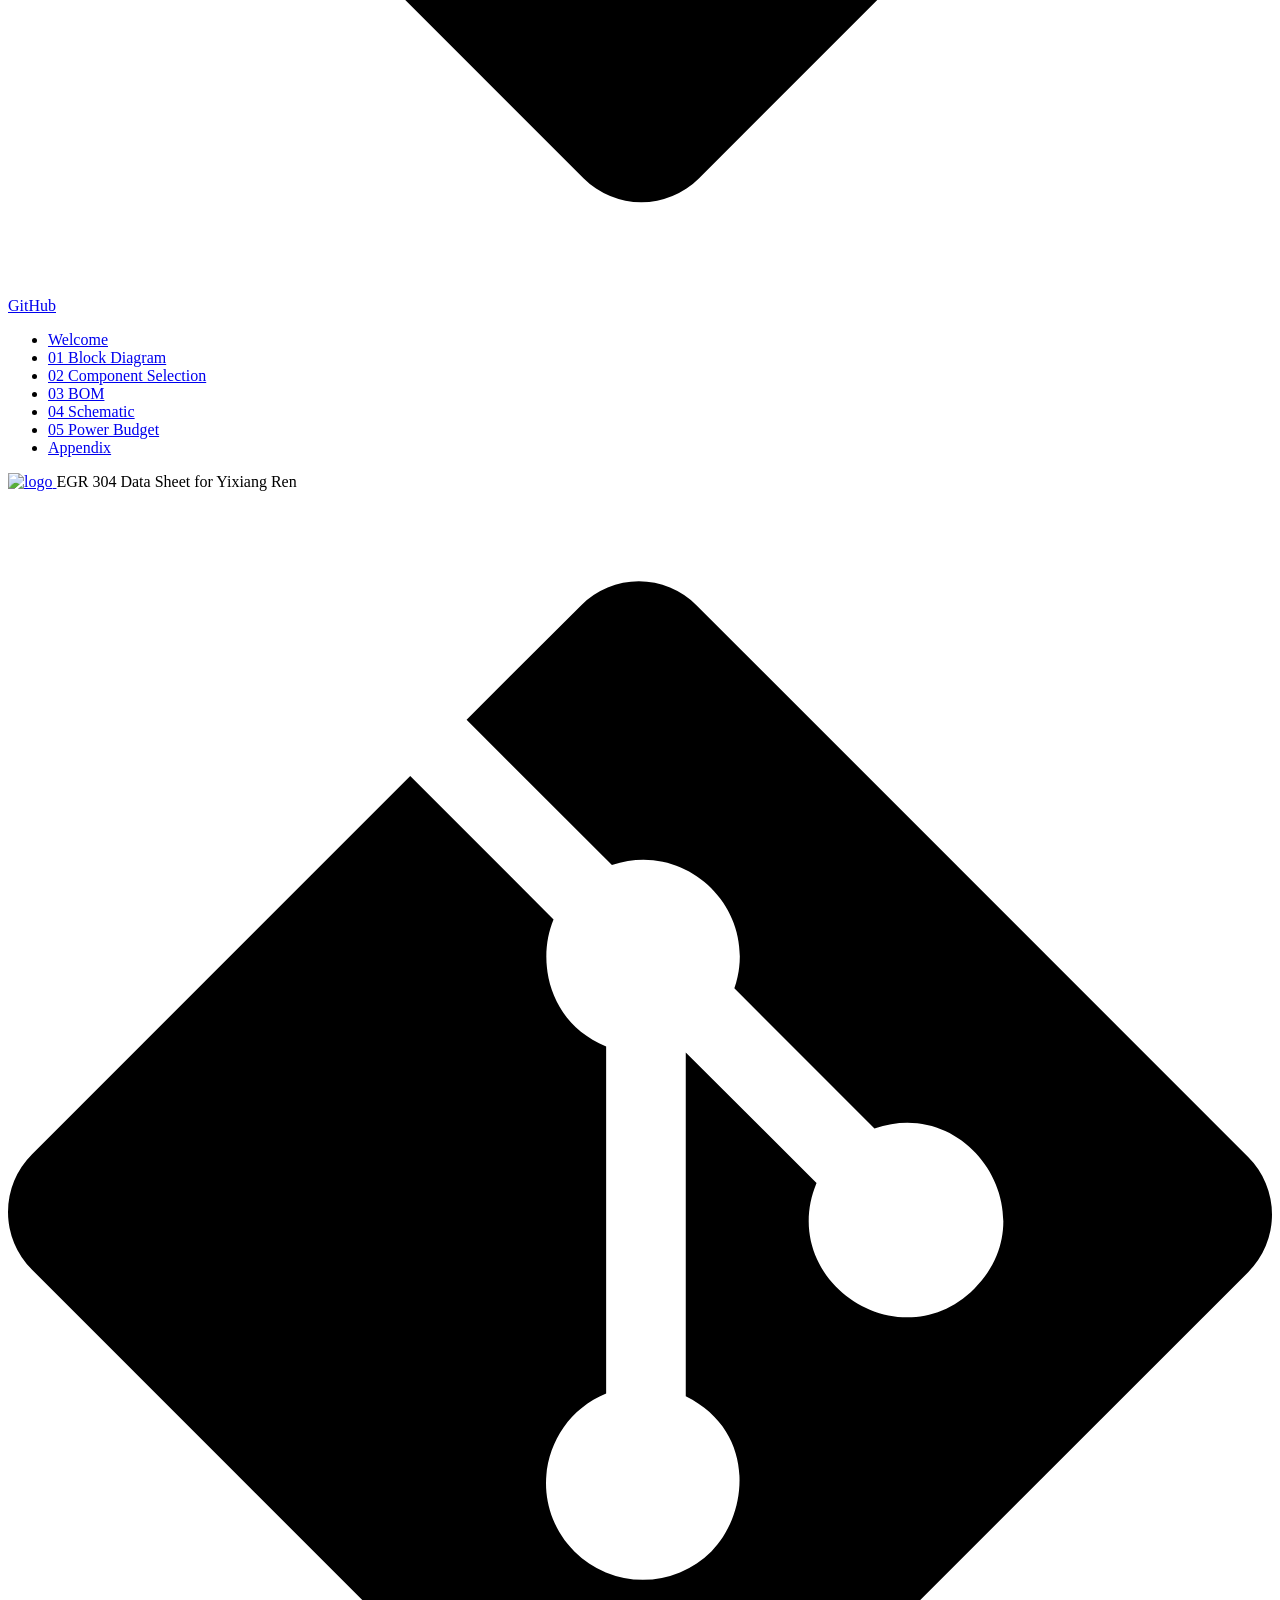
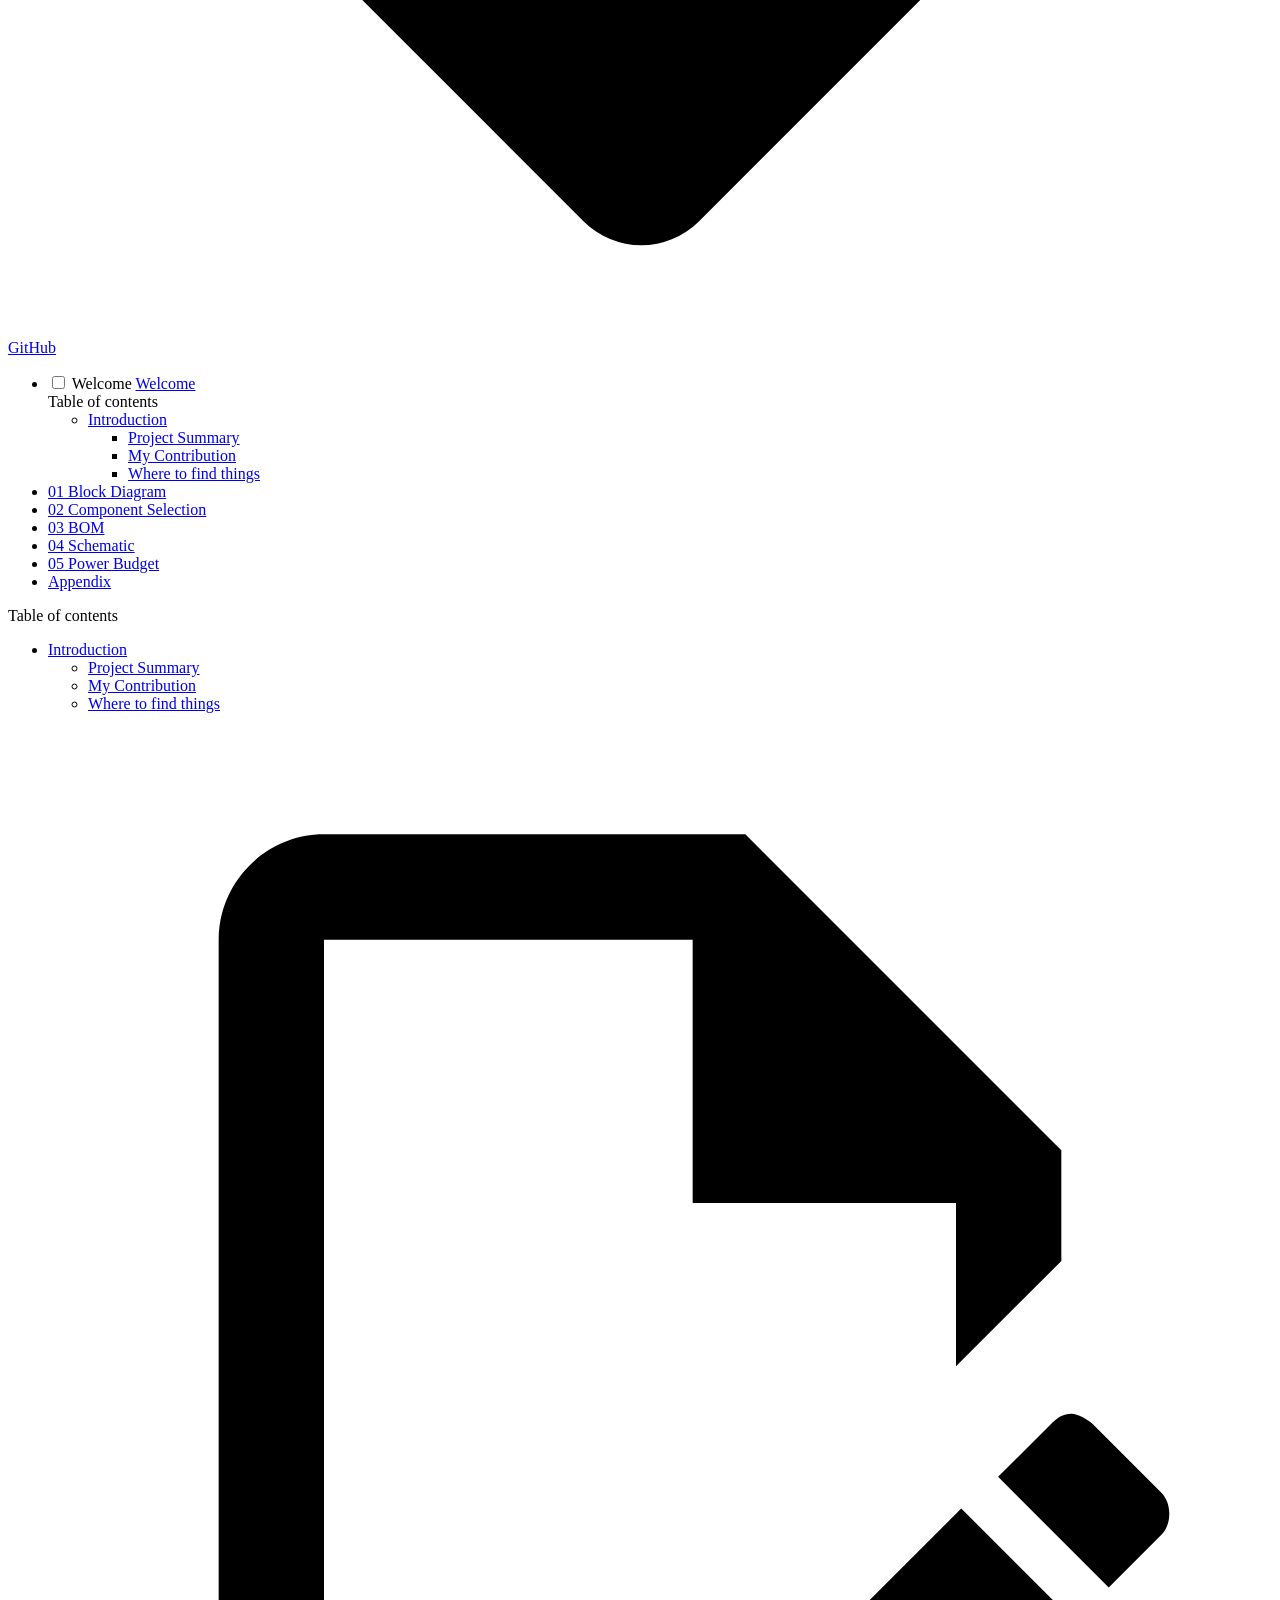
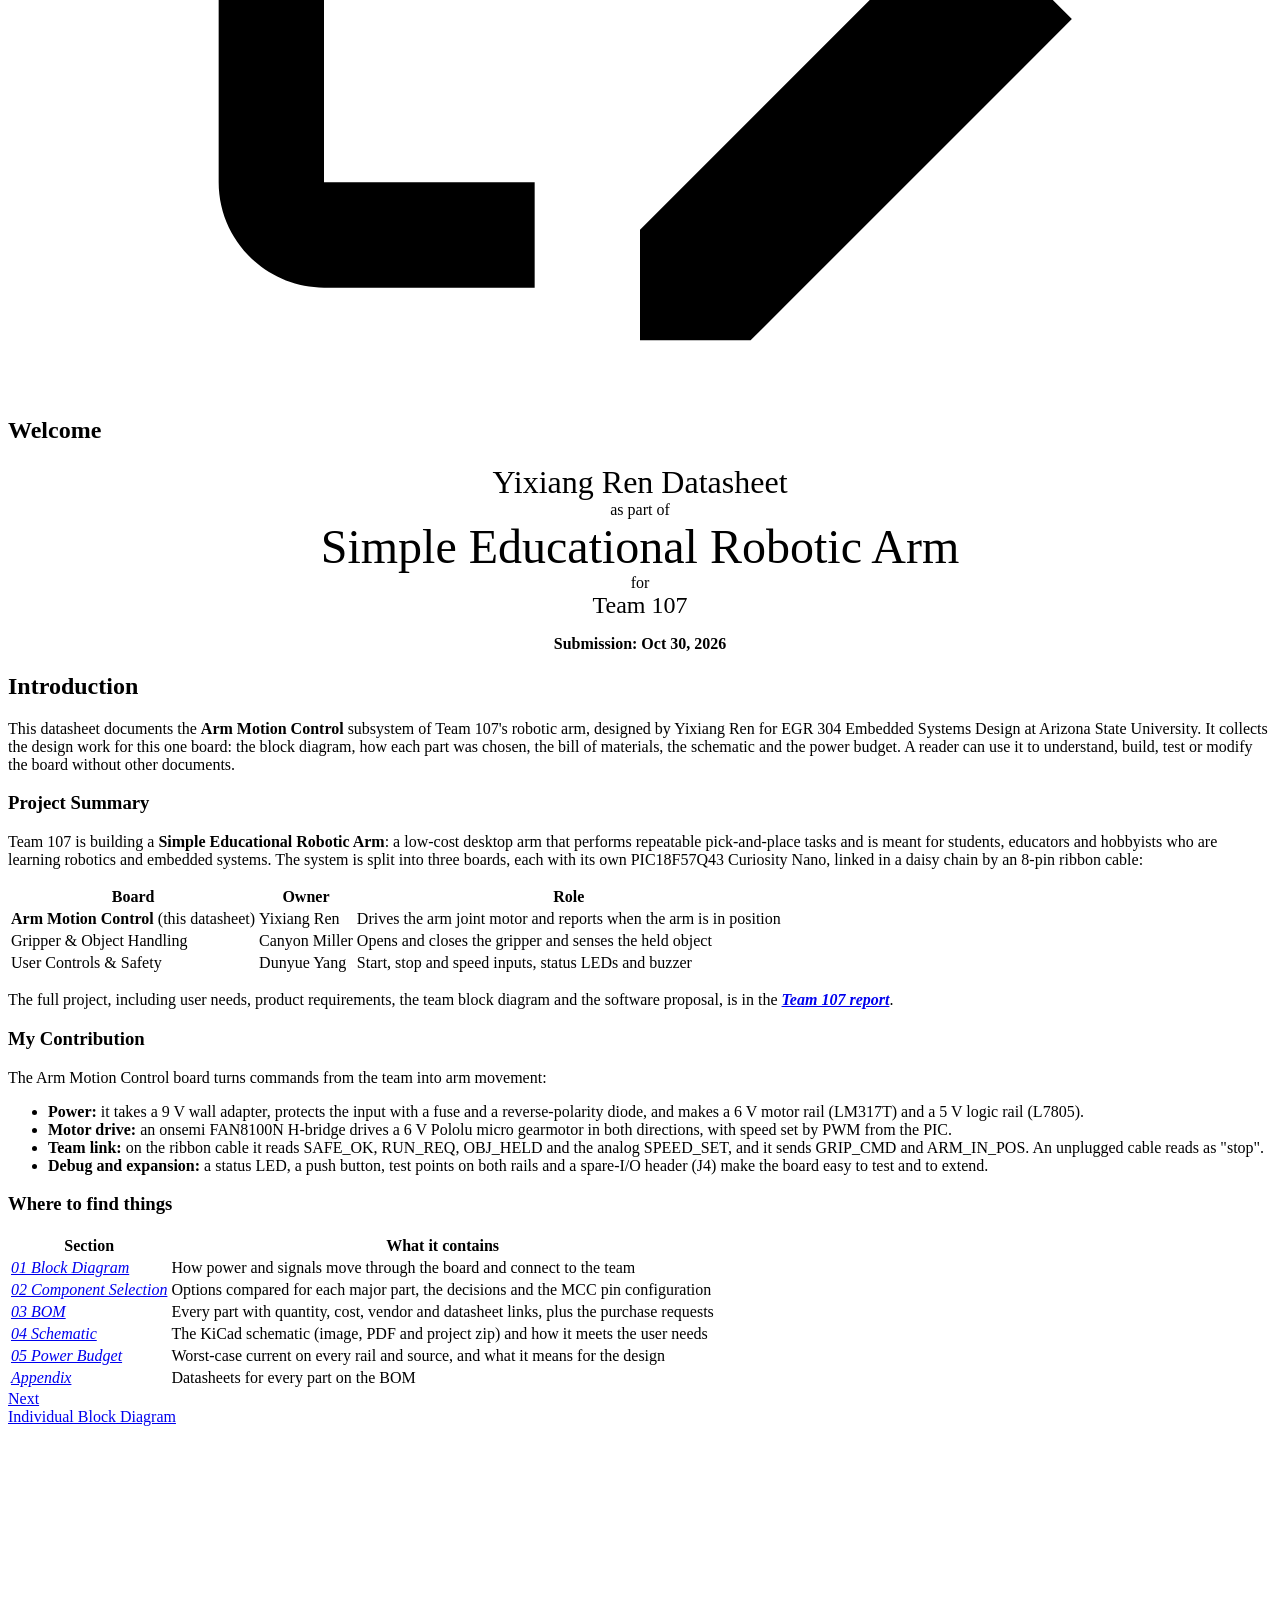
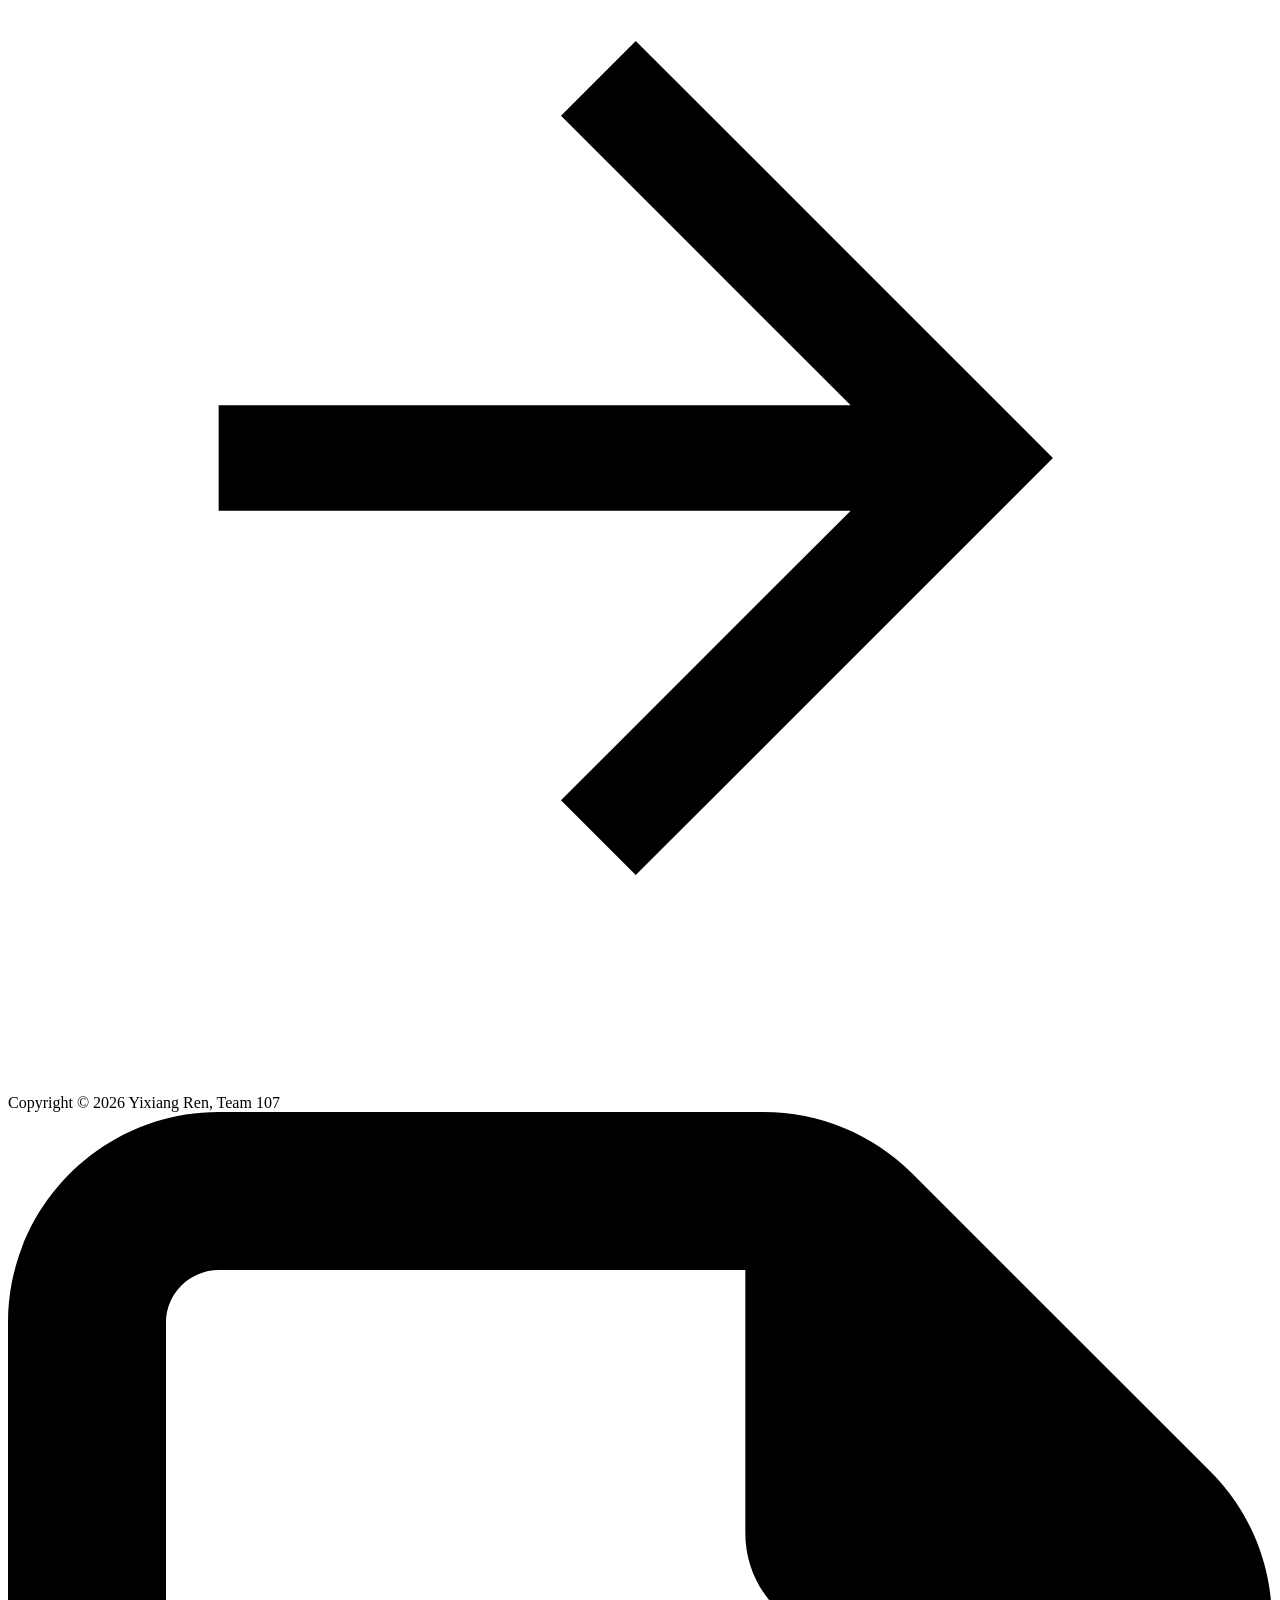
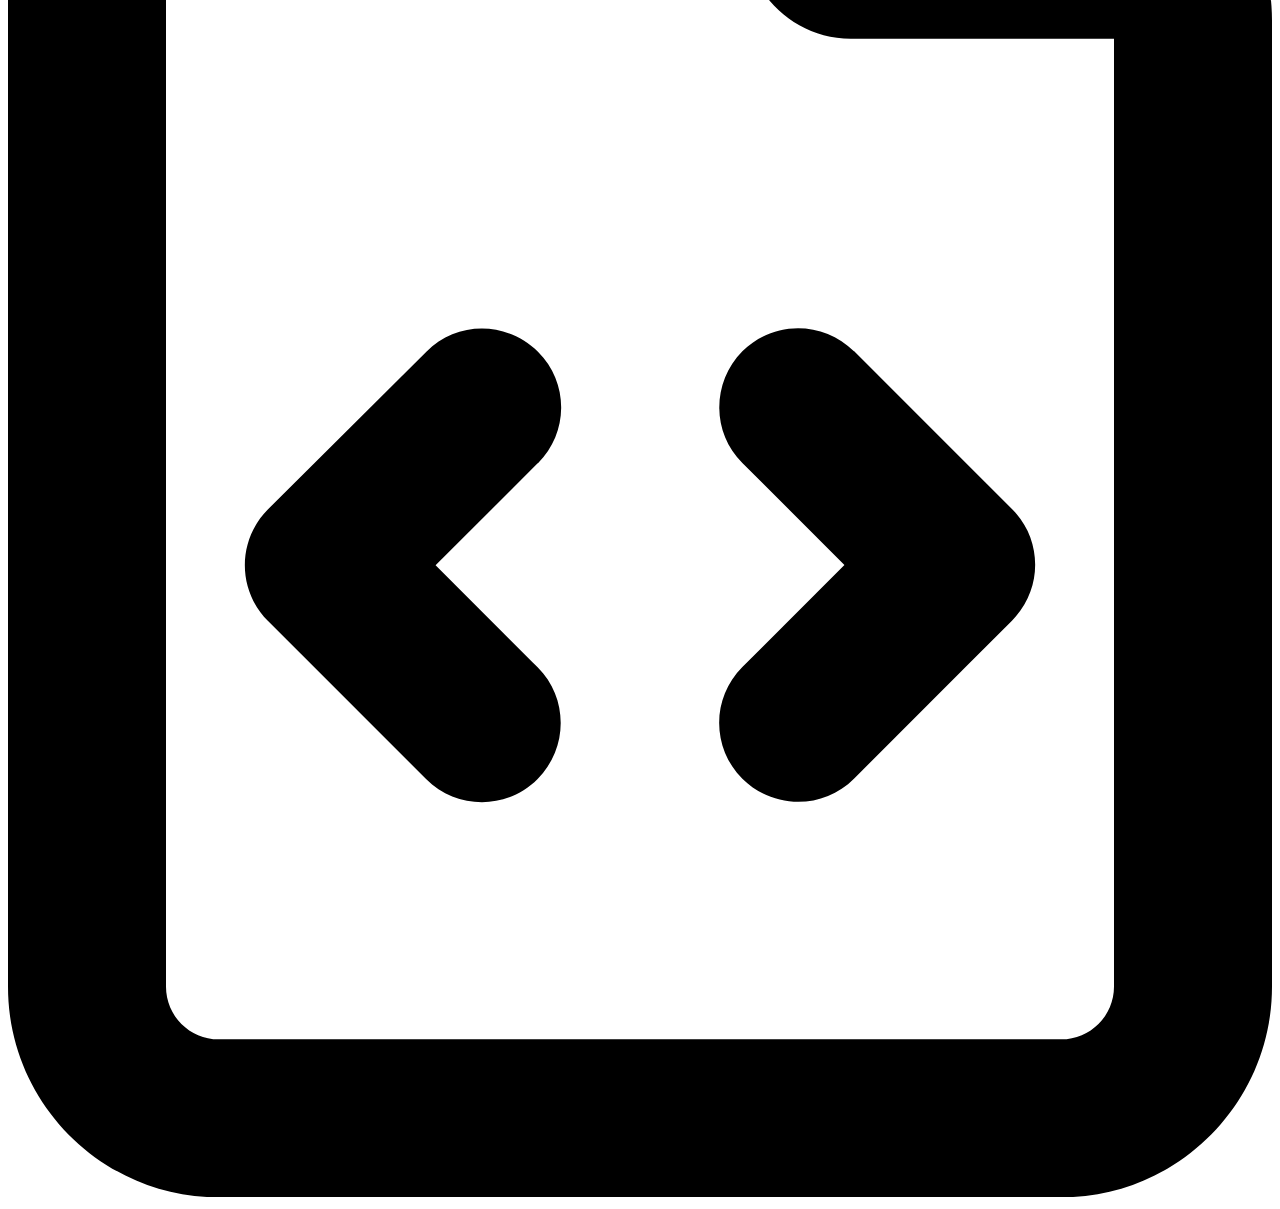
==== commit 3ff7ab88: "deploy: e0fa0447f8b8503f736d2bce96b3b024983d0a12" ====
--- a/index.html
+++ b/index.html
@@ -458,6 +458,15 @@
   
 </li>
         
+          <li class="md-nav__item">
+  <a href="#where-to-find-things" class="md-nav__link">
+    <span class="md-ellipsis">
+      Where to find things
+    </span>
+  </a>
+  
+</li>
+        
       </ul>
     </nav>
   
@@ -712,14 +721,6 @@
       
         
           
-        
-      
-        
-      
-        
-      
-        
-      
         
       
     
@@ -809,6 +810,15 @@
   
 </li>
         
+          <li class="md-nav__item">
+  <a href="#where-to-find-things" class="md-nav__link">
+    <span class="md-ellipsis">
+      Where to find things
+    </span>
+  </a>
+  
+</li>
+        
       </ul>
     </nav>
   
@@ -845,24 +855,82 @@
 <font size="8"> Simple Educational Robotic Arm</font><br>
 for<br>
 <font size="5"> Team 107 </font><br><p></p>
-<p><strong>Submission: Sep, 02, 2026</strong>
+<p><strong>Submission: Oct 30, 2026</strong>
 </p></center><p></p>
 <h2 id="introduction">Introduction</h2>
+<p>This datasheet documents the <strong>Arm Motion Control</strong> subsystem of Team 107's robotic arm, designed by Yixiang Ren for EGR 304 Embedded Systems Design at Arizona State University. It collects the design work for this one board: the block diagram, how each part was chosen, the bill of materials, the schematic and the power budget. A reader can use it to understand, build, test or modify the board without other documents.</p>
+<h3 id="project-summary">Project Summary</h3>
+<p>Team 107 is building a <strong>Simple Educational Robotic Arm</strong>: a low-cost desktop arm that performs repeatable pick-and-place tasks and is meant for students, educators and hobbyists who are learning robotics and embedded systems. The system is split into three boards, each with its own PIC18F57Q43 Curiosity Nano, linked in a daisy chain by an 8-pin ribbon cable:</p>
+<table>
+<thead>
+<tr>
+<th>Board</th>
+<th>Owner</th>
+<th>Role</th>
+</tr>
+</thead>
+<tbody>
+<tr>
+<td><strong>Arm Motion Control</strong> (this datasheet)</td>
+<td>Yixiang Ren</td>
+<td>Drives the arm joint motor and reports when the arm is in position</td>
+</tr>
+<tr>
+<td>Gripper &amp; Object Handling</td>
+<td>Canyon Miller</td>
+<td>Opens and closes the gripper and senses the held object</td>
+</tr>
+<tr>
+<td>User Controls &amp; Safety</td>
+<td>Dunyue Yang</td>
+<td>Start, stop and speed inputs, status LEDs and buzzer</td>
+</tr>
+</tbody>
+</table>
+<p>The full project, including user needs, product requirements, the team block diagram and the software proposal, is in the <a href="https://egr304-2026-f-107.github.io/"><strong>Team 107 report</strong></a>.</p>
+<h3 id="my-contribution">My Contribution</h3>
+<p>The Arm Motion Control board turns commands from the team into arm movement:</p>
 <ul>
-<li>This needs to be updated so that a reader gets an idea of the purpose of this datasheet.</li>
+<li><strong>Power:</strong> it takes a 9 V wall adapter, protects the input with a fuse and a reverse-polarity diode, and makes a 6 V motor rail (LM317T) and a 5 V logic rail (L7805).</li>
+<li><strong>Motor drive:</strong> an onsemi FAN8100N H-bridge drives a 6 V Pololu micro gearmotor in both directions, with speed set by PWM from the PIC.</li>
+<li><strong>Team link:</strong> on the ribbon cable it reads SAFE_OK, RUN_REQ, OBJ_HELD and the analog SPEED_SET, and it sends GRIP_CMD and ARM_IN_POS. An unplugged cable reads as "stop".</li>
+<li><strong>Debug and expansion:</strong> a status LED, a push button, test points on both rails and a spare-I/O header (J4) make the board easy to test and to extend.</li>
 </ul>
-<h3 id="project-summary">Project Summary</h3>
-<ul>
-<li>This needs to be updated to reflect <ins>your version</ins> of the team project, so when shared not via the team's report, the reader gets an idea of the direction of the project and how your work will contribute to the overall success.</li>
-<li>Add context that ties into the link to your <a href="https://embedded-systems-design.github.io/EGR304TeamTemplate/">team report.</a></li>
-</ul>
-<h3 id="my-contribution">My Contribution</h3>
-<ul>
-<li>This needs to be updated to reflect a team introduction</li>
-<li>Content should also help an unfamiliar reader navigate to areas of interest. Information like:</li>
-</ul>
-<p>To review the details listed of the material used to construct the subsection, you can review it in the <a href="03-BOM/BOM/">"Bill of Materials"</a> section of the datasheet.</p>
-<p>For all the sections Hello</p>
+<h3 id="where-to-find-things">Where to find things</h3>
+<table>
+<thead>
+<tr>
+<th>Section</th>
+<th>What it contains</th>
+</tr>
+</thead>
+<tbody>
+<tr>
+<td><a href="01-Block-Diagram/Block-Diagram/">01 Block Diagram</a></td>
+<td>How power and signals move through the board and connect to the team</td>
+</tr>
+<tr>
+<td><a href="02-Component-Selection/Component-Selection/">02 Component Selection</a></td>
+<td>Options compared for each major part, the decisions and the MCC pin configuration</td>
+</tr>
+<tr>
+<td><a href="03-BOM/BOM/">03 BOM</a></td>
+<td>Every part with quantity, cost, vendor and datasheet links, plus the purchase requests</td>
+</tr>
+<tr>
+<td><a href="04-Schematic/schematic/">04 Schematic</a></td>
+<td>The KiCad schematic (image, PDF and project zip) and how it meets the user needs</td>
+</tr>
+<tr>
+<td><a href="05-Power-Budget/Power-Budget/">05 Power Budget</a></td>
+<td>Worst-case current on every rail and source, and what it means for the design</td>
+</tr>
+<tr>
+<td><a href="Appendix/">Appendix</a></td>
+<td>Datasheets for every part on the BOM</td>
+</tr>
+</tbody>
+</table>
 
 
 
@@ -925,7 +993,7 @@
       <div class="md-copyright">
   
     <div class="md-copyright__highlight">
-      Copyright © 2025 team-name-here
+      Copyright © 2026 Yixiang Ren, Team 107
     </div>
   
   
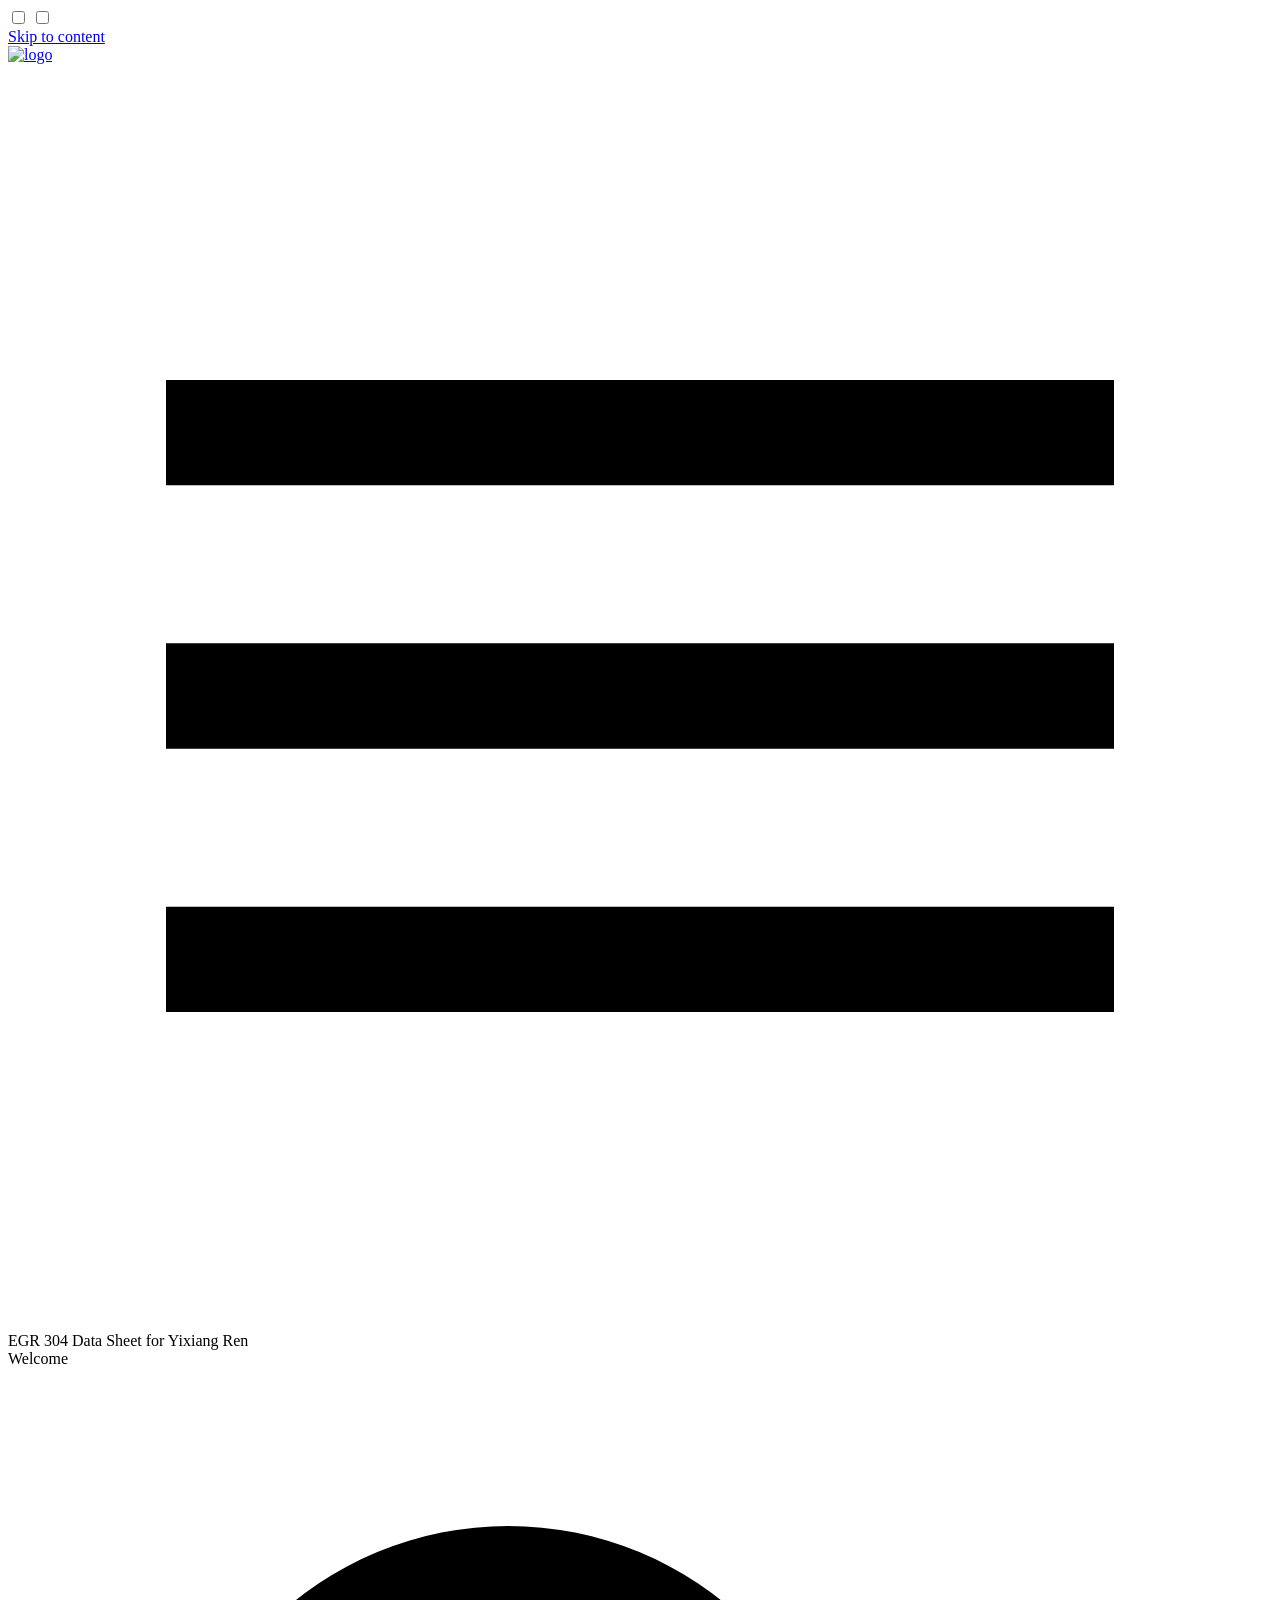
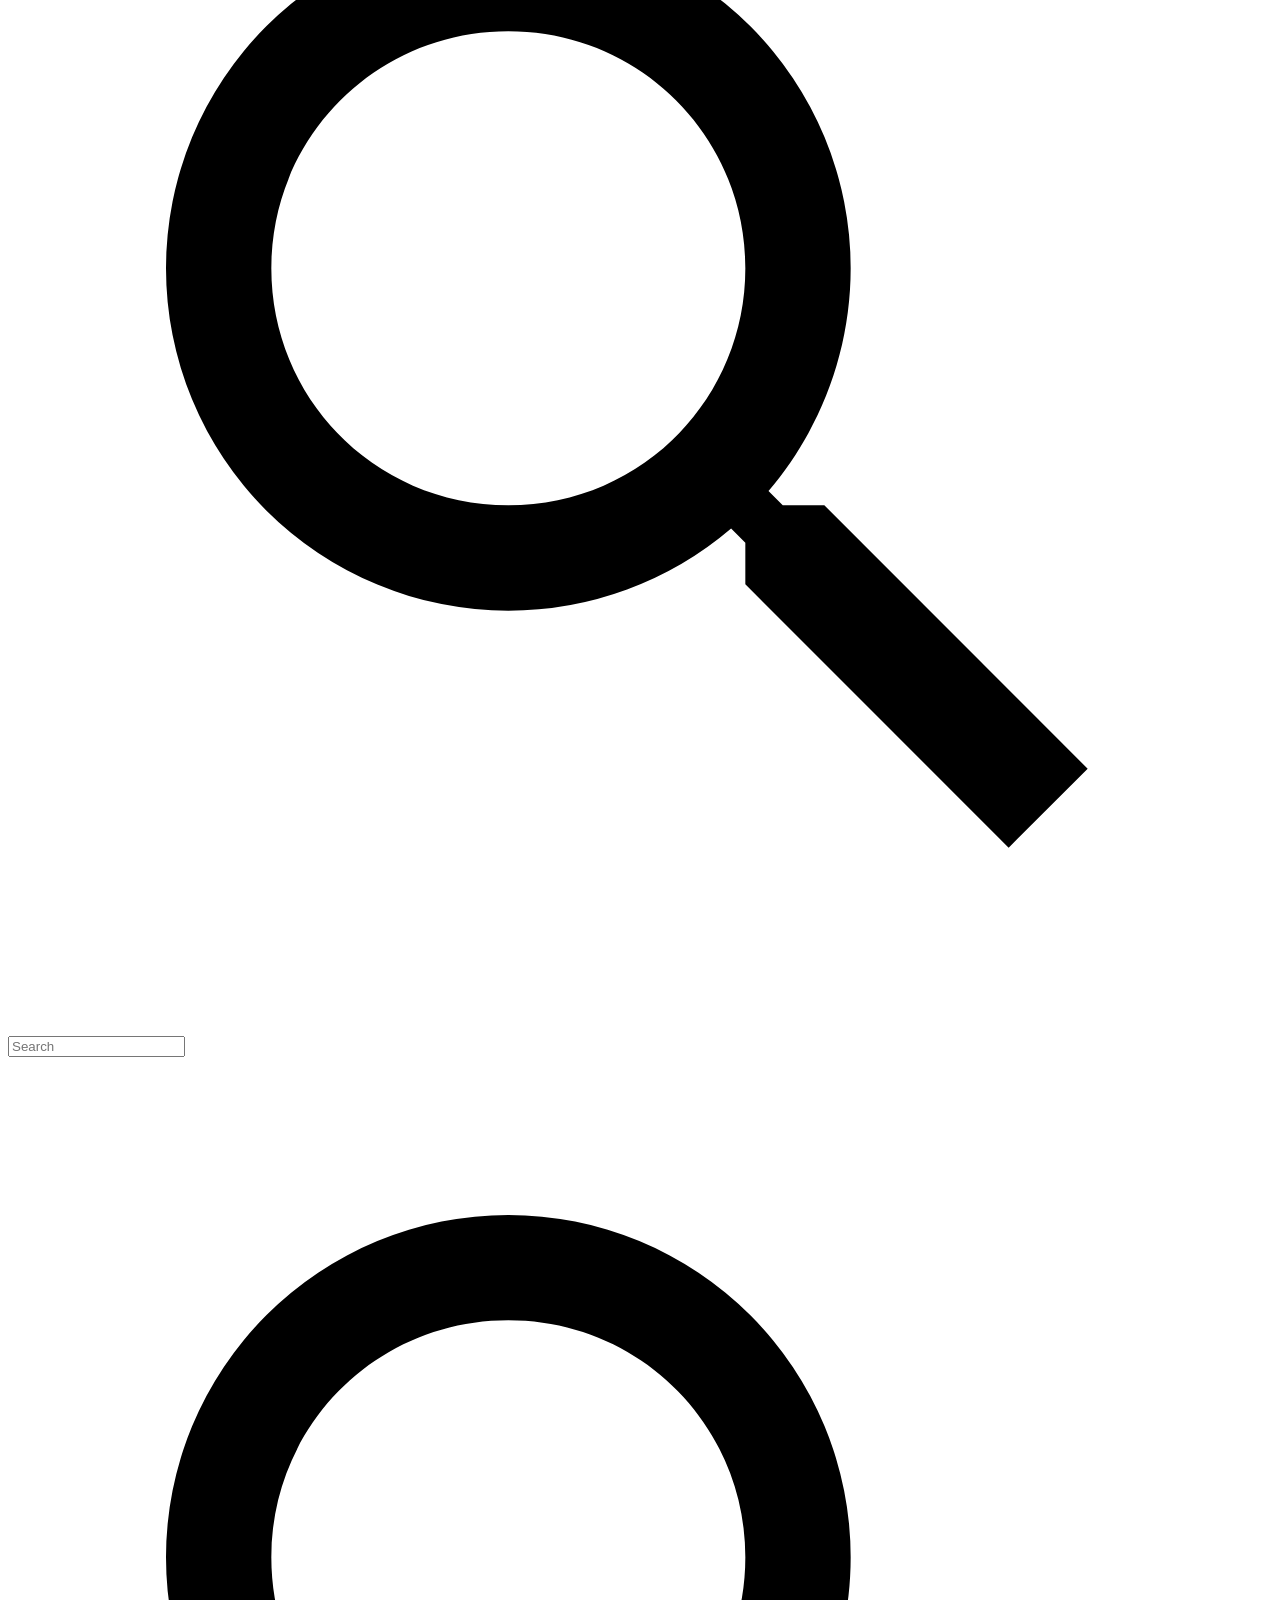
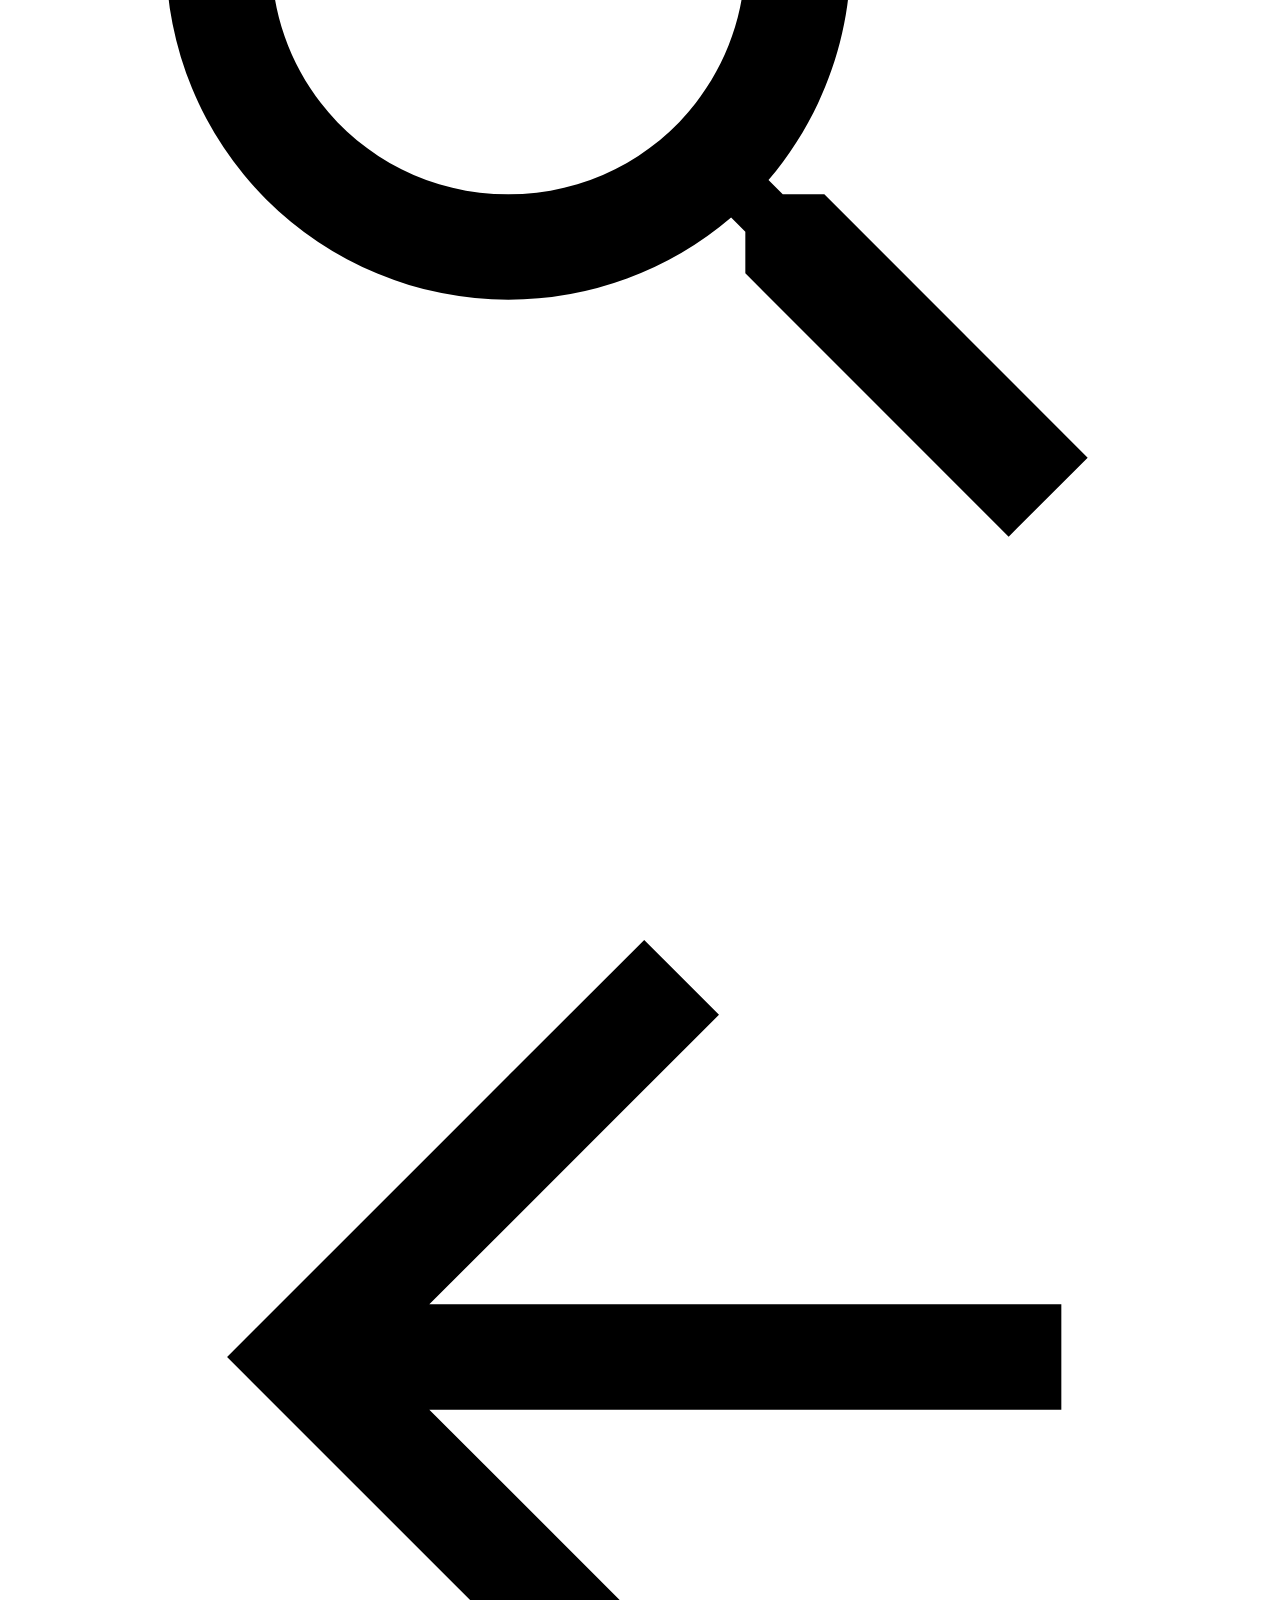
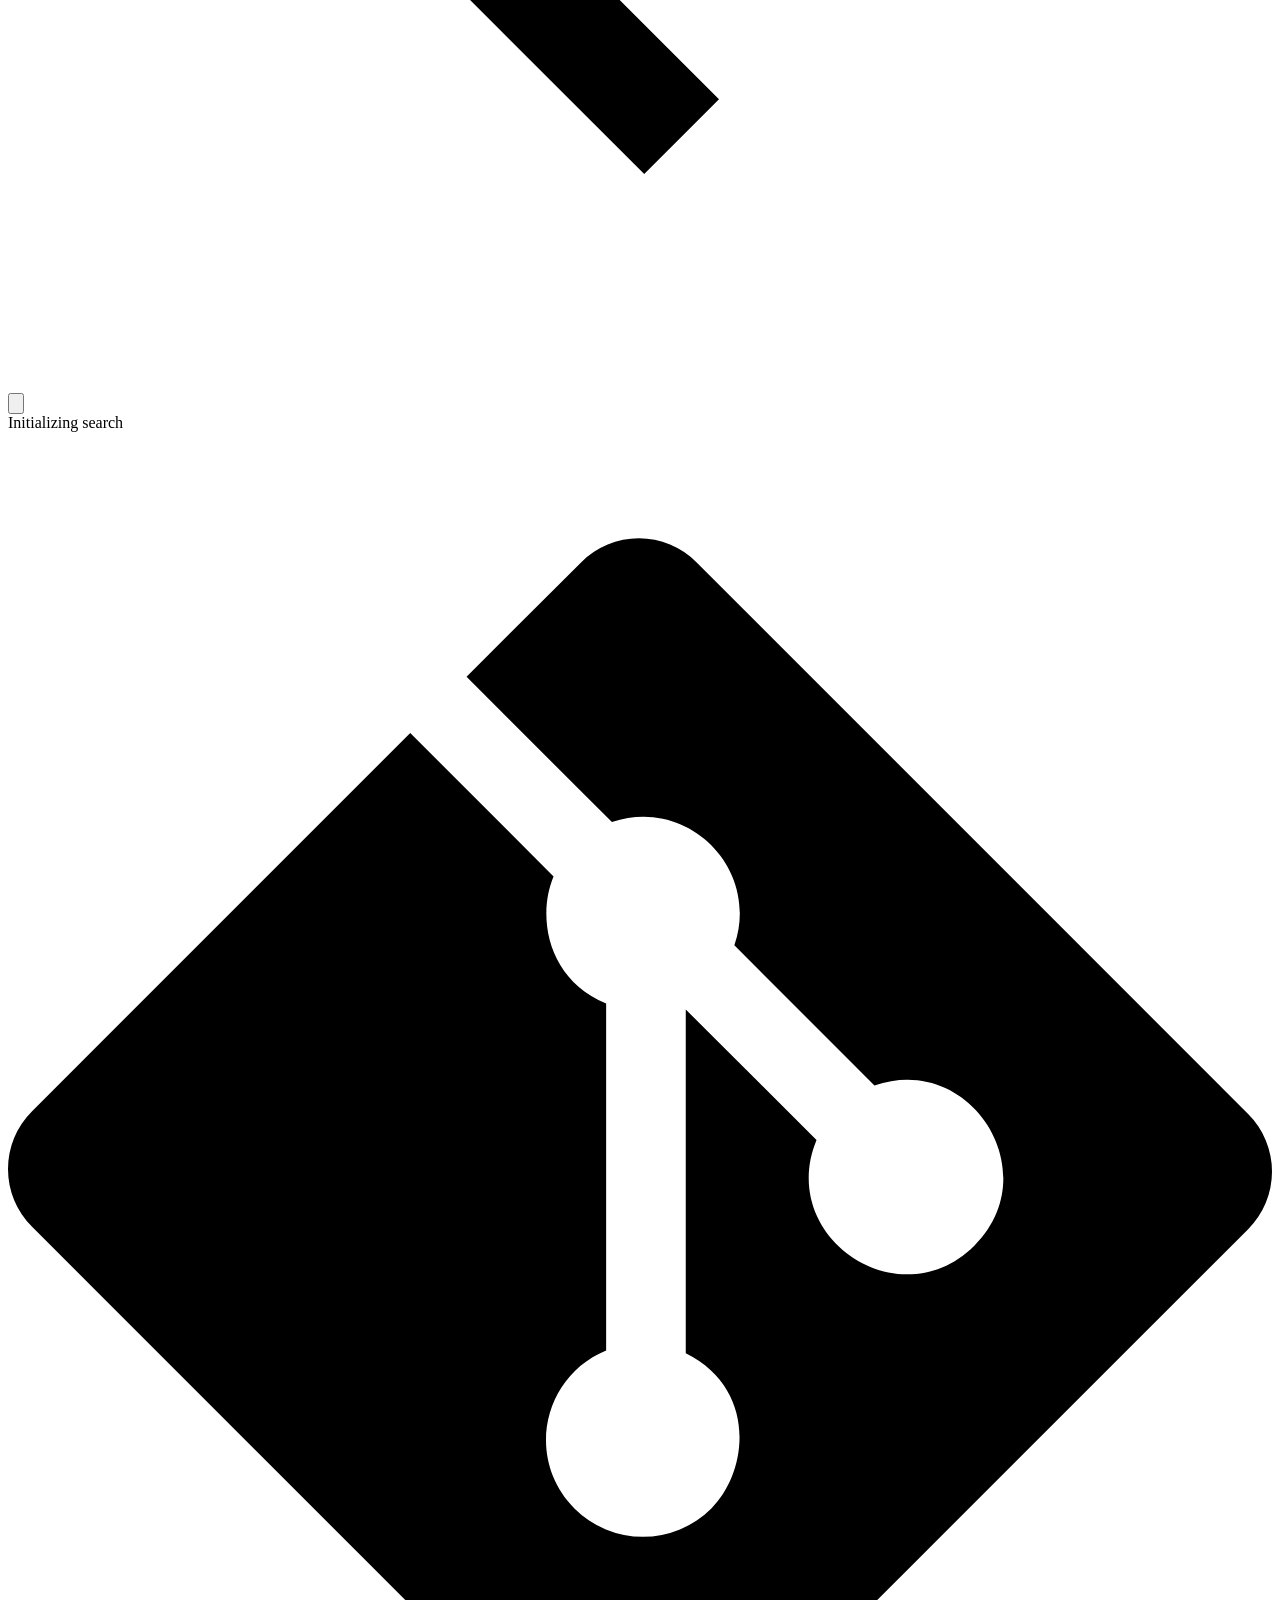
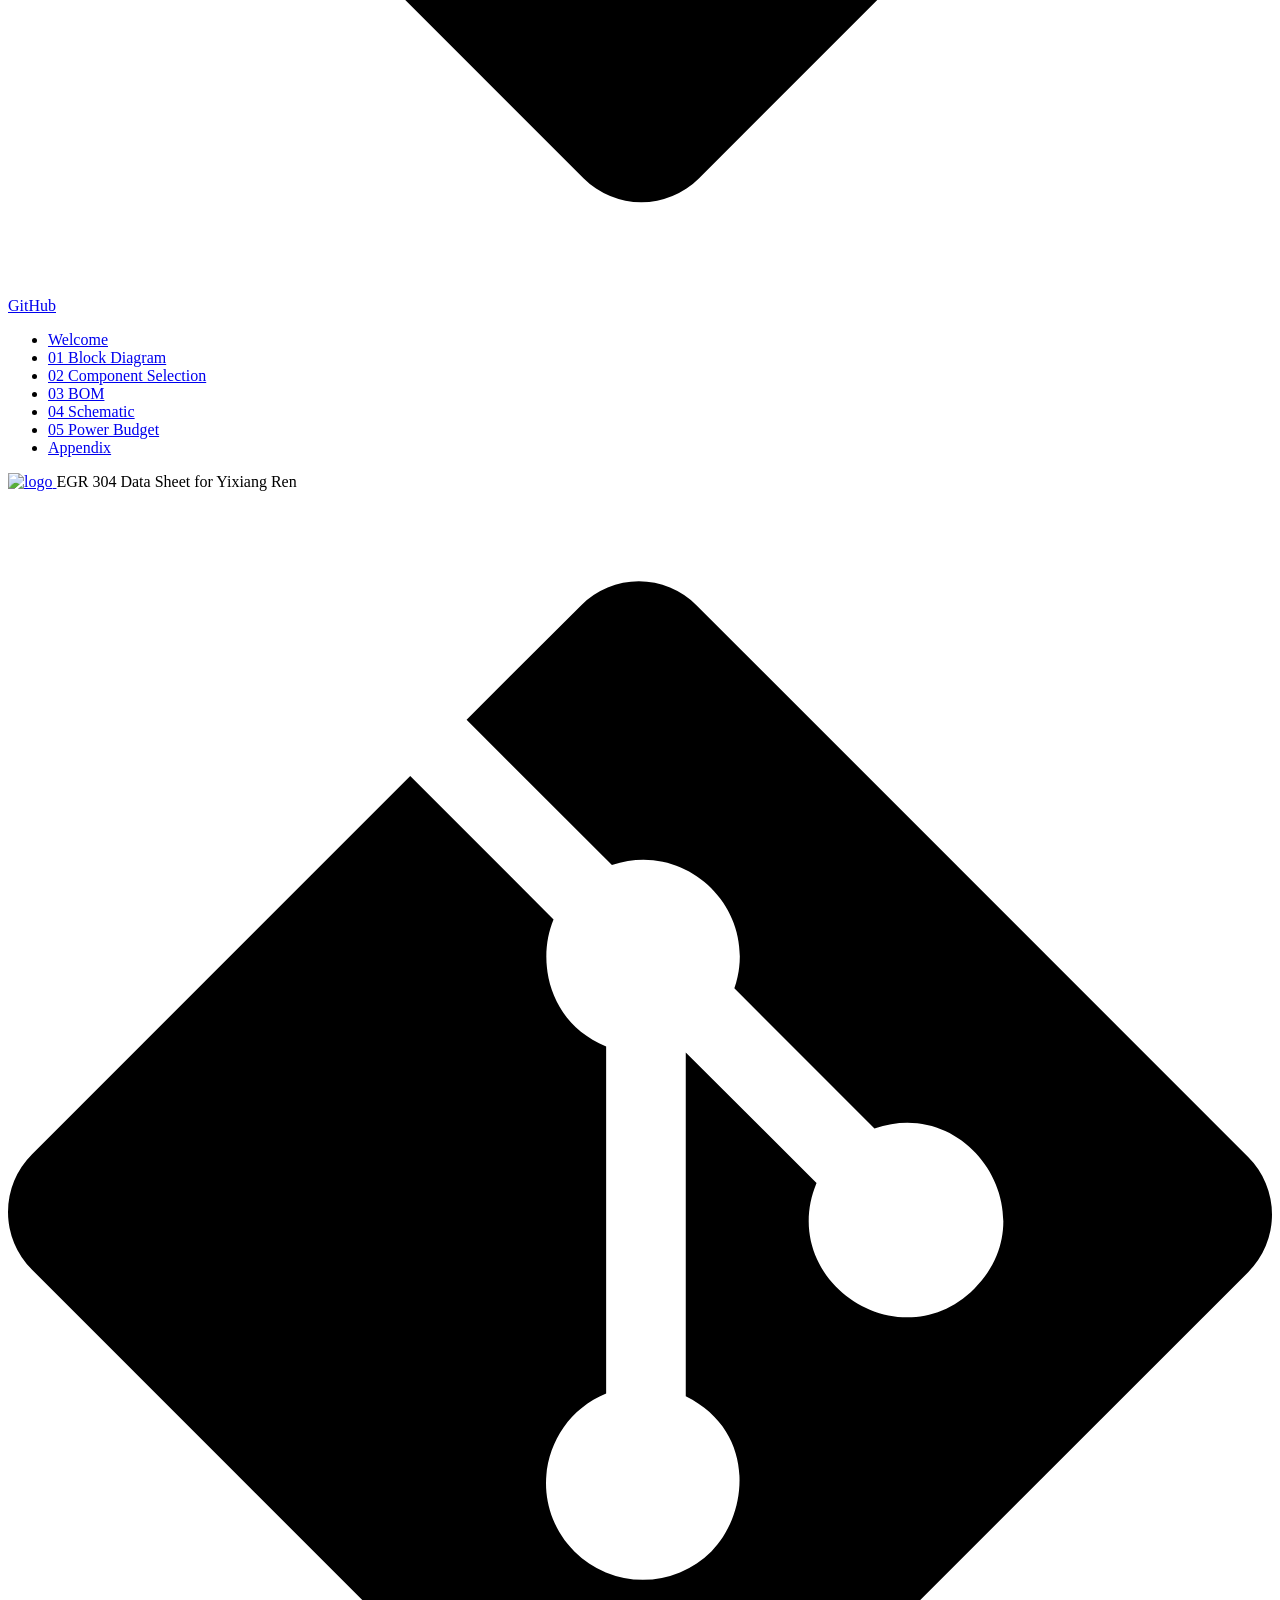
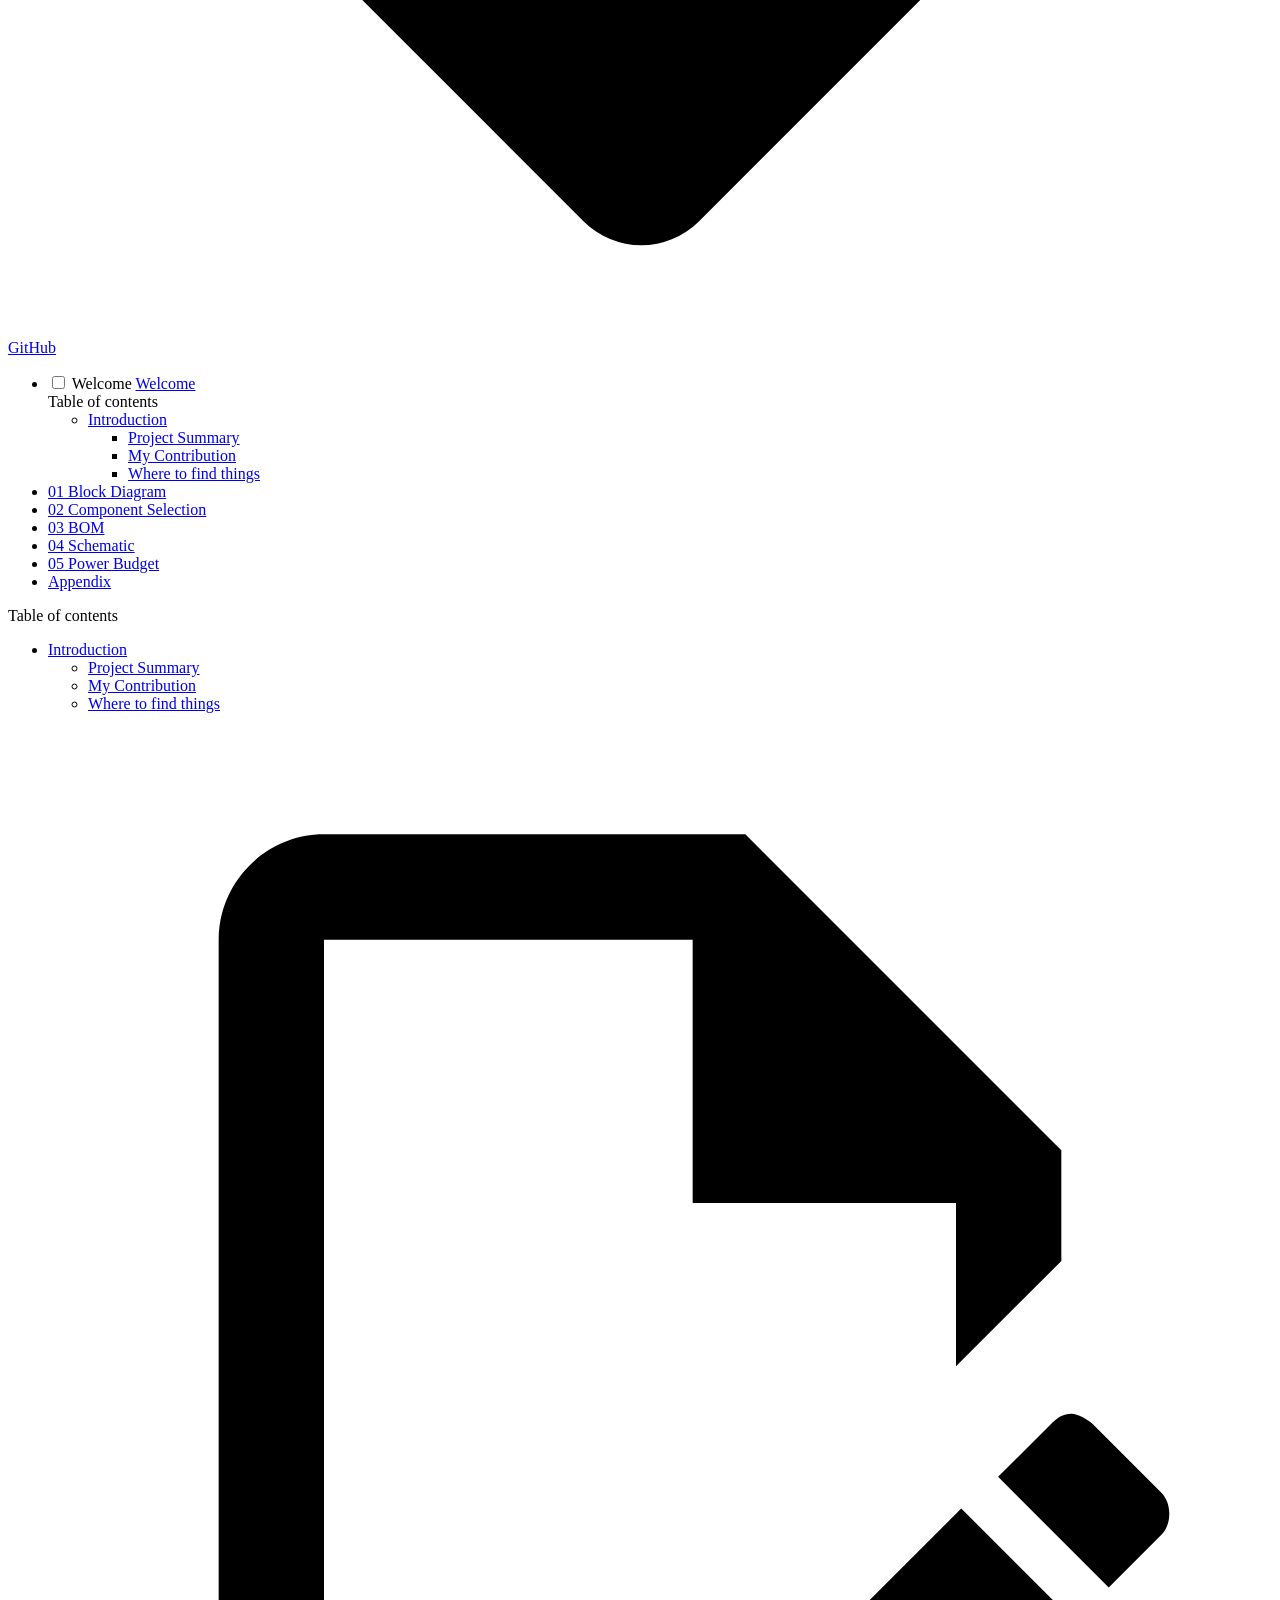
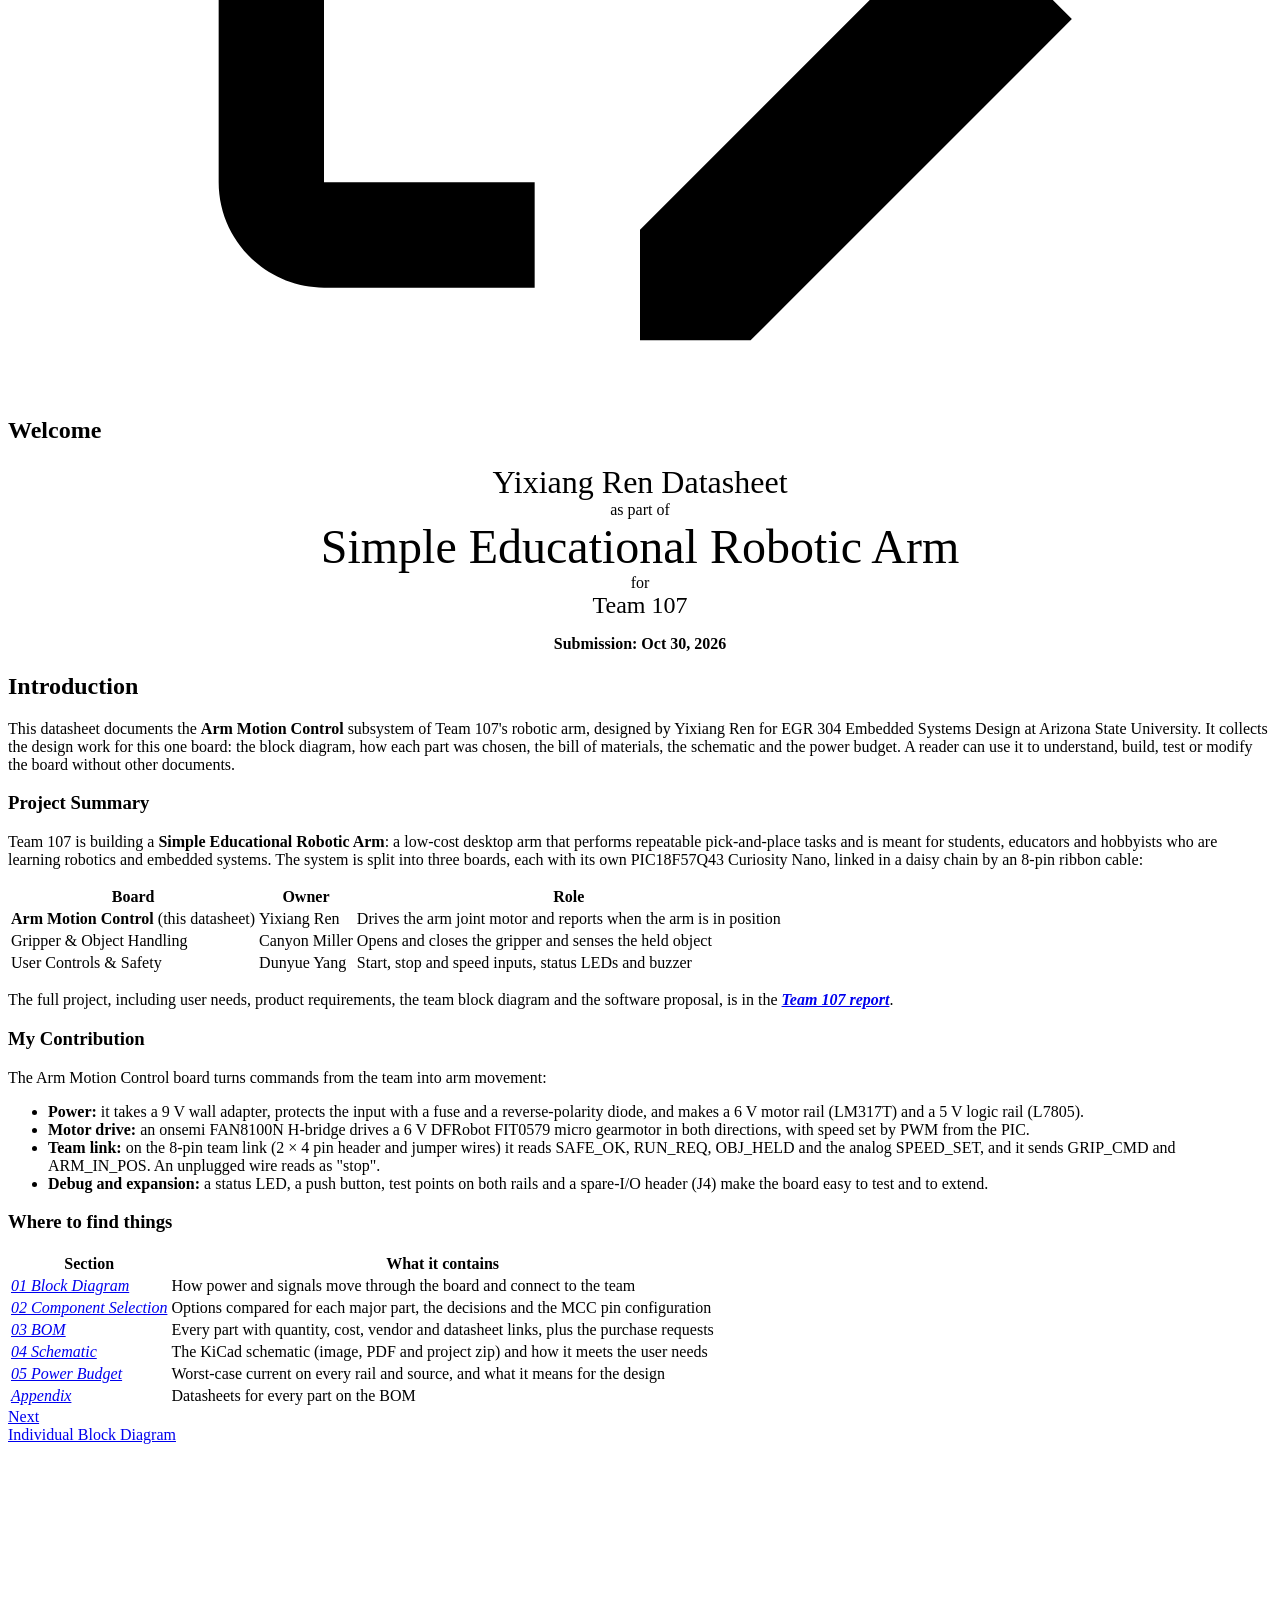
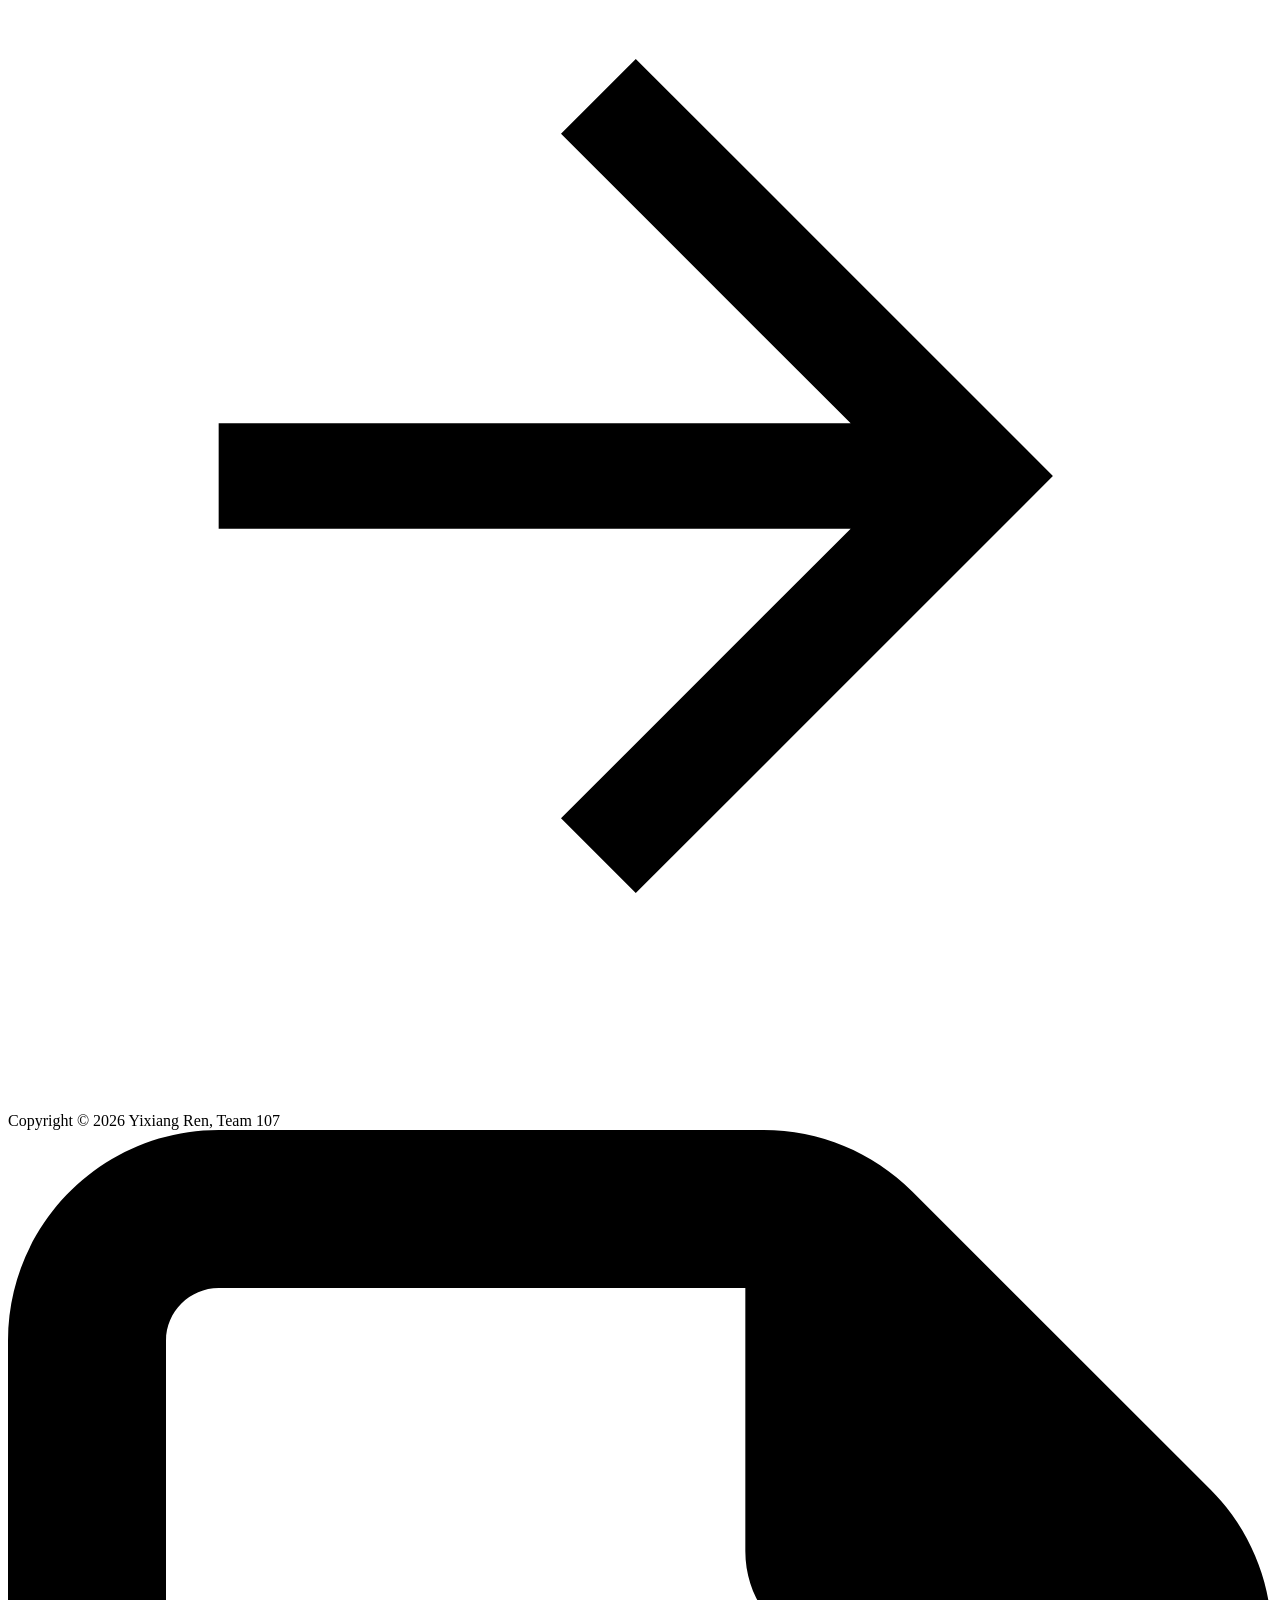
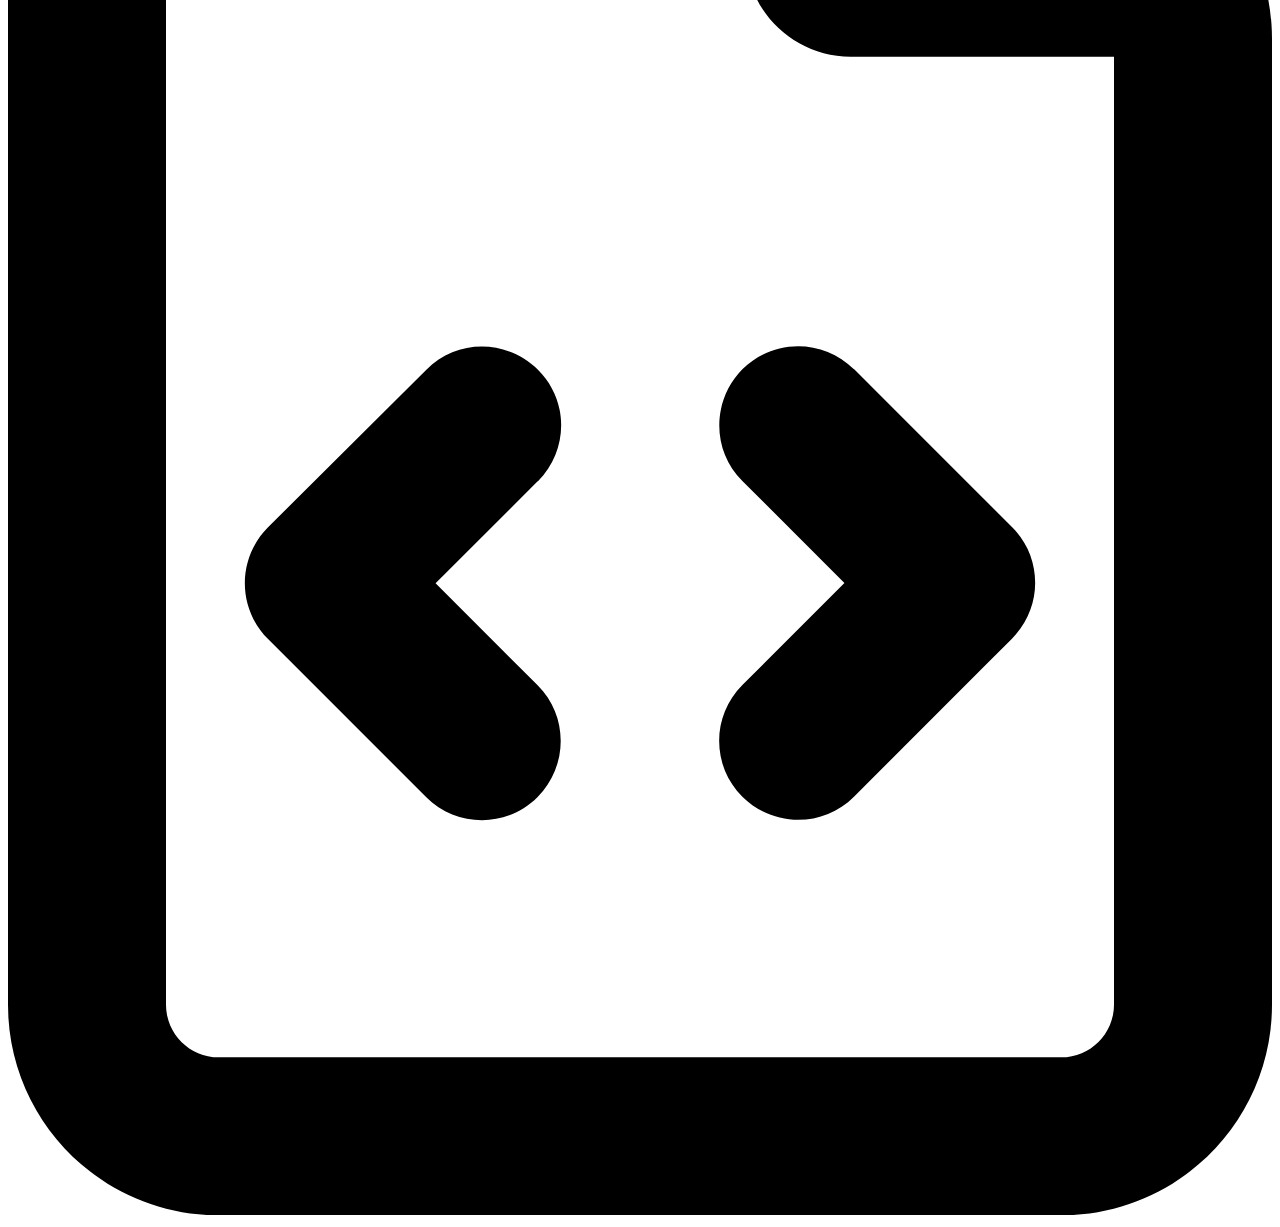
==== commit cb419914: "deploy: 9b1bfb116ffa4a05333b664aa9e8dbf3974c6b45" ====
--- a/index.html
+++ b/index.html
@@ -892,8 +892,8 @@
 <p>The Arm Motion Control board turns commands from the team into arm movement:</p>
 <ul>
 <li><strong>Power:</strong> it takes a 9 V wall adapter, protects the input with a fuse and a reverse-polarity diode, and makes a 6 V motor rail (LM317T) and a 5 V logic rail (L7805).</li>
-<li><strong>Motor drive:</strong> an onsemi FAN8100N H-bridge drives a 6 V Pololu micro gearmotor in both directions, with speed set by PWM from the PIC.</li>
-<li><strong>Team link:</strong> on the ribbon cable it reads SAFE_OK, RUN_REQ, OBJ_HELD and the analog SPEED_SET, and it sends GRIP_CMD and ARM_IN_POS. An unplugged cable reads as "stop".</li>
+<li><strong>Motor drive:</strong> an onsemi FAN8100N H-bridge drives a 6 V DFRobot FIT0579 micro gearmotor in both directions, with speed set by PWM from the PIC.</li>
+<li><strong>Team link:</strong> on the 8-pin team link (2 × 4 pin header and jumper wires) it reads SAFE_OK, RUN_REQ, OBJ_HELD and the analog SPEED_SET, and it sends GRIP_CMD and ARM_IN_POS. An unplugged wire reads as "stop".</li>
 <li><strong>Debug and expansion:</strong> a status LED, a push button, test points on both rails and a spare-I/O header (J4) make the board easy to test and to extend.</li>
 </ul>
 <h3 id="where-to-find-things">Where to find things</h3>
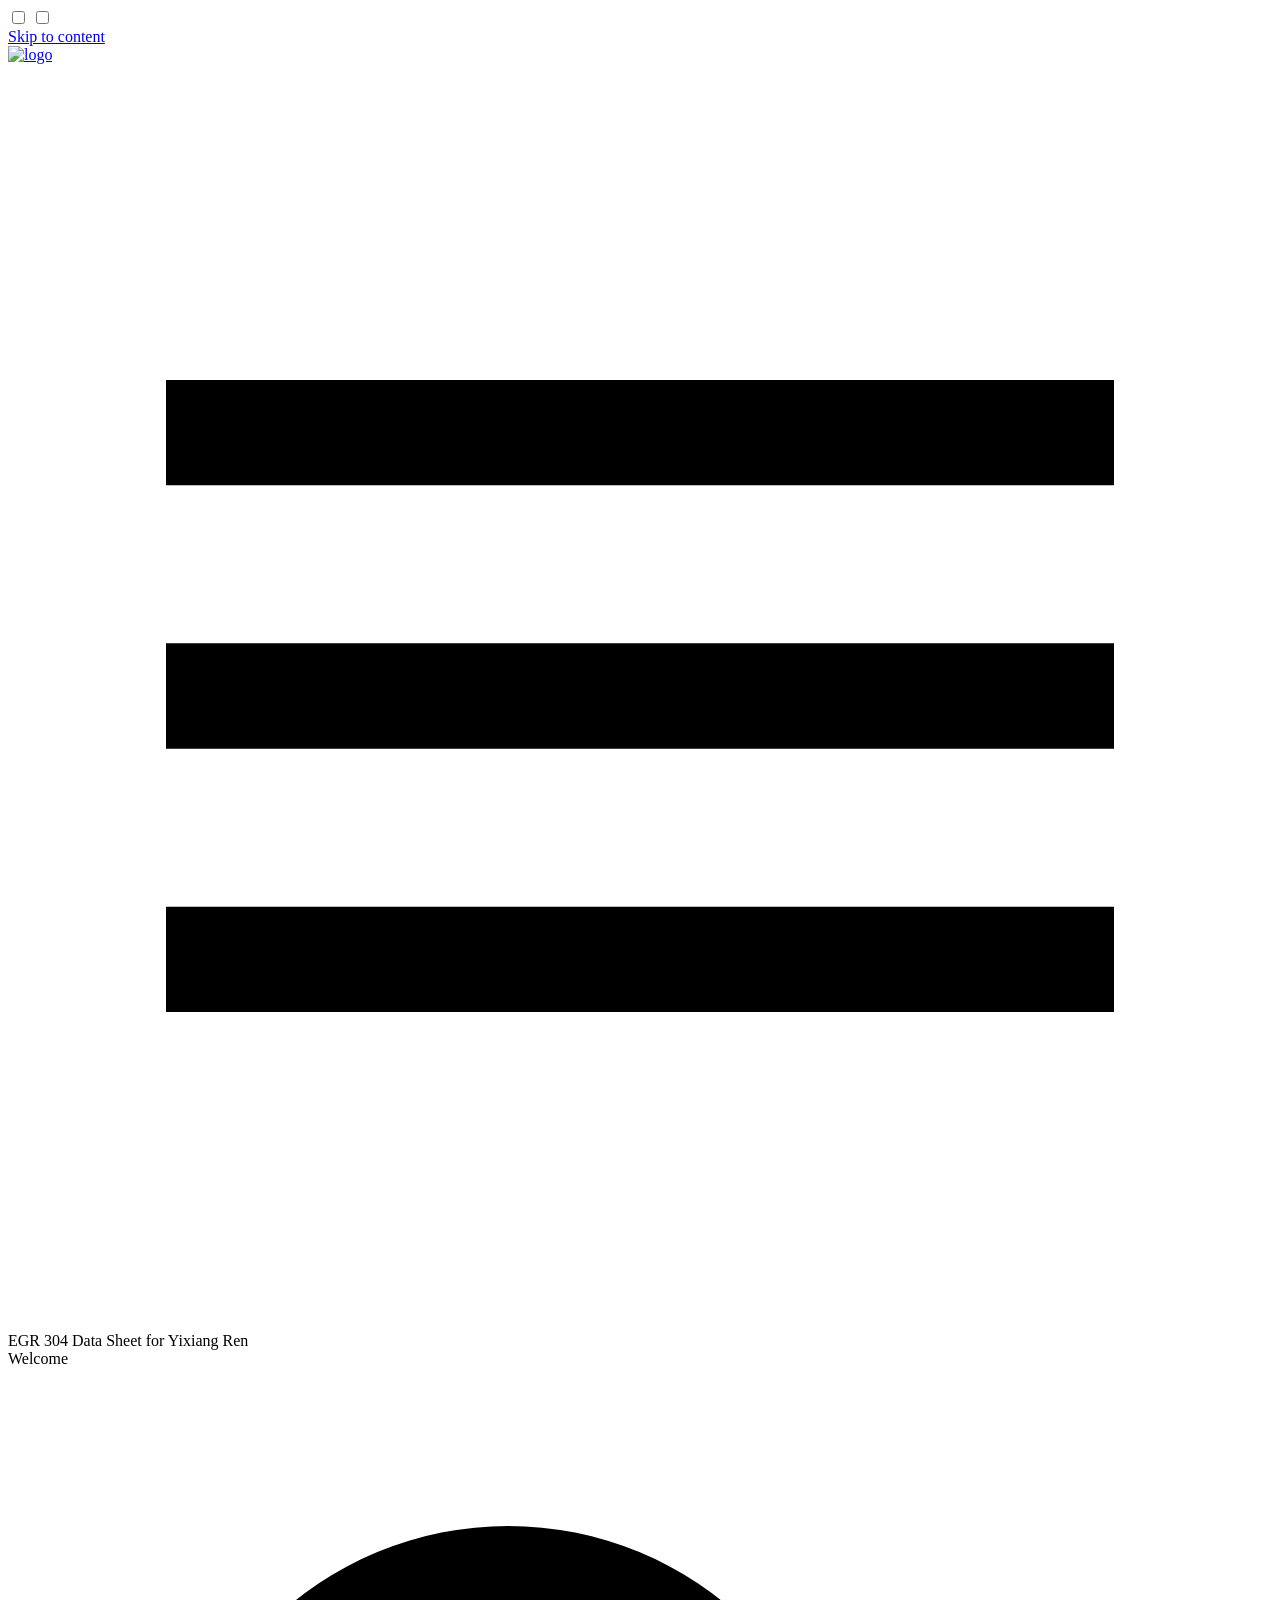
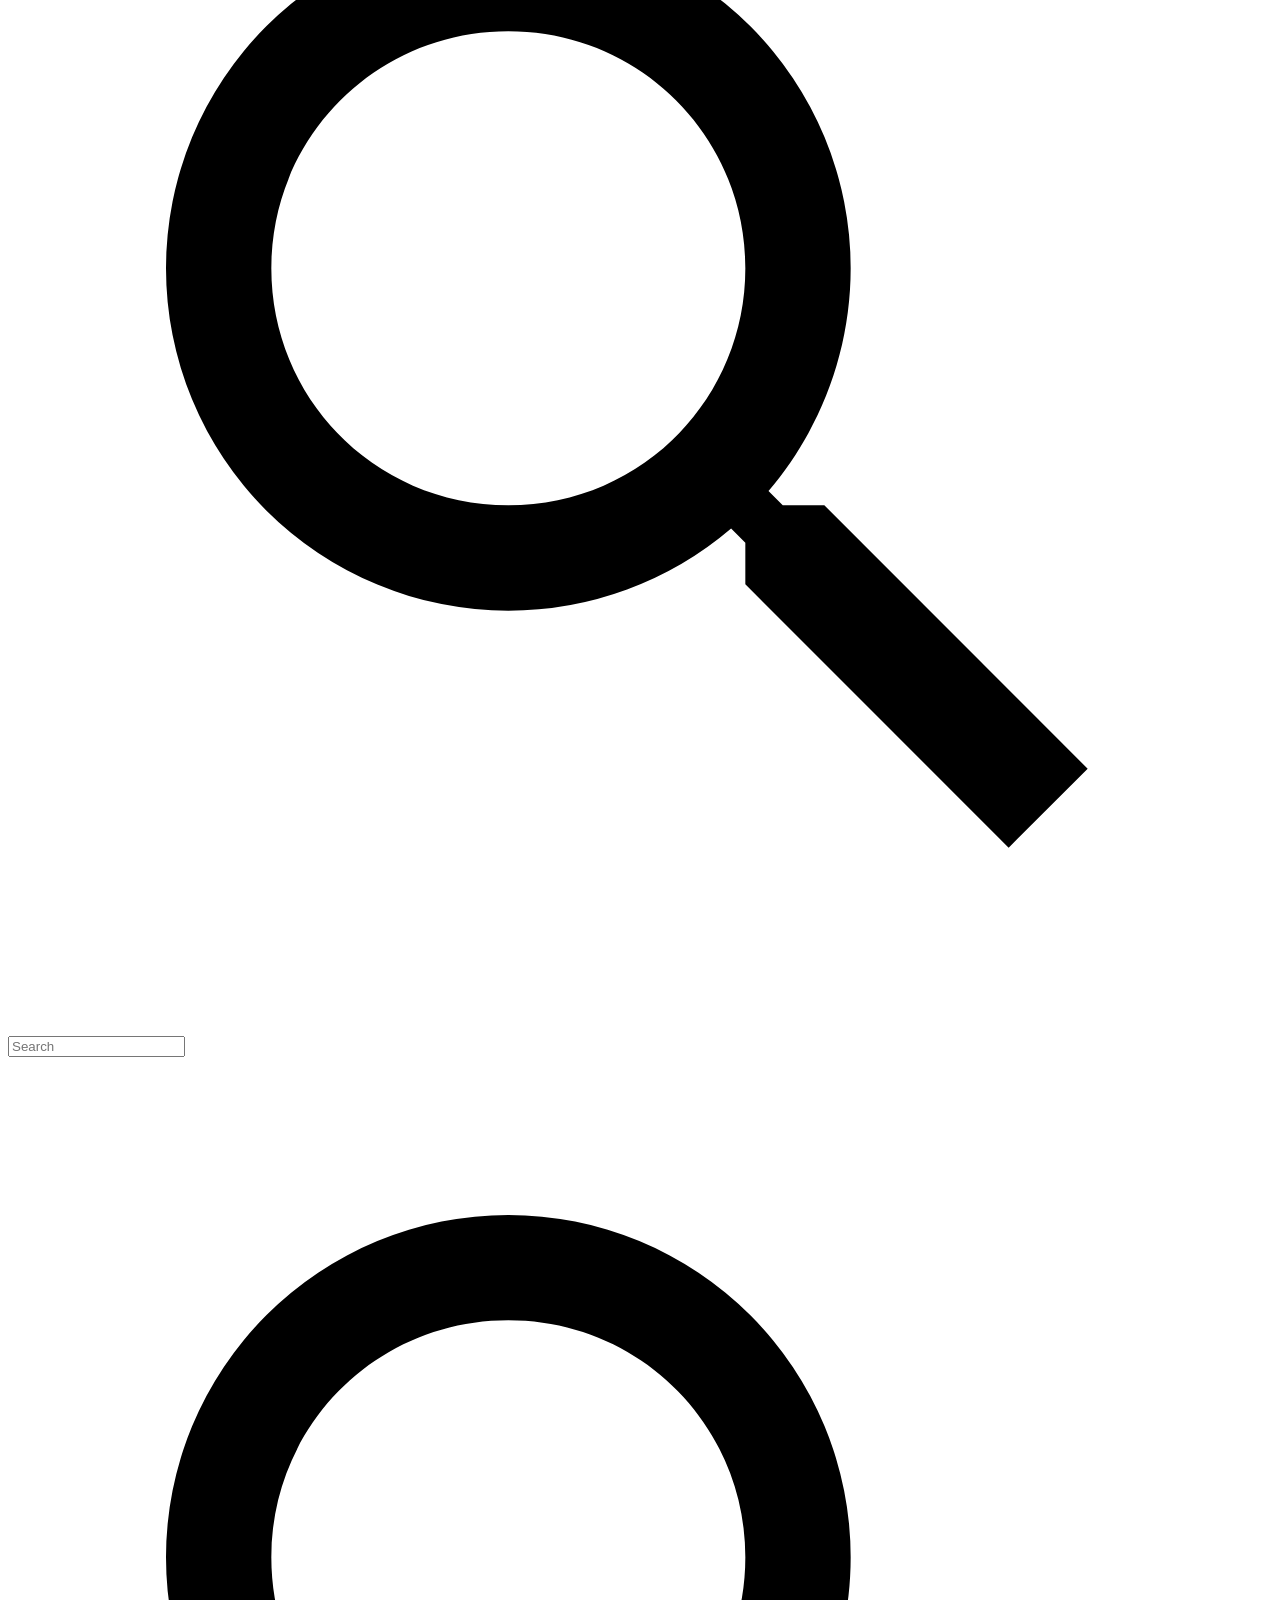
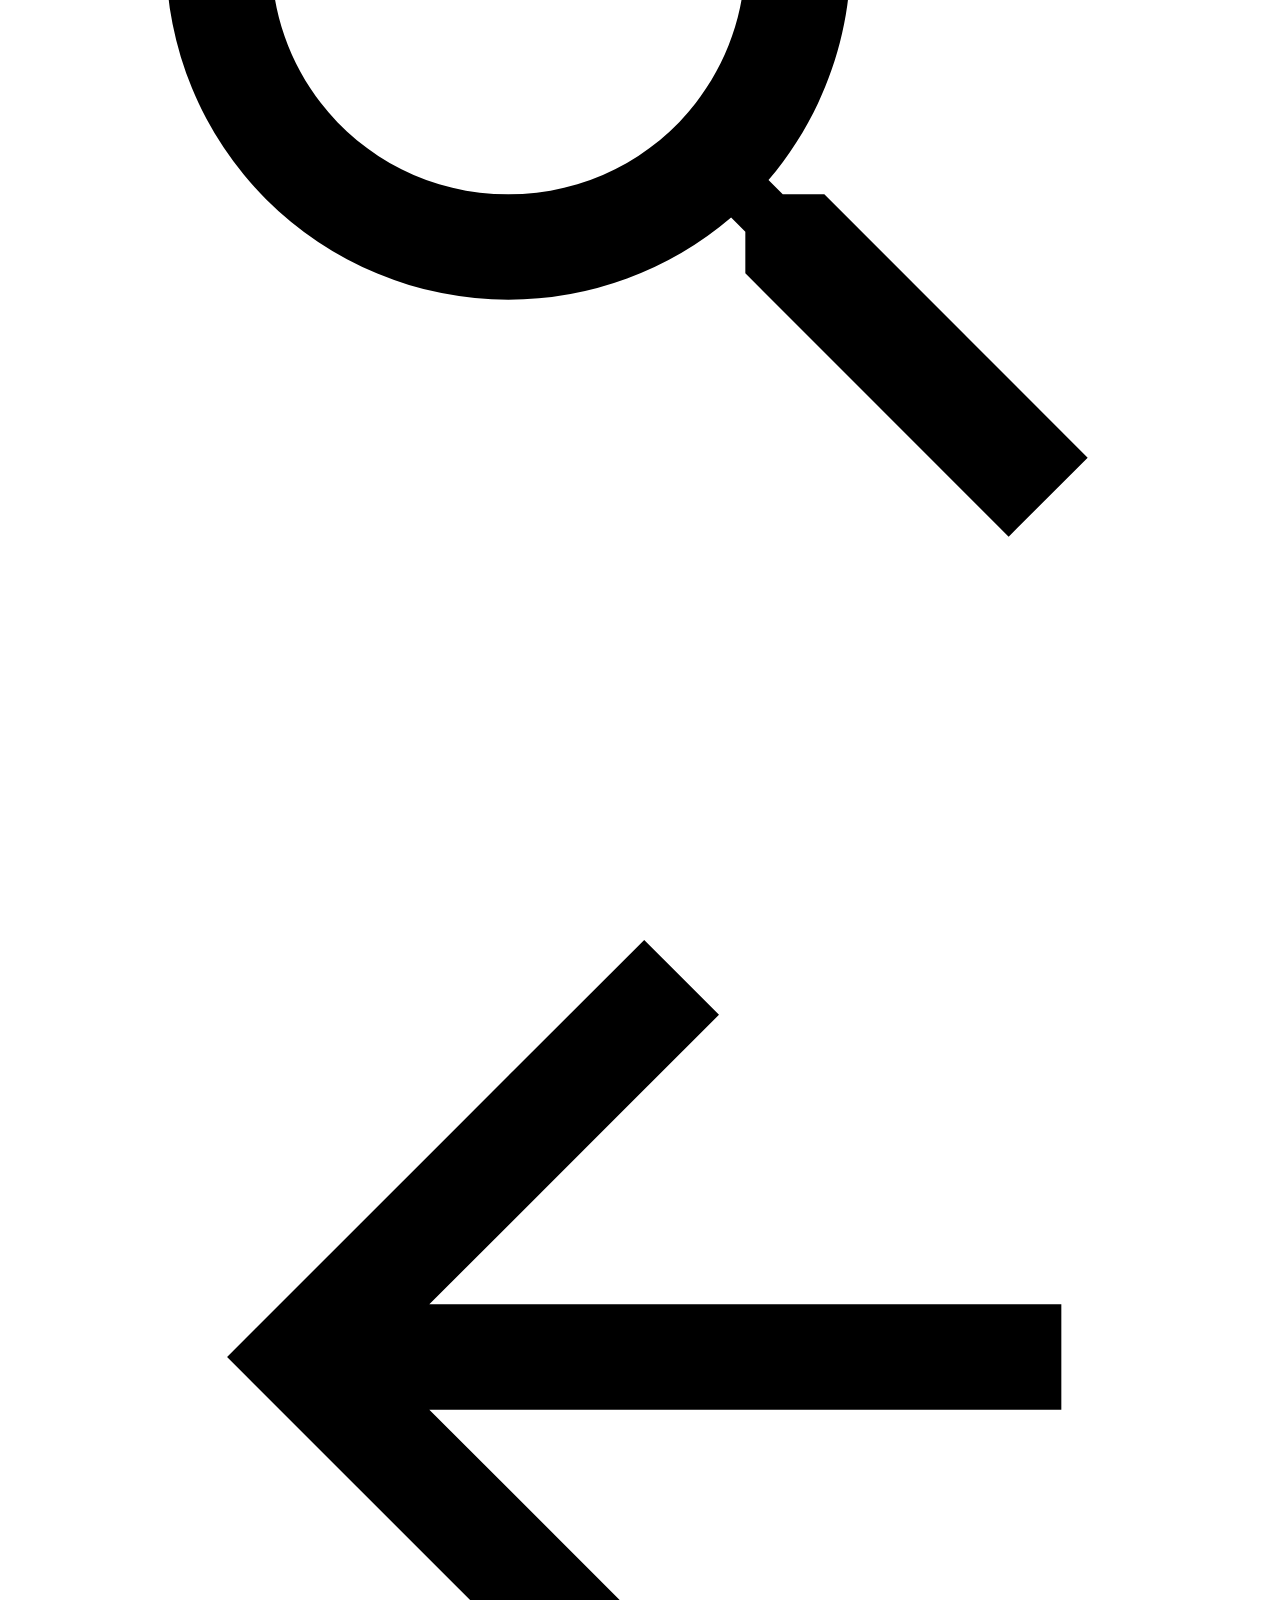
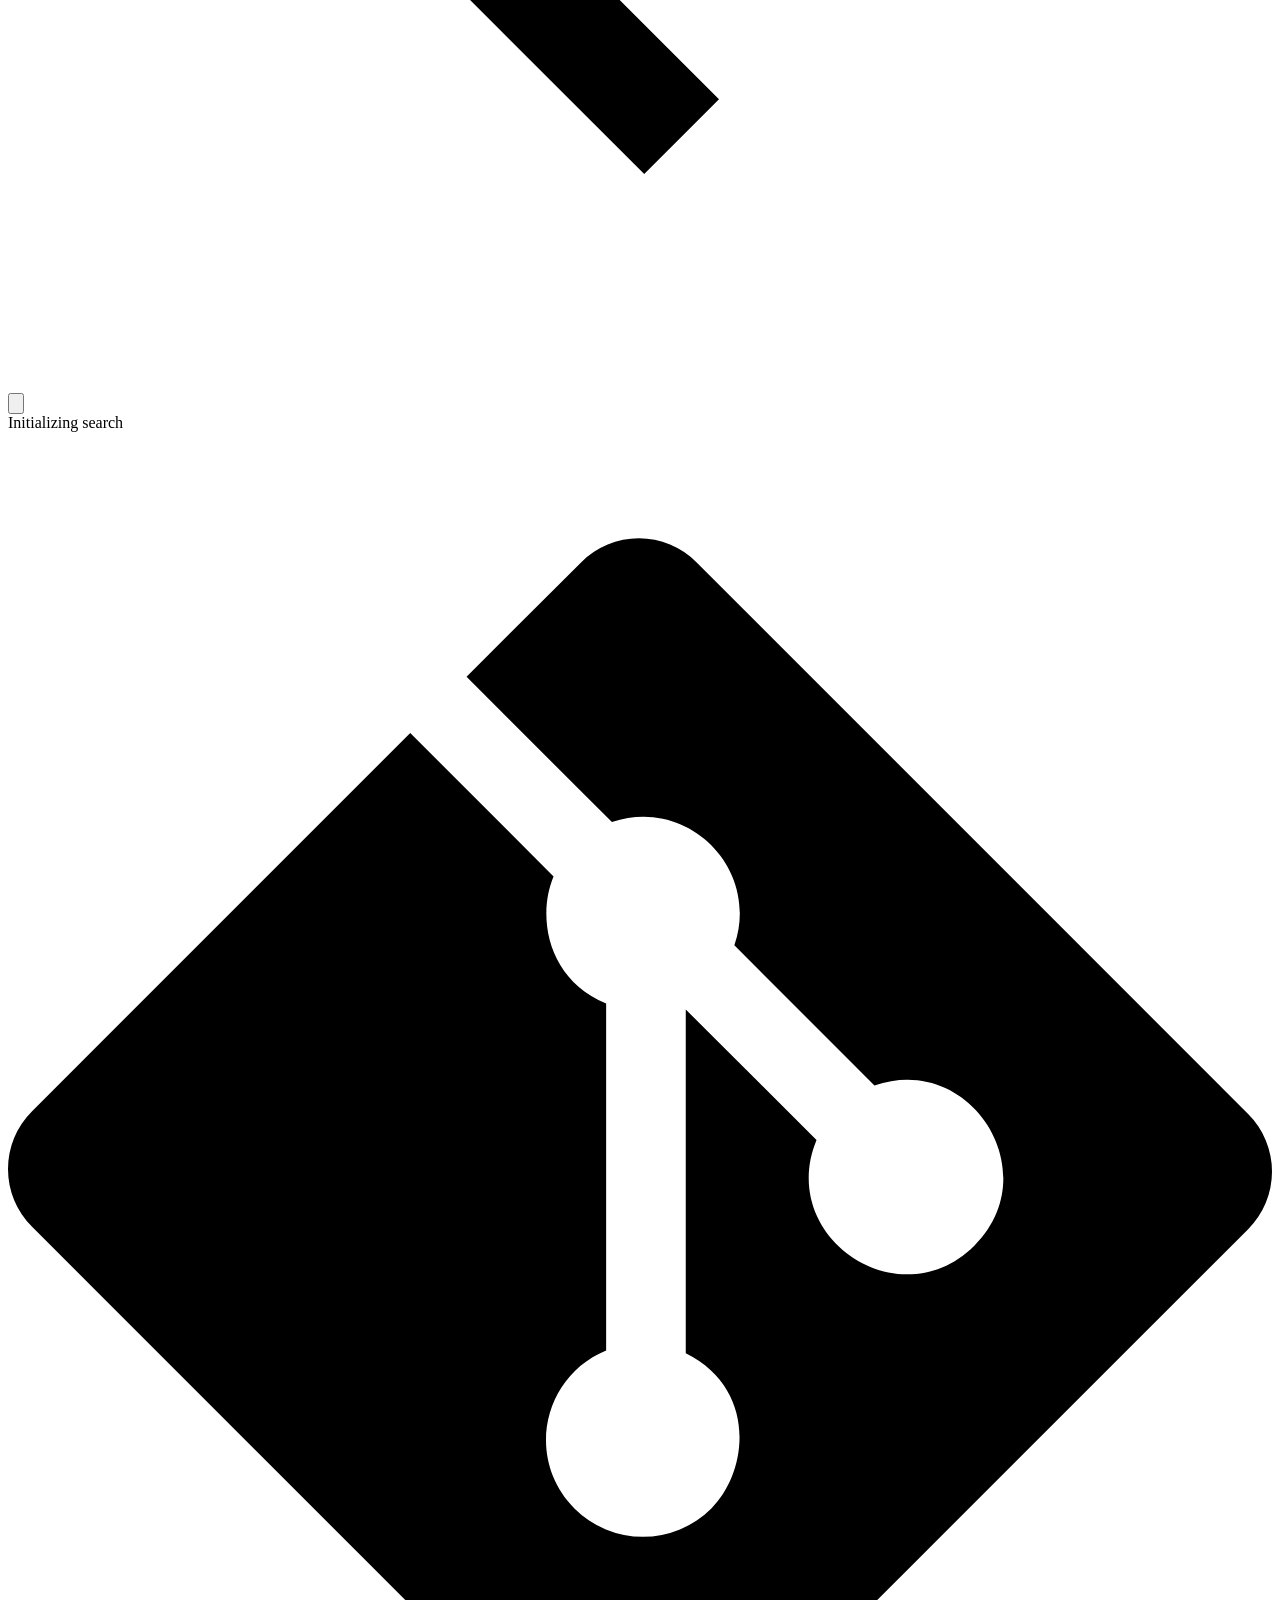
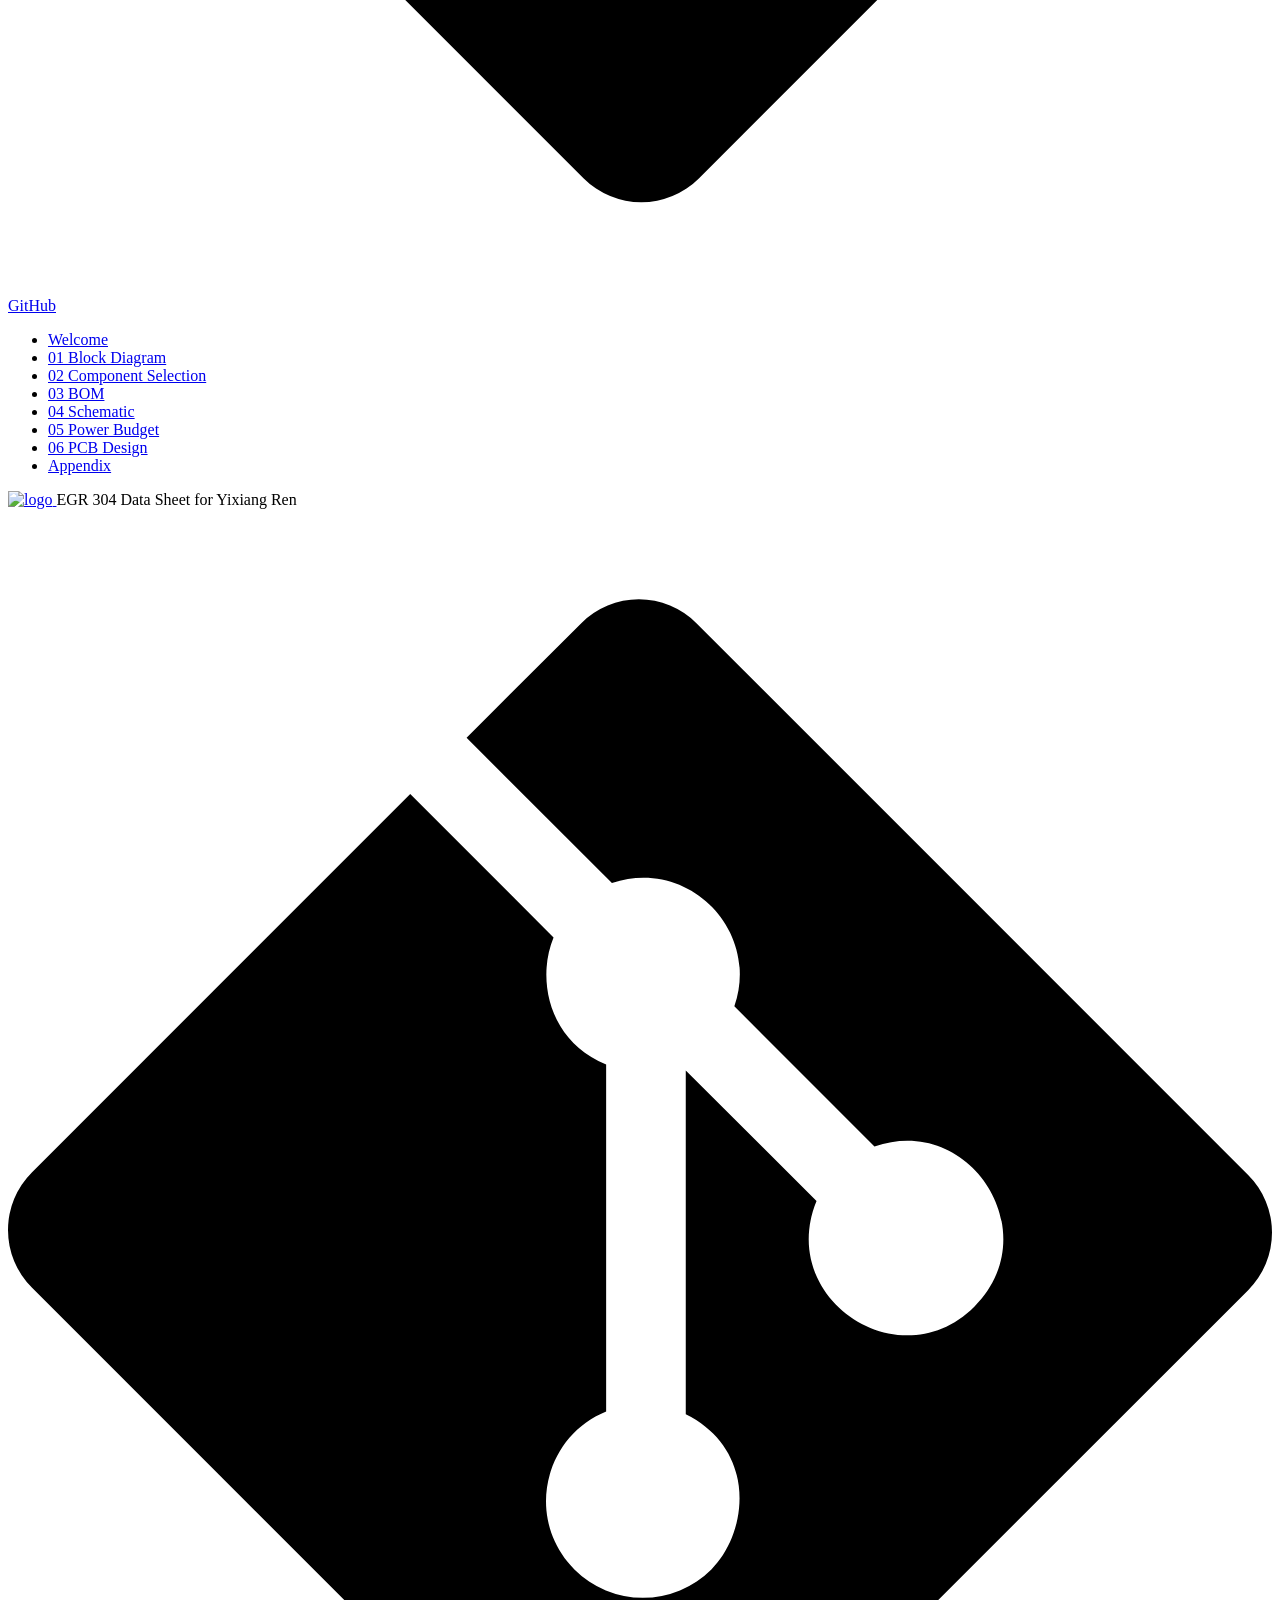
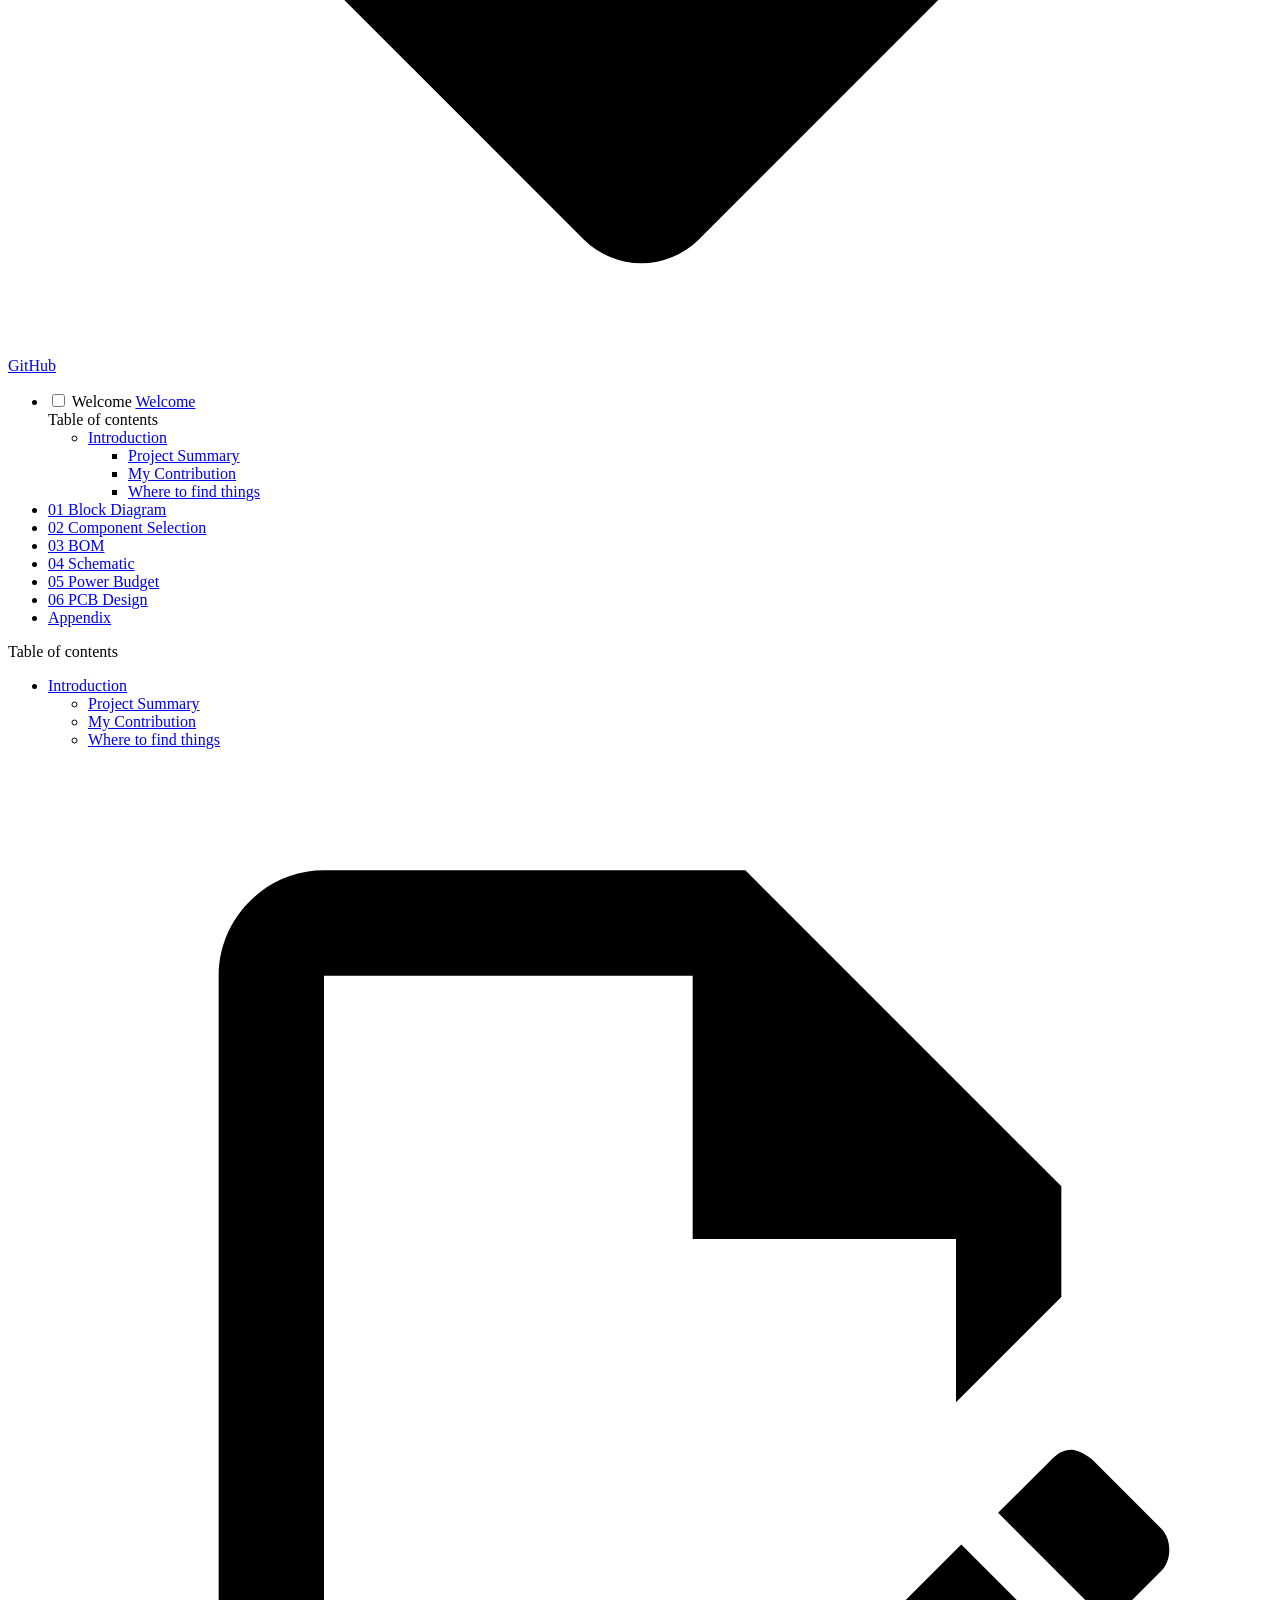
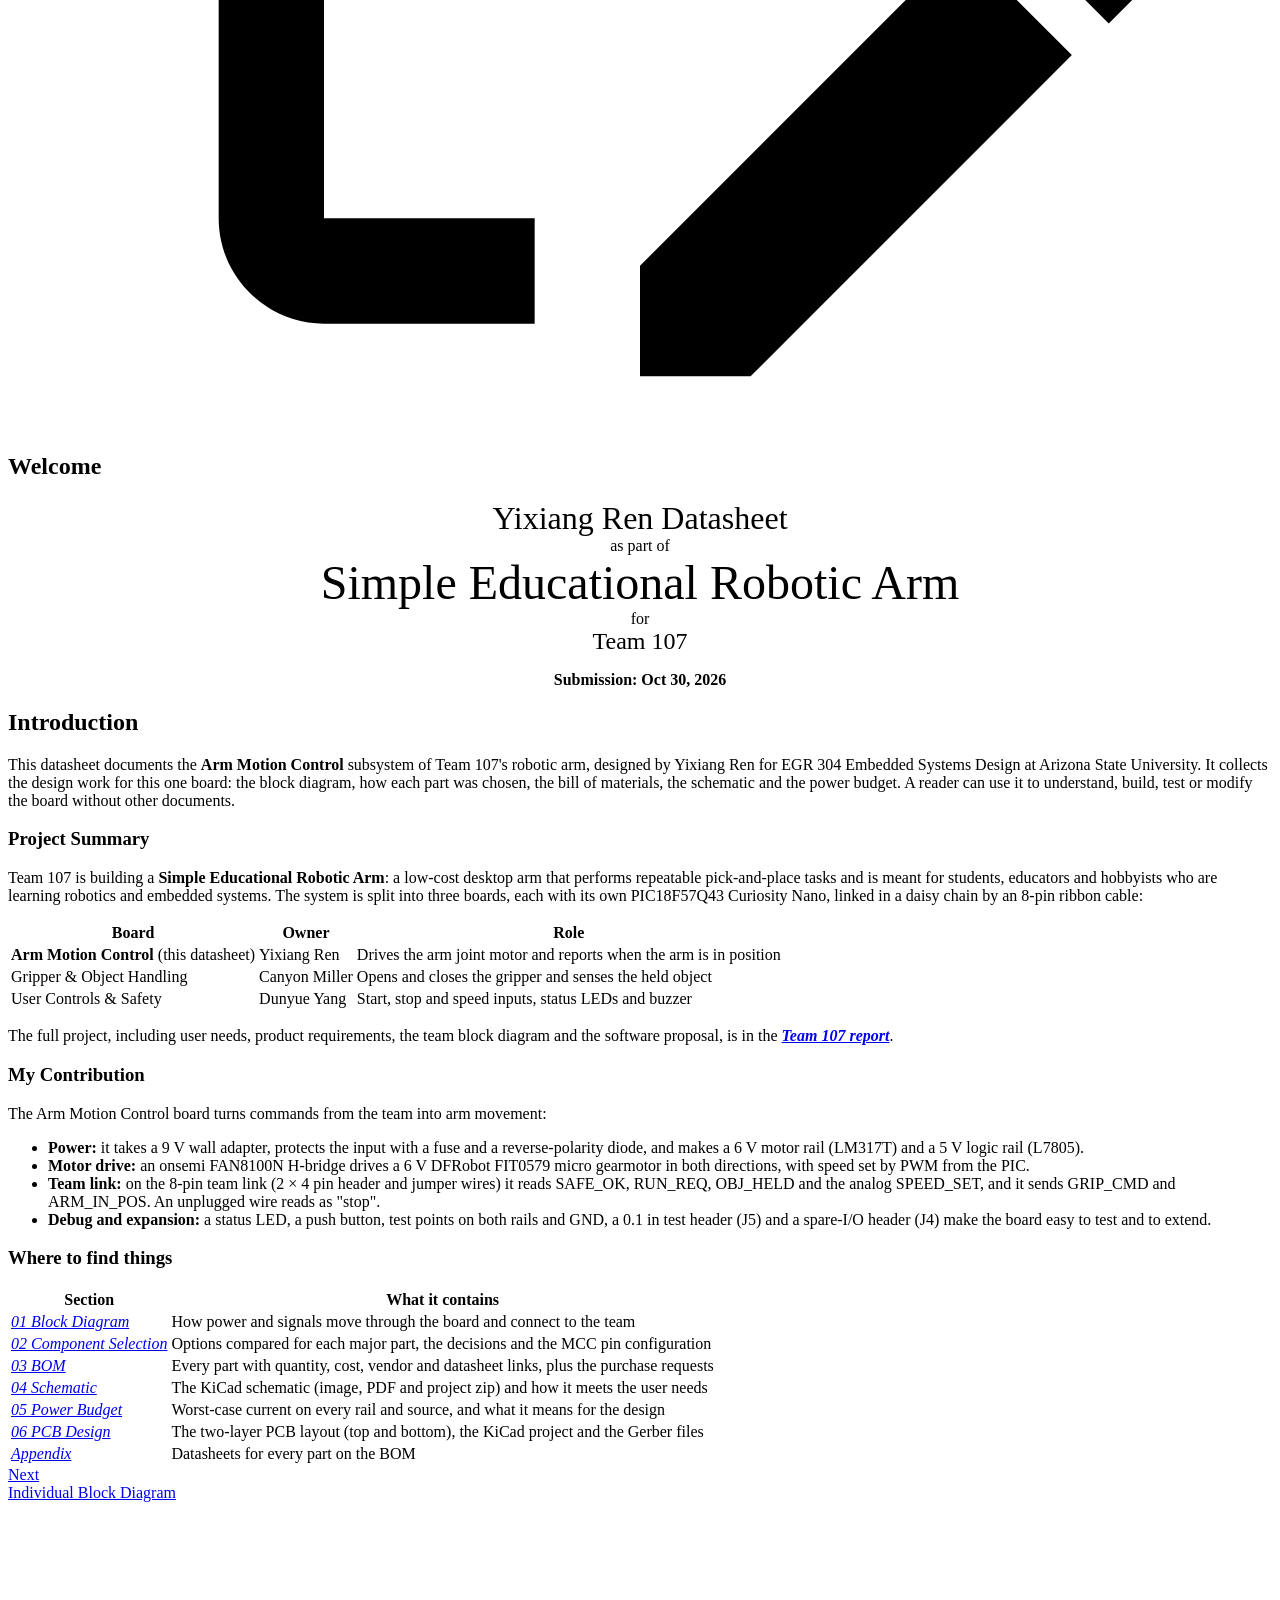
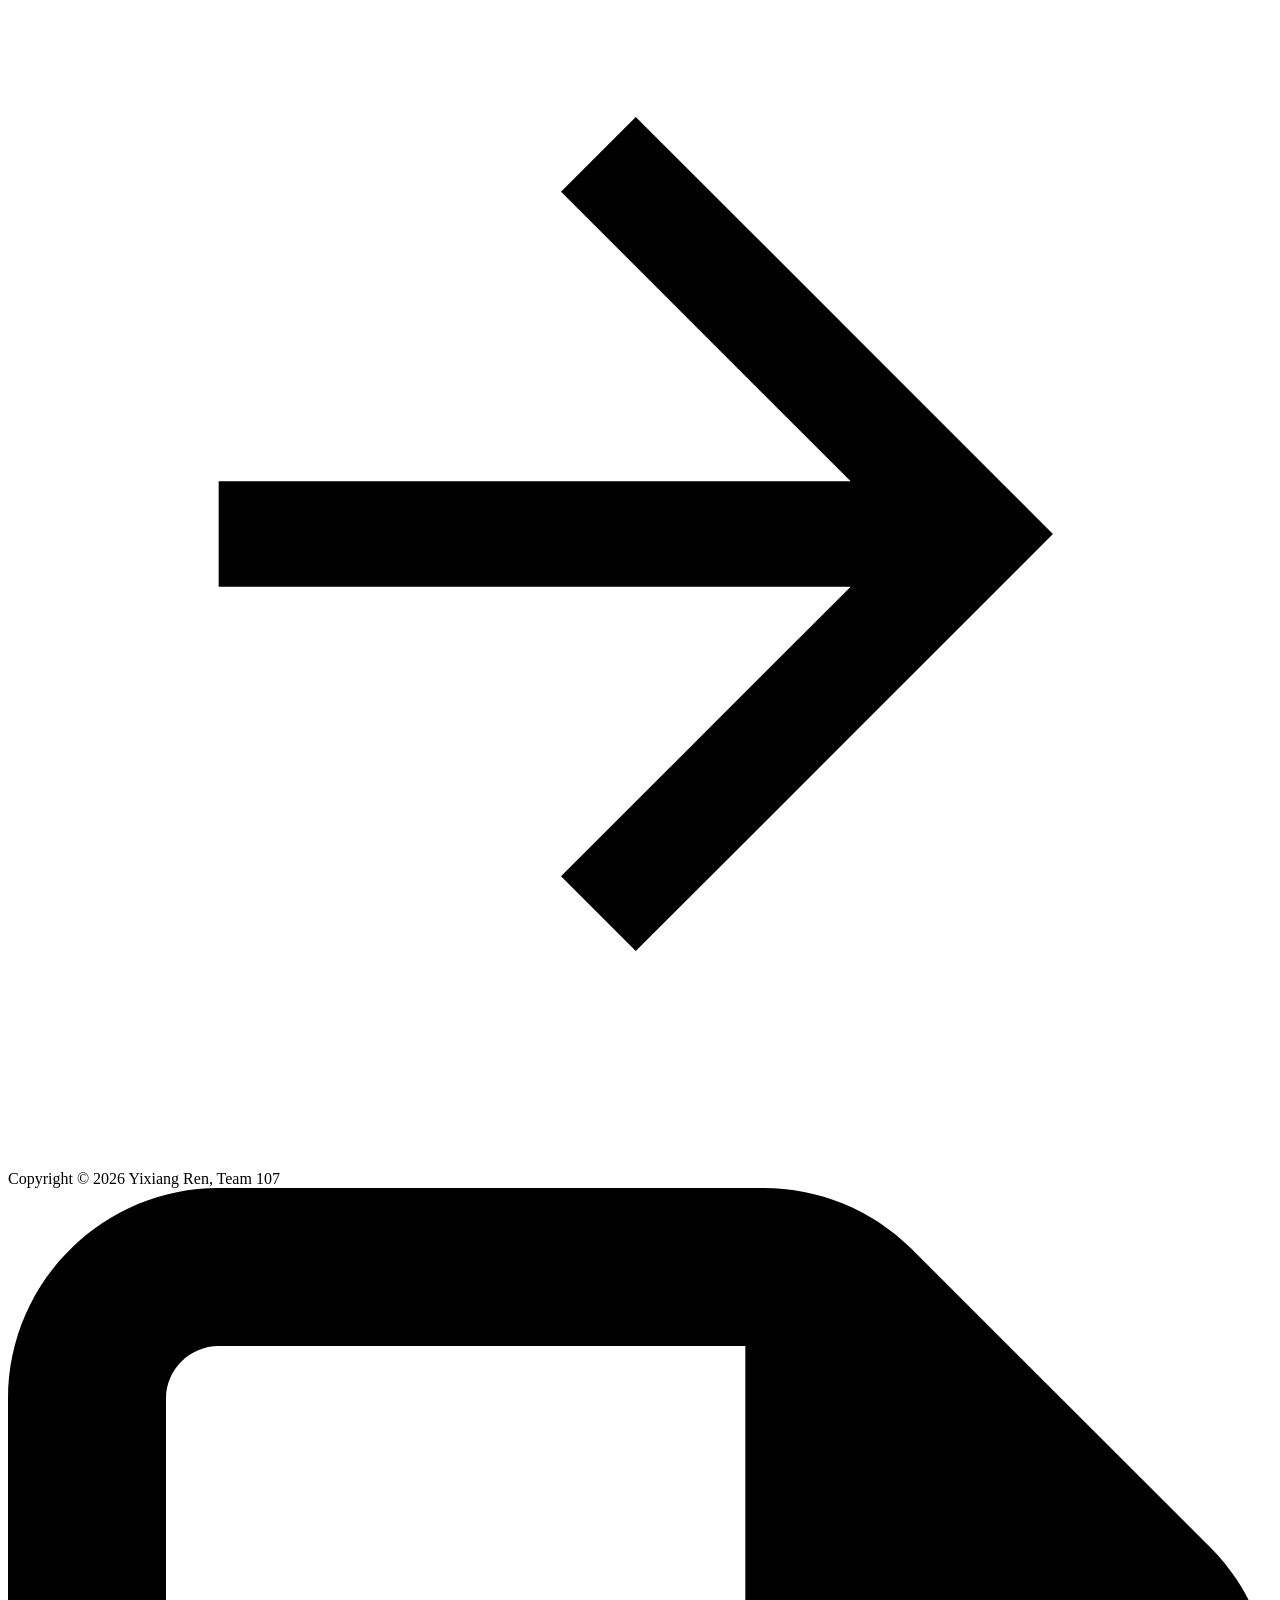
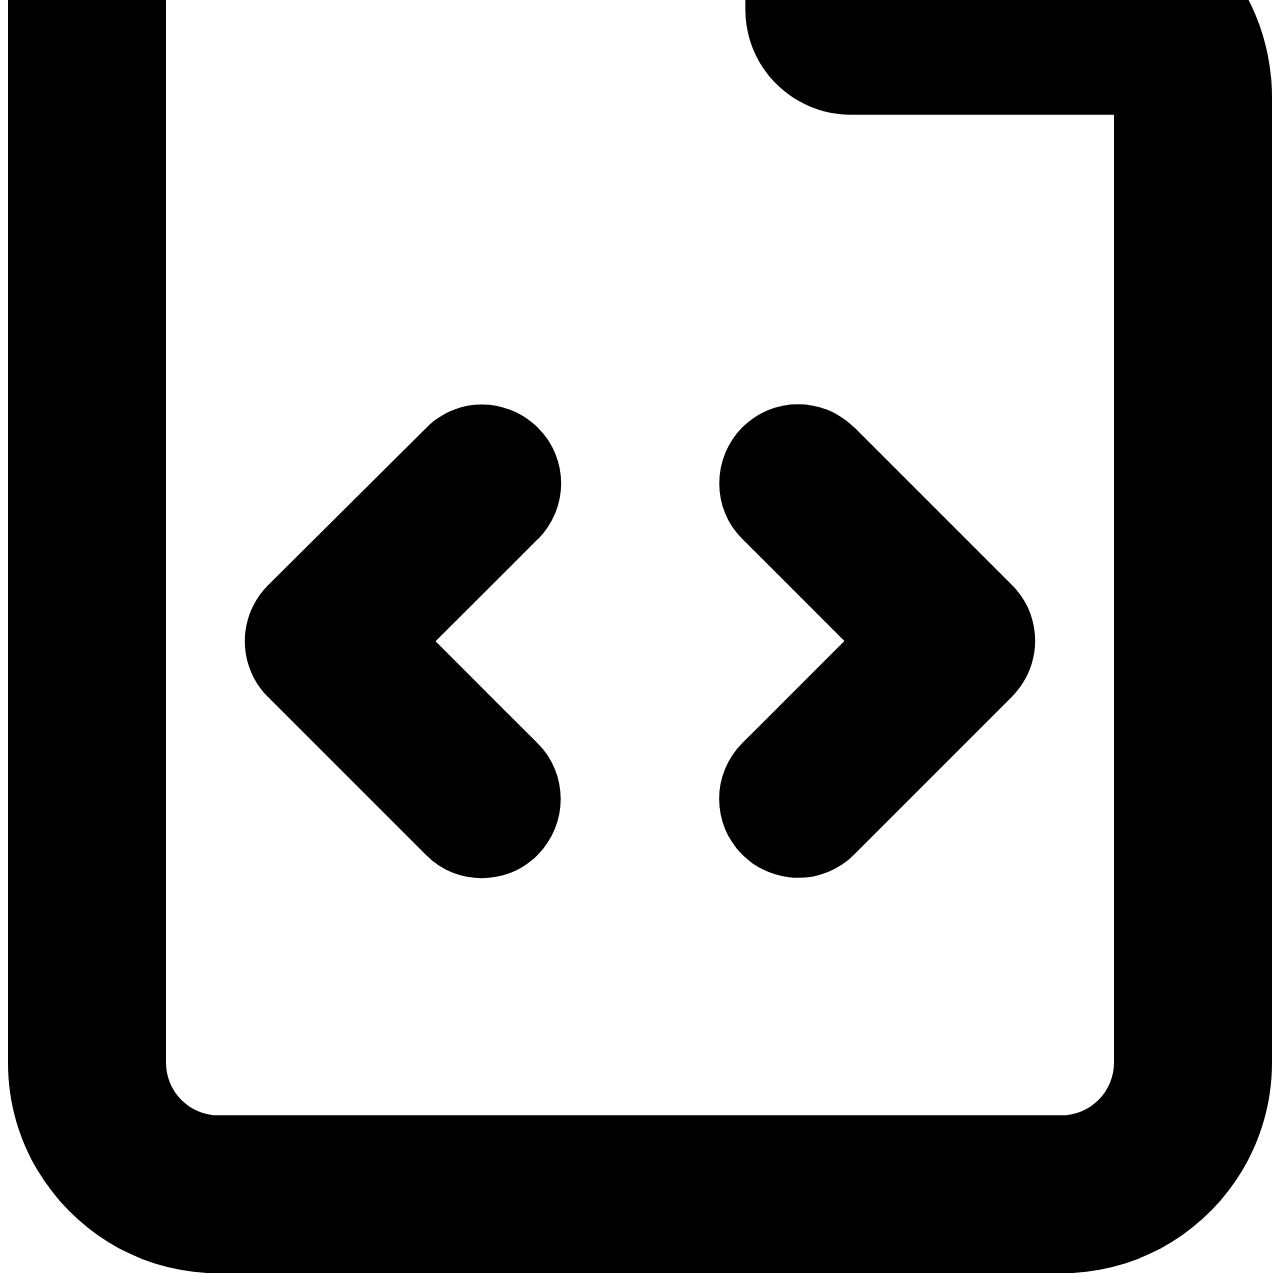
==== commit a87e00b5: "deploy: ad6d045c1ac244aa93dd47c3cf412b0da0c49518" ====
--- a/index.html
+++ b/index.html
@@ -319,6 +319,26 @@
     
     
       <li class="md-tabs__item">
+        <a href="06-PCB-Design/PCB-Design/" class="md-tabs__link">
+          
+  
+    
+  
+  06 PCB Design
+
+        </a>
+      </li>
+    
+  
+
+      
+        
+  
+  
+  
+    
+    
+      <li class="md-tabs__item">
         <a href="Appendix/" class="md-tabs__link">
           
   
@@ -696,6 +716,52 @@
   
   <span class="md-ellipsis">
     05 Power Budget
+  </span>
+  
+
+      
+        <span class="md-nav__icon md-icon"></span>
+      
+    </a>
+  
+
+      
+    </li>
+  
+
+    
+      
+      
+  
+  
+  
+  
+    
+    
+      
+        
+      
+    
+    
+      
+      
+    
+    
+      
+        
+        
+      
+    
+    <li class="md-nav__item md-nav__item--pruned md-nav__item--nested">
+      
+        
+  
+  
+    <a href="06-PCB-Design/PCB-Design/" class="md-nav__link">
+      
+  
+  <span class="md-ellipsis">
+    06 PCB Design
   </span>
   
 
@@ -894,7 +960,7 @@
 <li><strong>Power:</strong> it takes a 9 V wall adapter, protects the input with a fuse and a reverse-polarity diode, and makes a 6 V motor rail (LM317T) and a 5 V logic rail (L7805).</li>
 <li><strong>Motor drive:</strong> an onsemi FAN8100N H-bridge drives a 6 V DFRobot FIT0579 micro gearmotor in both directions, with speed set by PWM from the PIC.</li>
 <li><strong>Team link:</strong> on the 8-pin team link (2 × 4 pin header and jumper wires) it reads SAFE_OK, RUN_REQ, OBJ_HELD and the analog SPEED_SET, and it sends GRIP_CMD and ARM_IN_POS. An unplugged wire reads as "stop".</li>
-<li><strong>Debug and expansion:</strong> a status LED, a push button, test points on both rails and a spare-I/O header (J4) make the board easy to test and to extend.</li>
+<li><strong>Debug and expansion:</strong> a status LED, a push button, test points on both rails and GND, a 0.1 in test header (J5) and a spare-I/O header (J4) make the board easy to test and to extend.</li>
 </ul>
 <h3 id="where-to-find-things">Where to find things</h3>
 <table>
@@ -926,6 +992,10 @@
 <td>Worst-case current on every rail and source, and what it means for the design</td>
 </tr>
 <tr>
+<td><a href="06-PCB-Design/PCB-Design/">06 PCB Design</a></td>
+<td>The two-layer PCB layout (top and bottom), the KiCad project and the Gerber files</td>
+</tr>
+<tr>
 <td><a href="Appendix/">Appendix</a></td>
 <td>Datasheets for every part on the BOM</td>
 </tr>
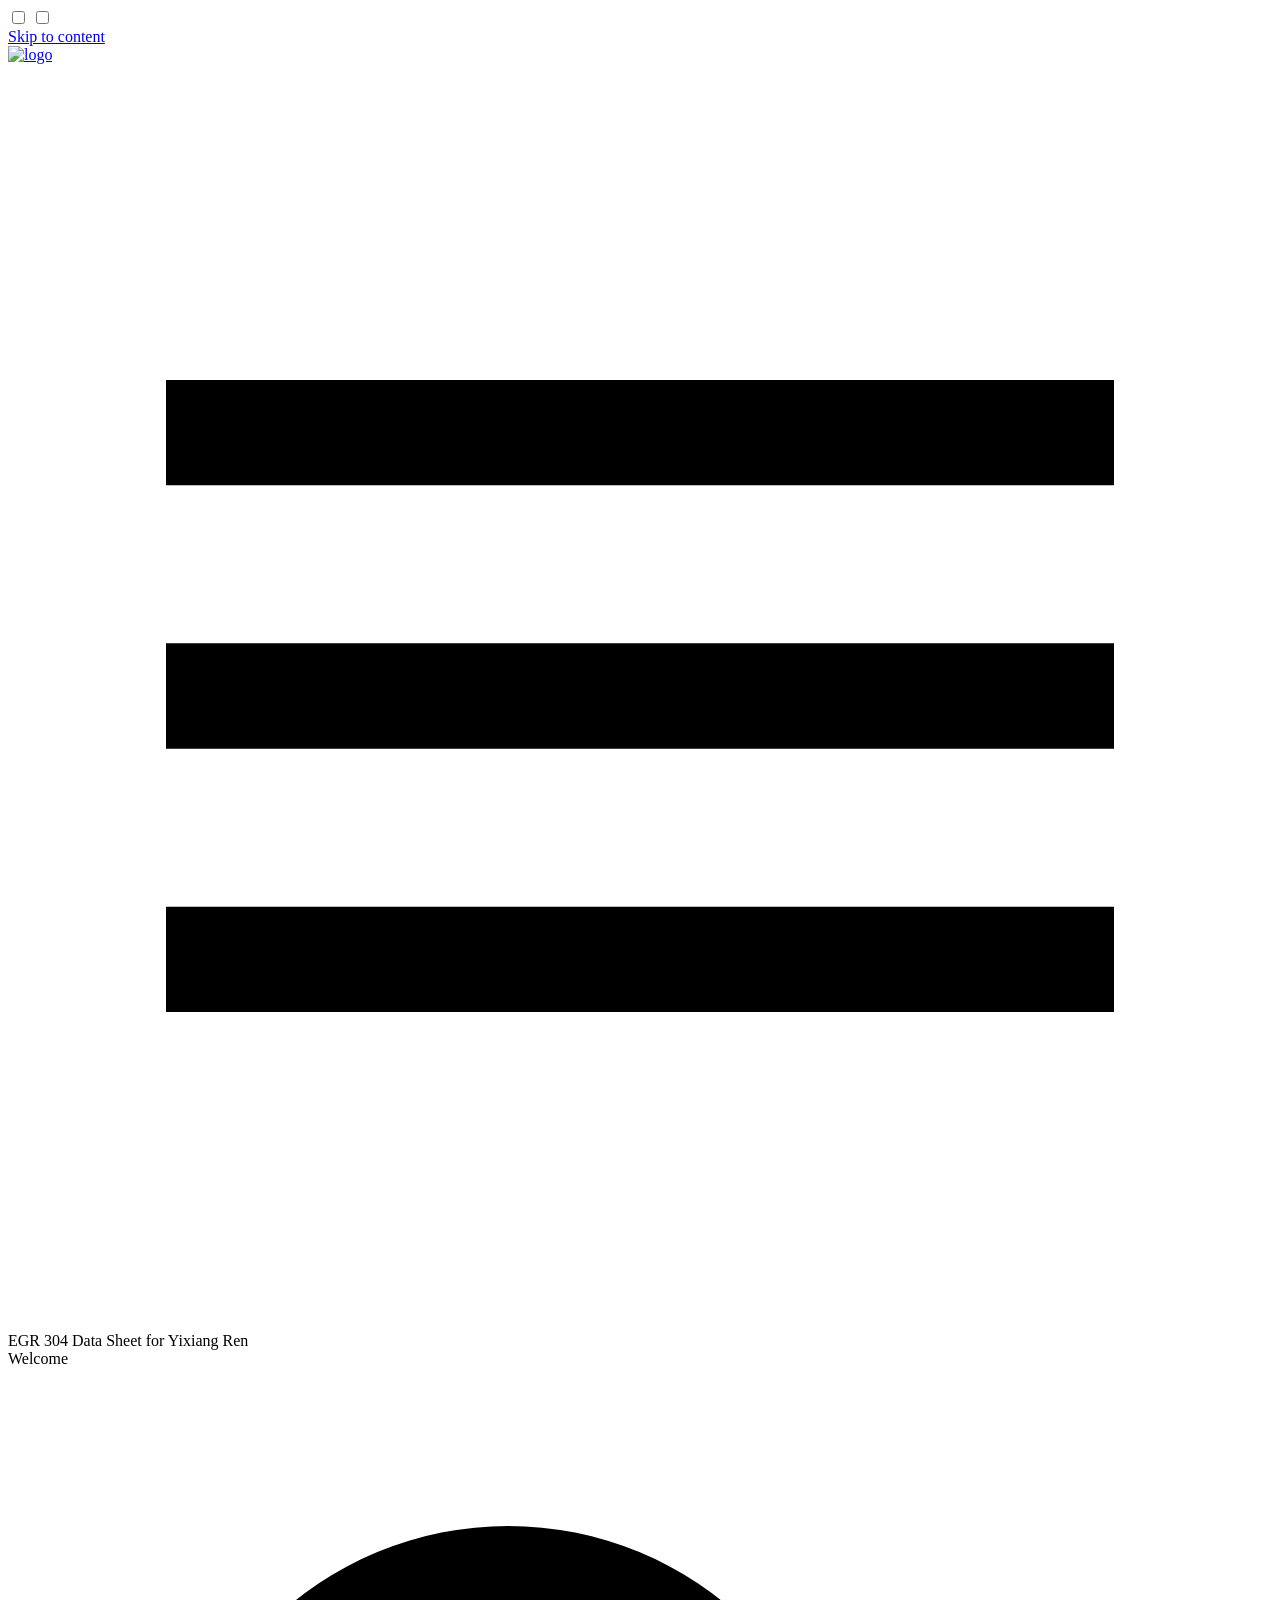
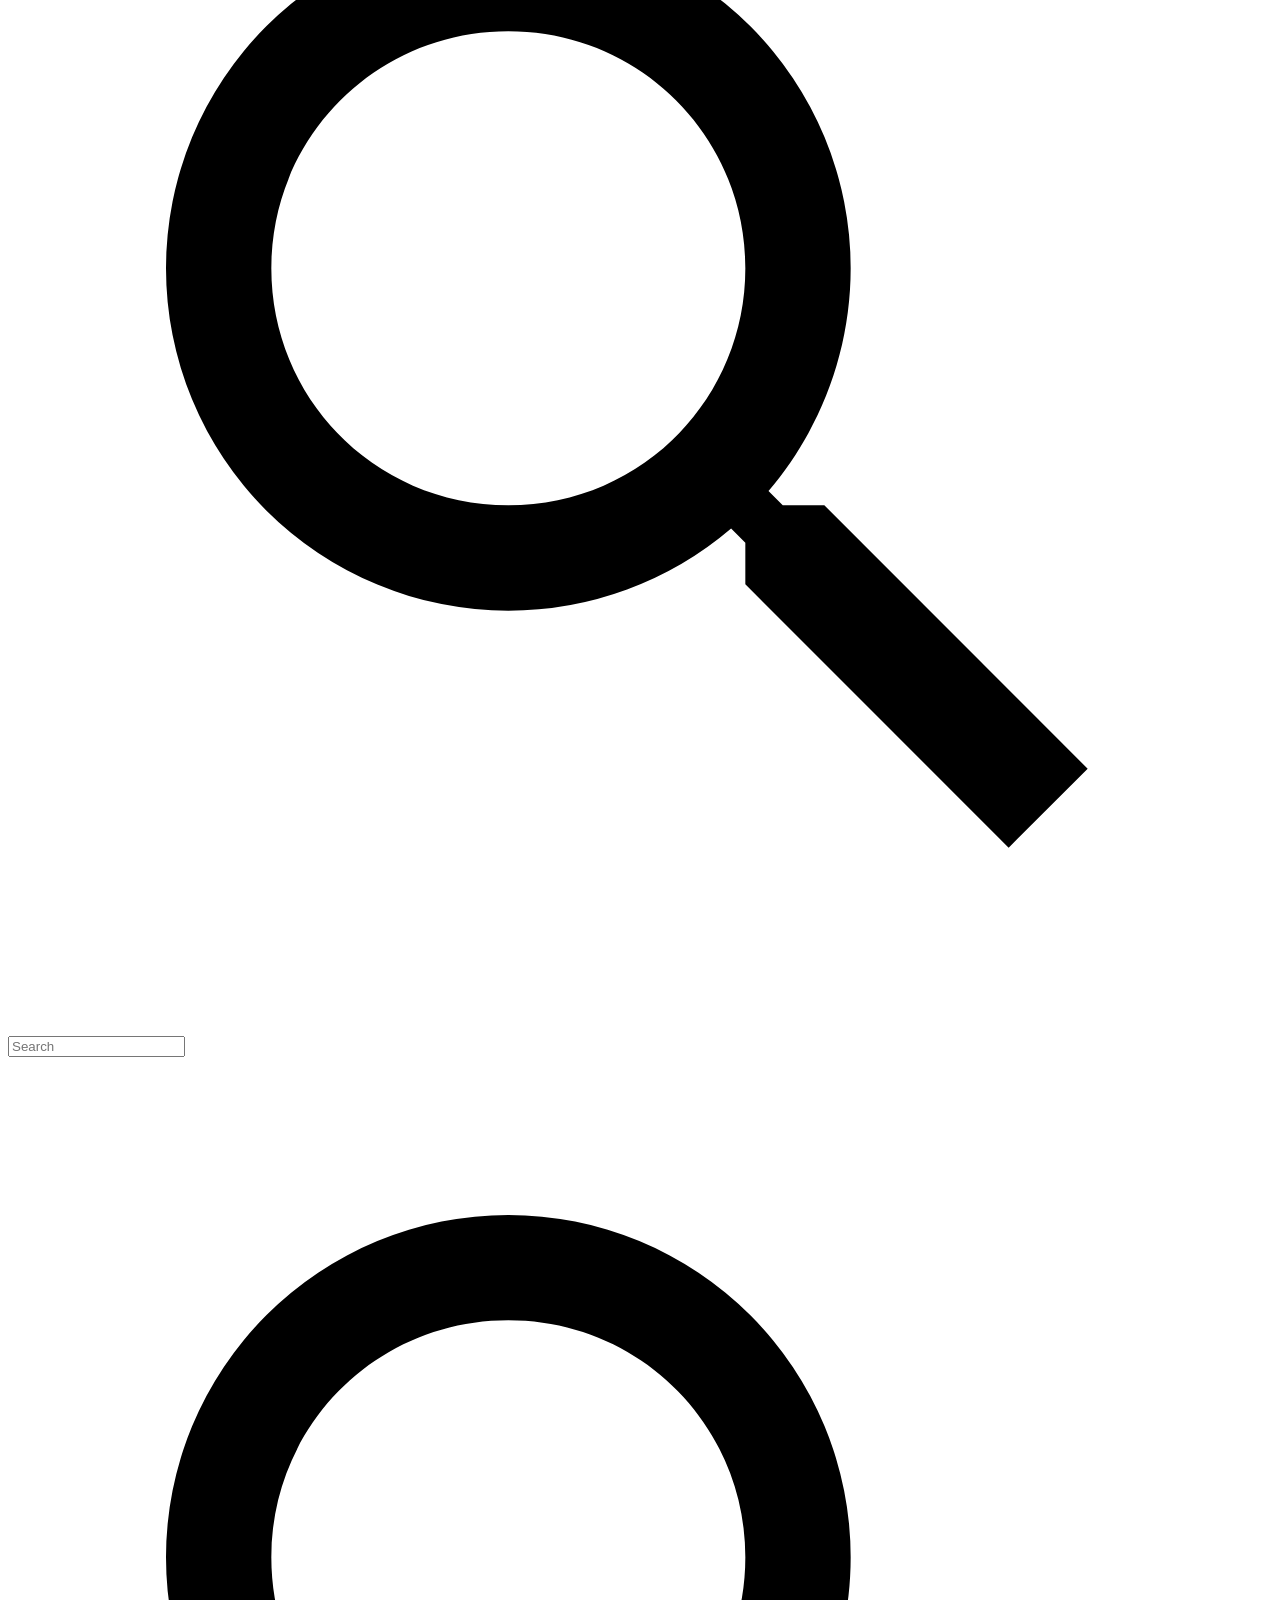
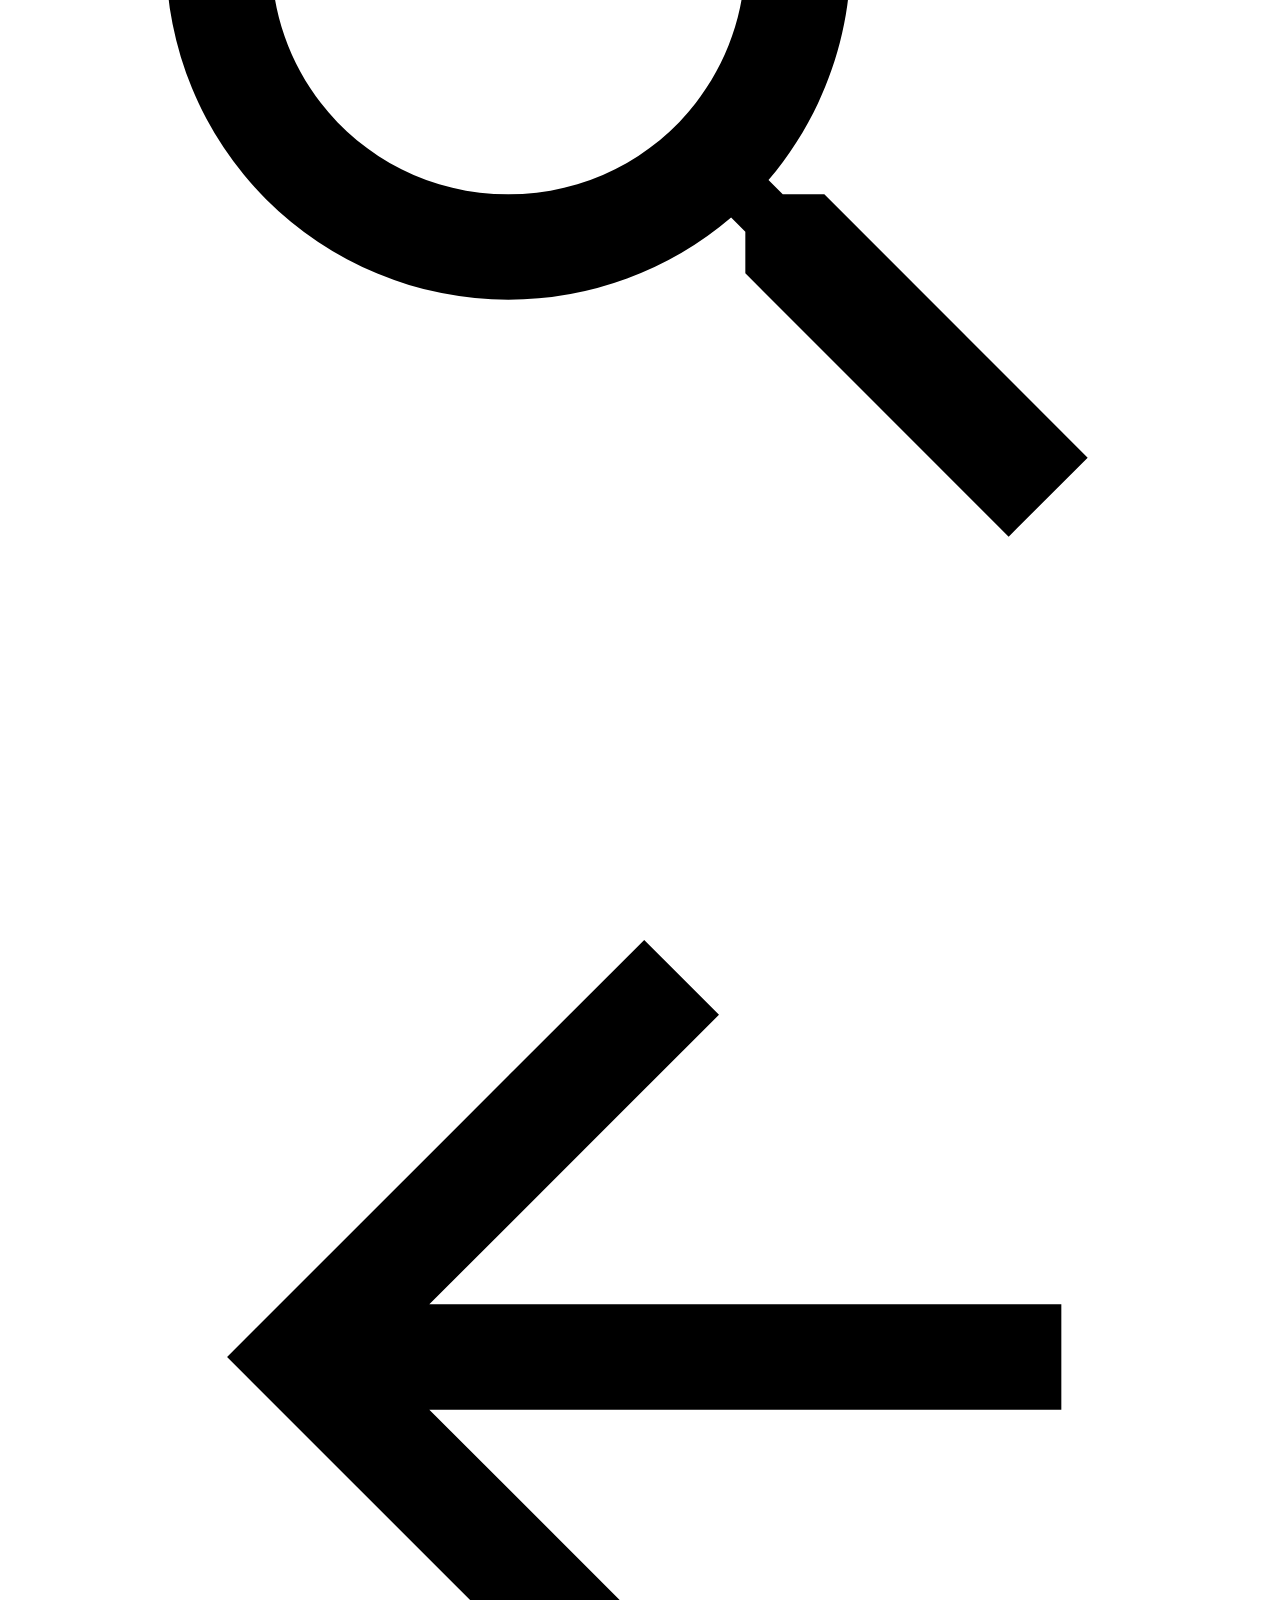
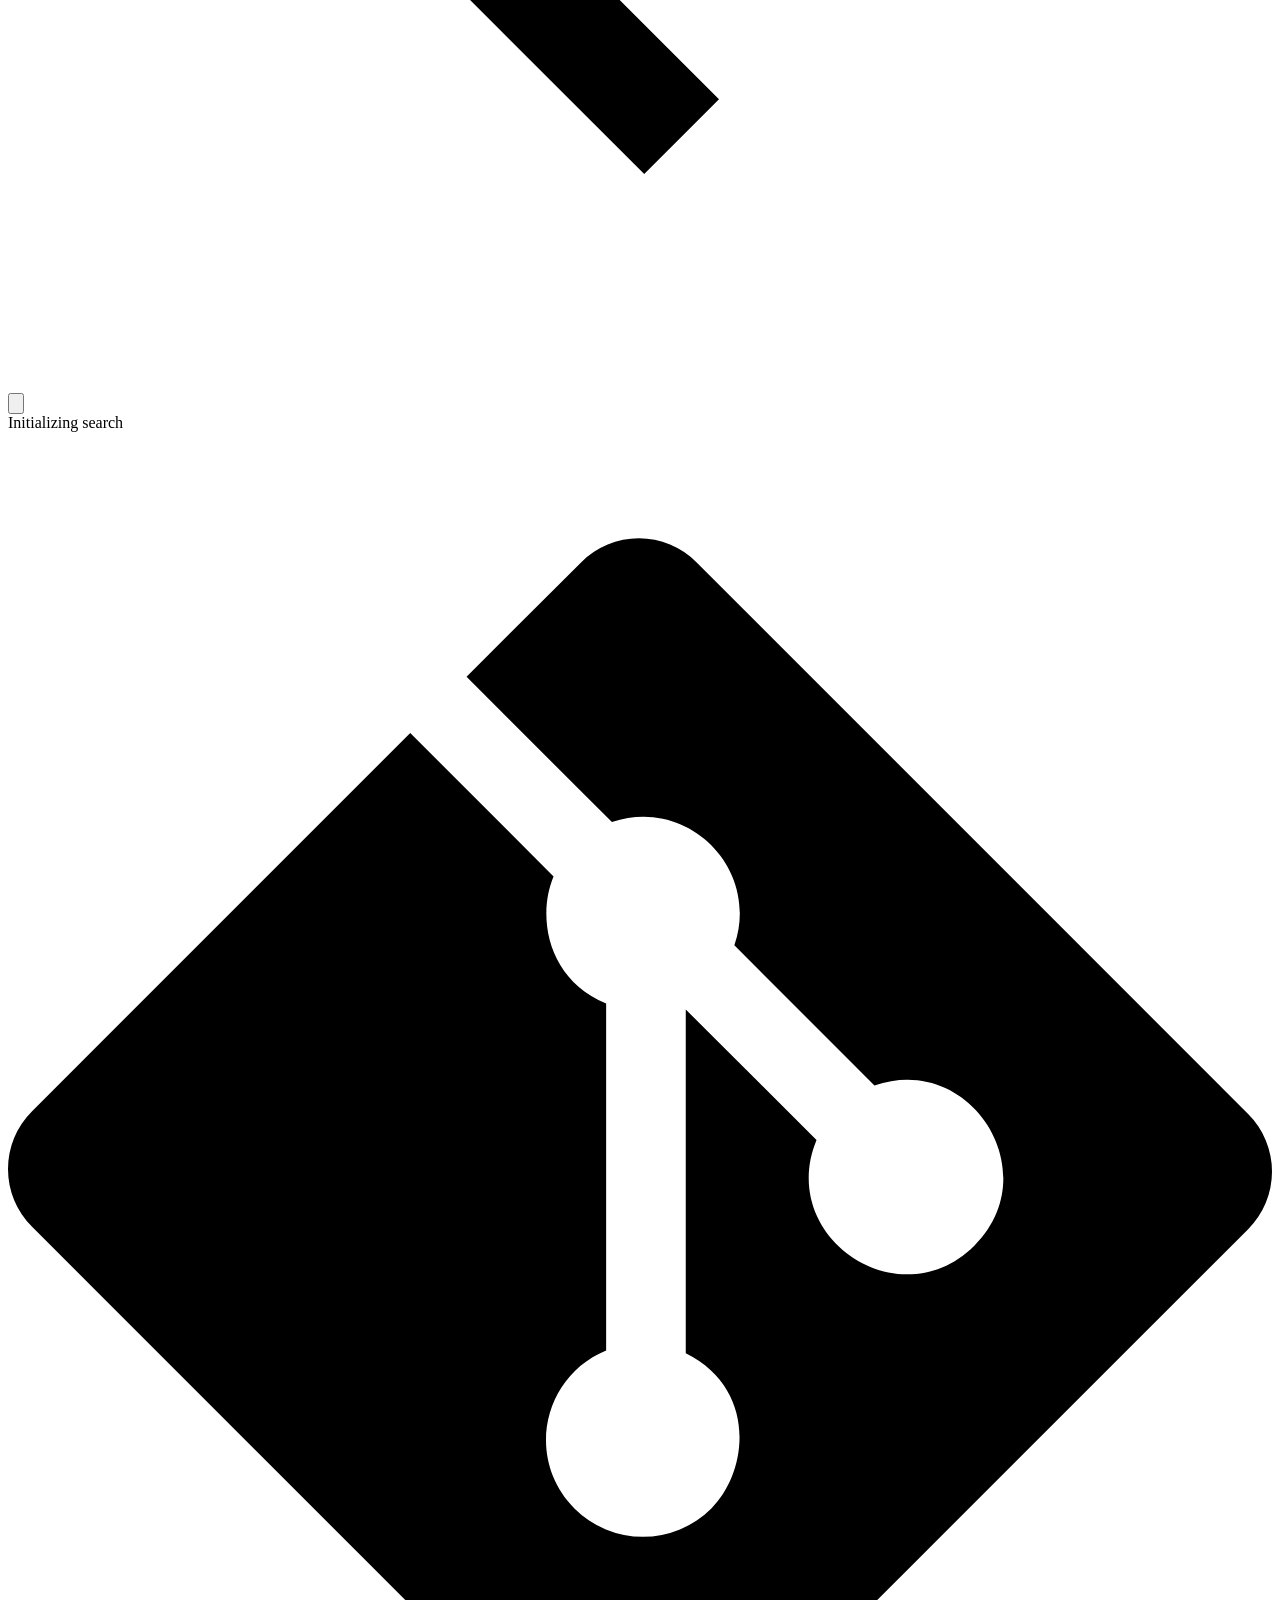
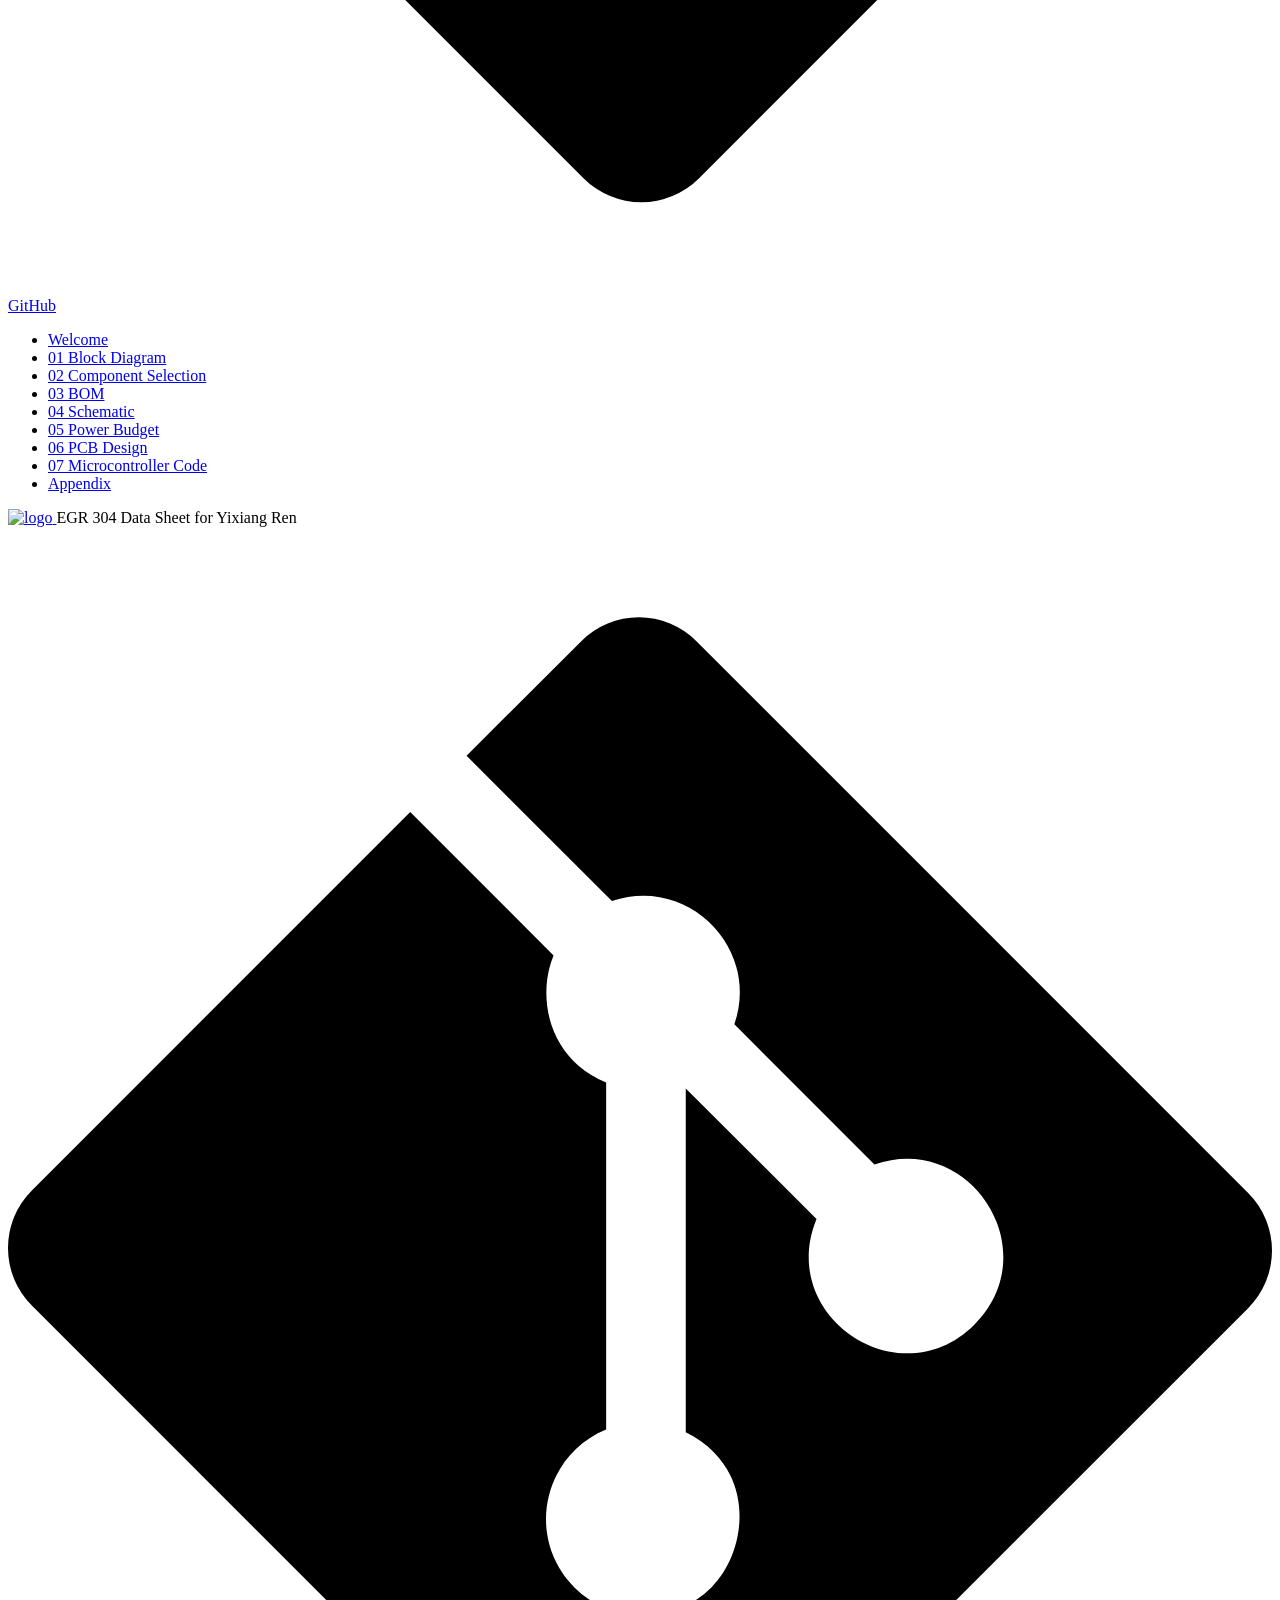
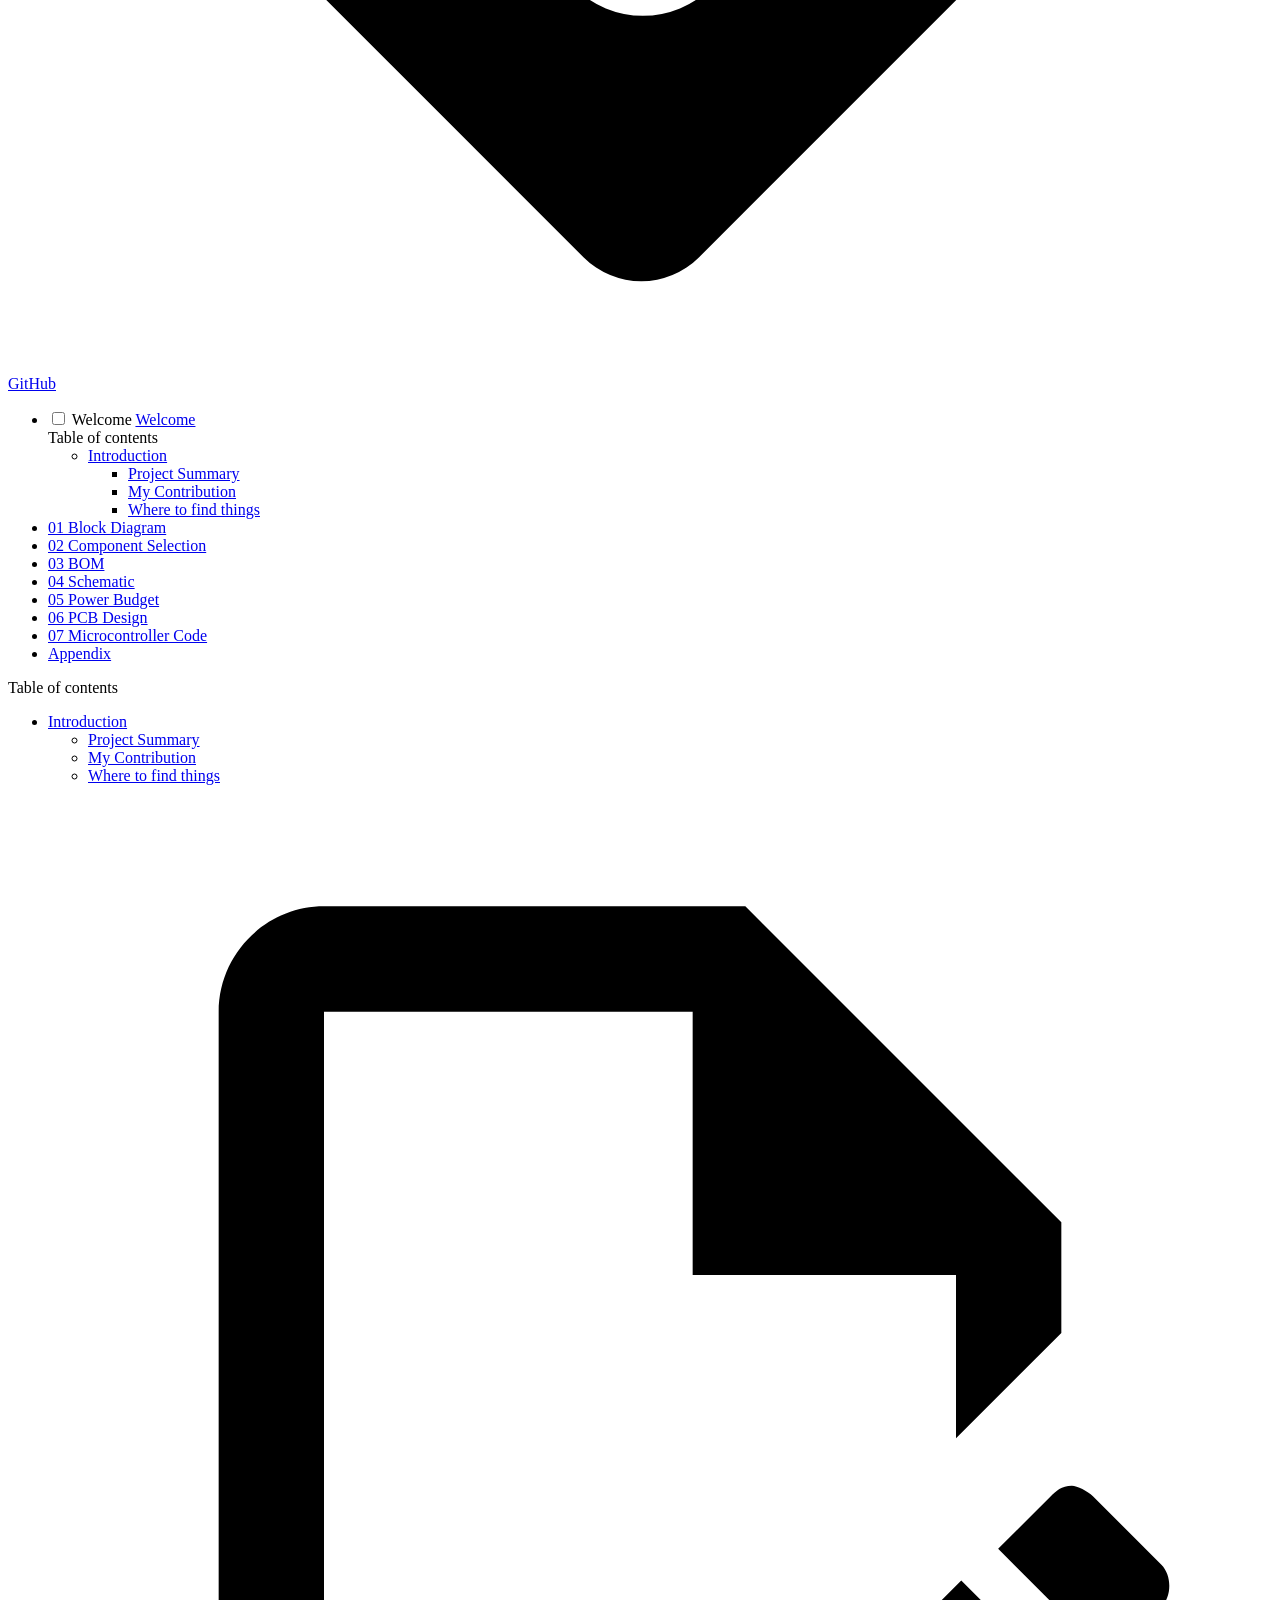
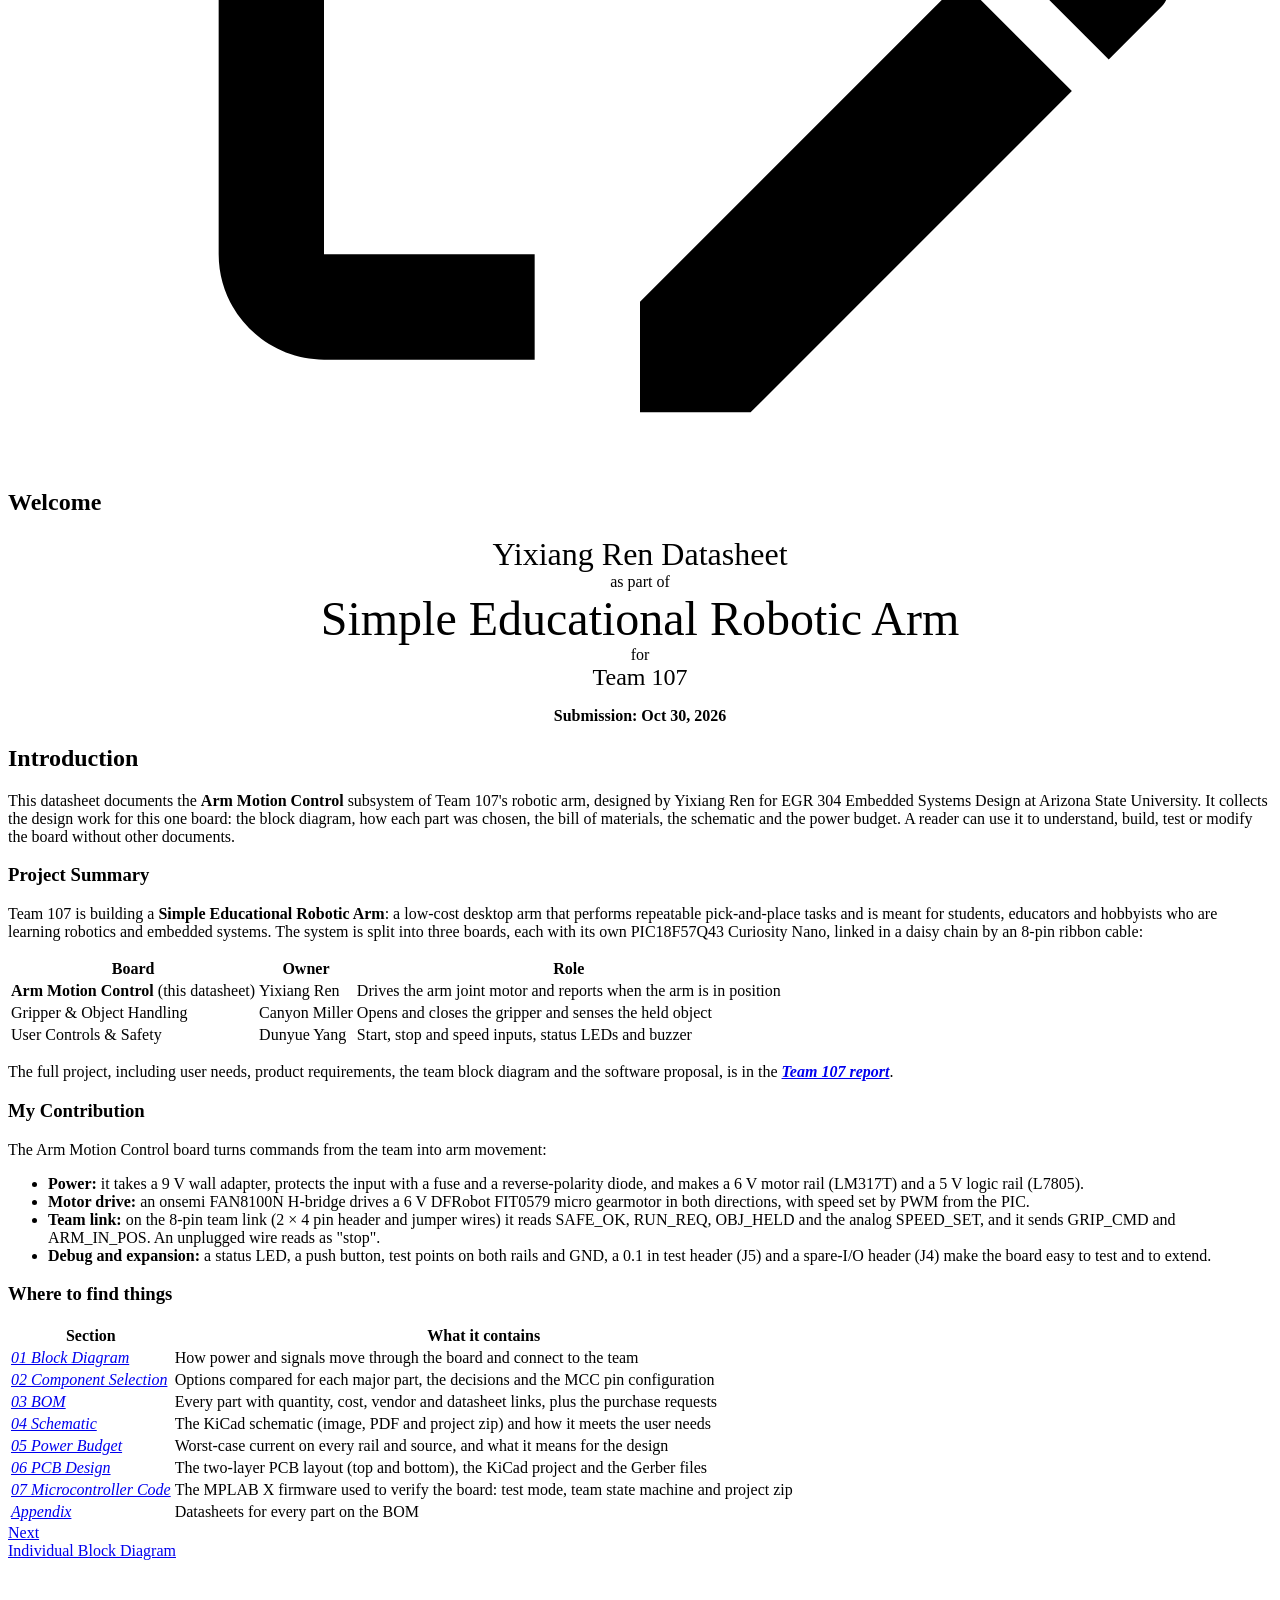
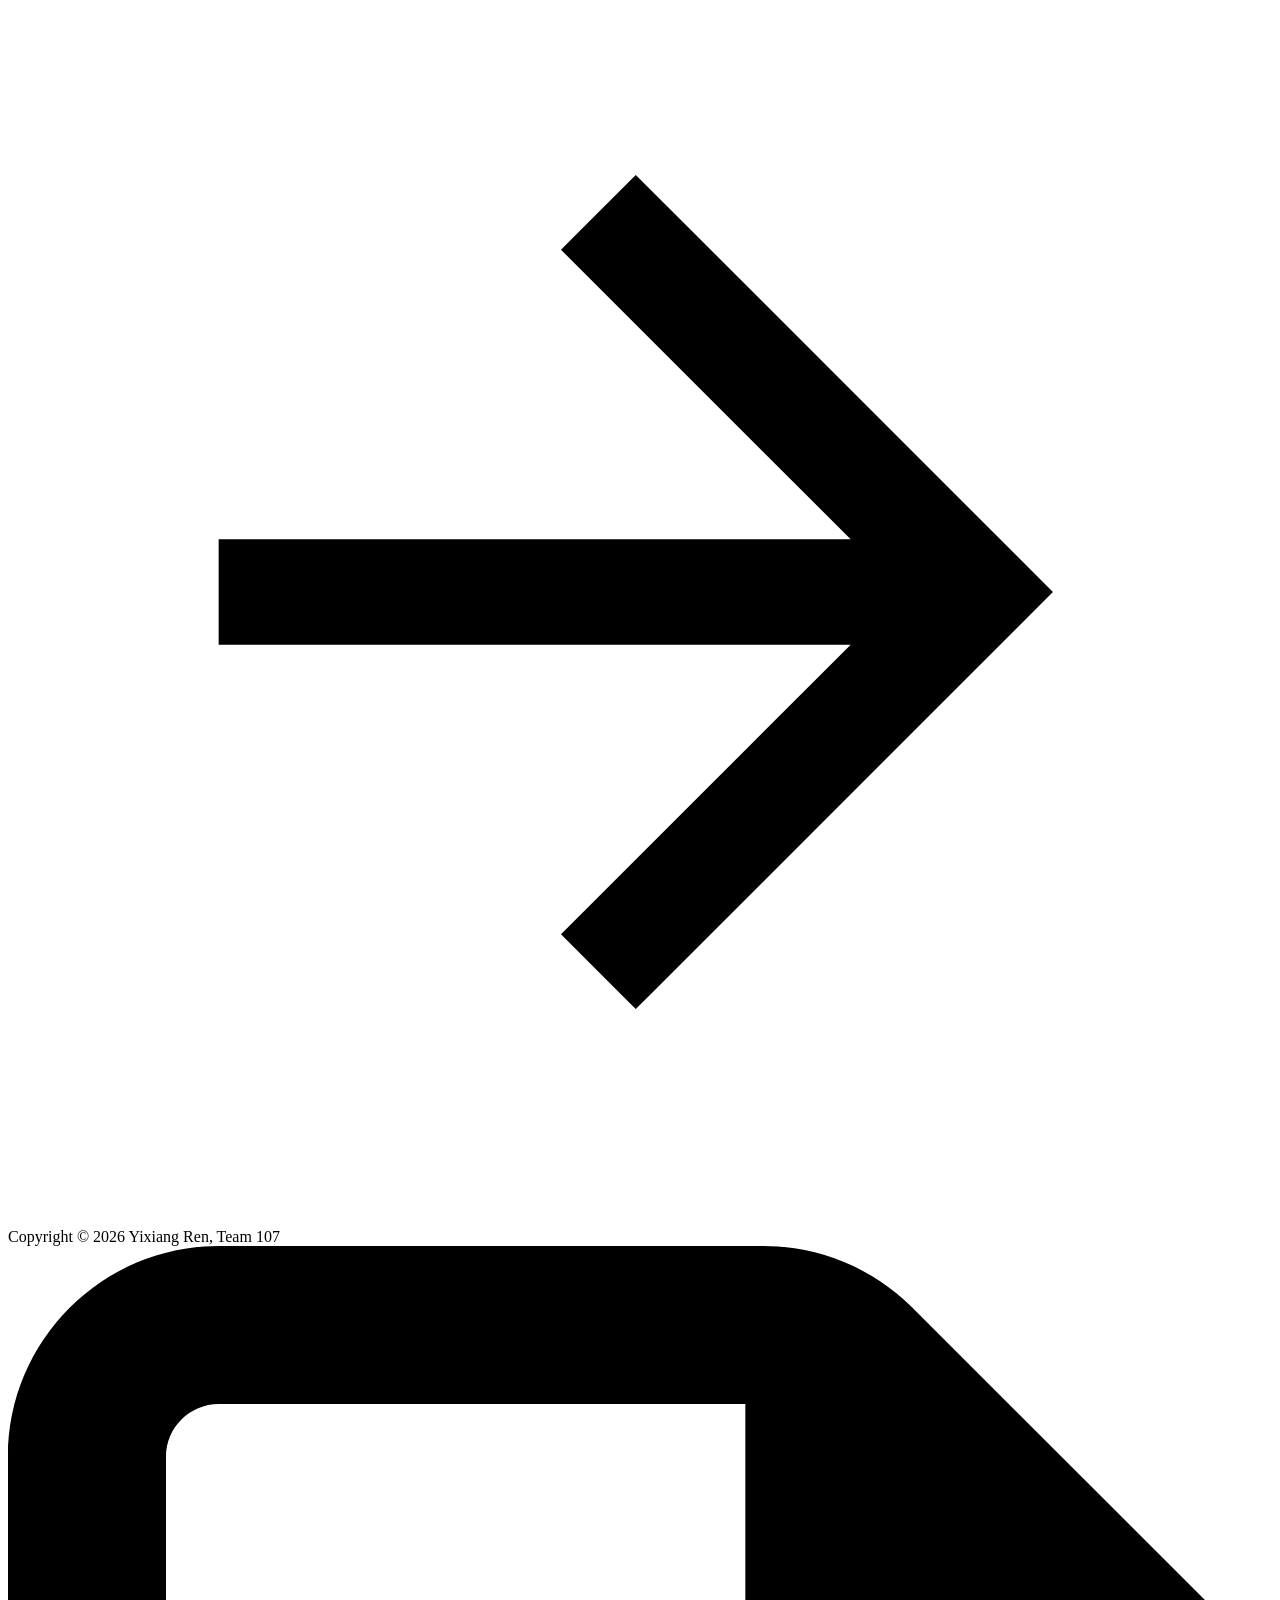
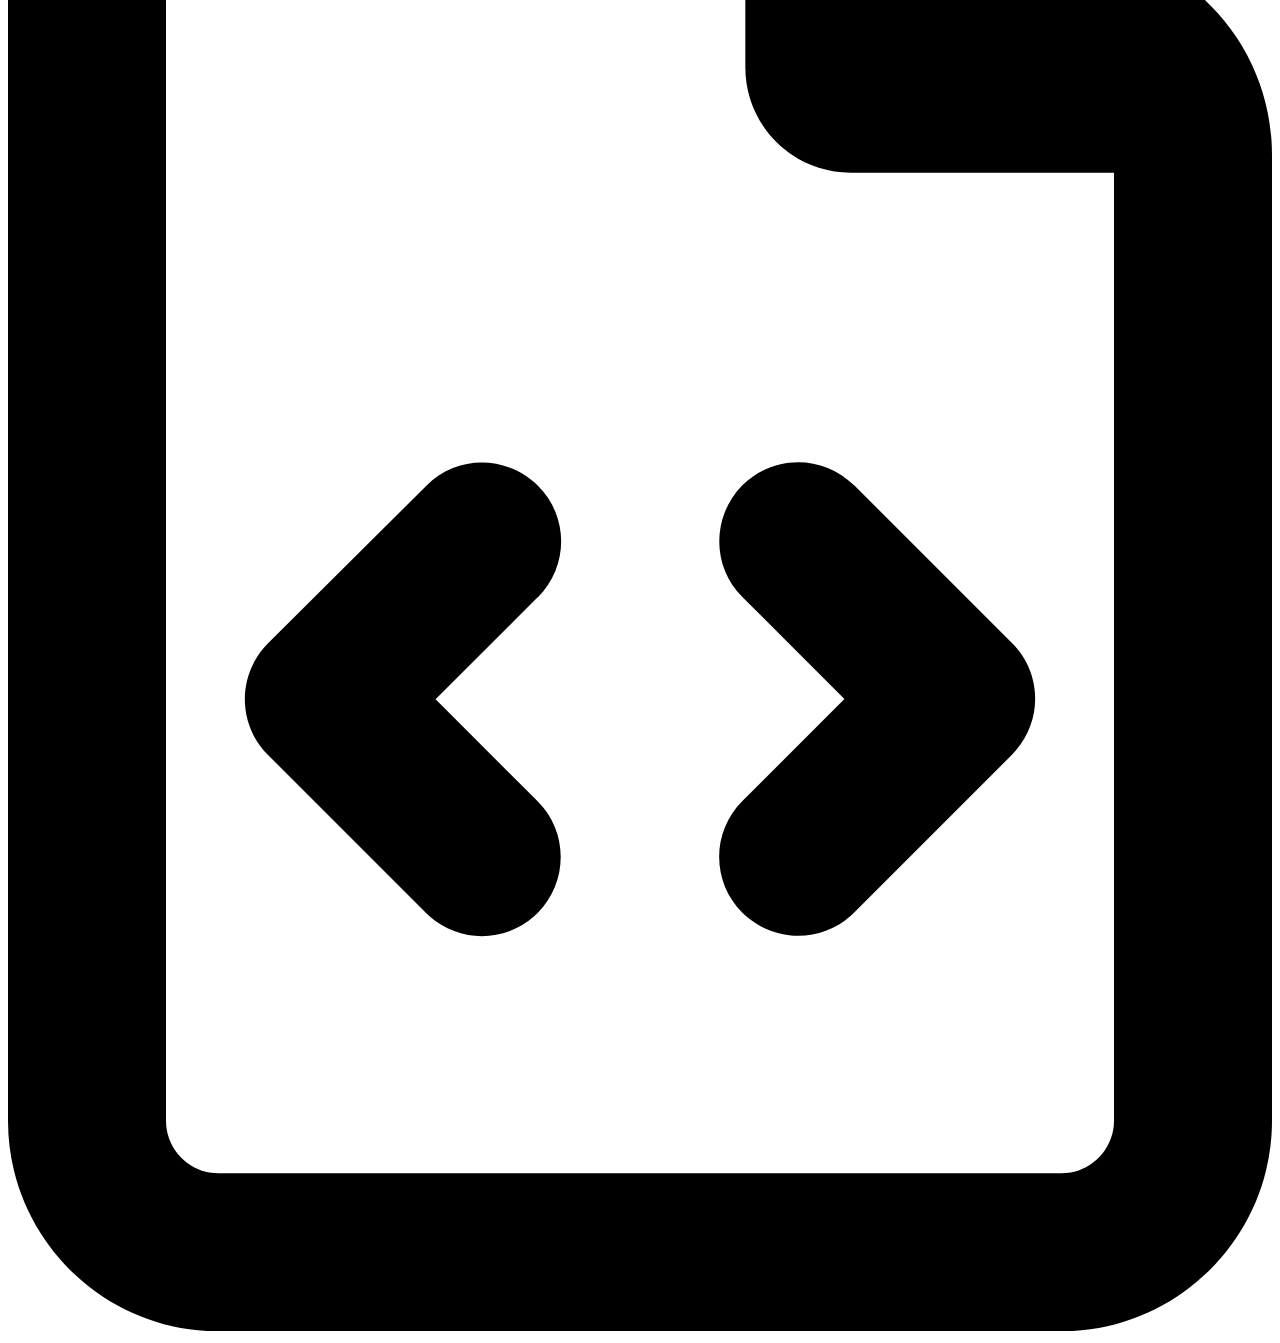
==== commit 9151024e: "deploy: f3b42906d84dad3651aa771c77cf13e941a9321f" ====
--- a/index.html
+++ b/index.html
@@ -339,6 +339,26 @@
     
     
       <li class="md-tabs__item">
+        <a href="07-Microcontroller-Code/Microcontroller-Code/" class="md-tabs__link">
+          
+  
+    
+  
+  07 Microcontroller Code
+
+        </a>
+      </li>
+    
+  
+
+      
+        
+  
+  
+  
+    
+    
+      <li class="md-tabs__item">
         <a href="Appendix/" class="md-tabs__link">
           
   
@@ -762,6 +782,52 @@
   
   <span class="md-ellipsis">
     06 PCB Design
+  </span>
+  
+
+      
+        <span class="md-nav__icon md-icon"></span>
+      
+    </a>
+  
+
+      
+    </li>
+  
+
+    
+      
+      
+  
+  
+  
+  
+    
+    
+      
+        
+      
+    
+    
+      
+      
+    
+    
+      
+        
+        
+      
+    
+    <li class="md-nav__item md-nav__item--pruned md-nav__item--nested">
+      
+        
+  
+  
+    <a href="07-Microcontroller-Code/Microcontroller-Code/" class="md-nav__link">
+      
+  
+  <span class="md-ellipsis">
+    07 Microcontroller Code
   </span>
   
 
@@ -996,6 +1062,10 @@
 <td>The two-layer PCB layout (top and bottom), the KiCad project and the Gerber files</td>
 </tr>
 <tr>
+<td><a href="07-Microcontroller-Code/Microcontroller-Code/">07 Microcontroller Code</a></td>
+<td>The MPLAB X firmware used to verify the board: test mode, team state machine and project zip</td>
+</tr>
+<tr>
 <td><a href="Appendix/">Appendix</a></td>
 <td>Datasheets for every part on the BOM</td>
 </tr>
